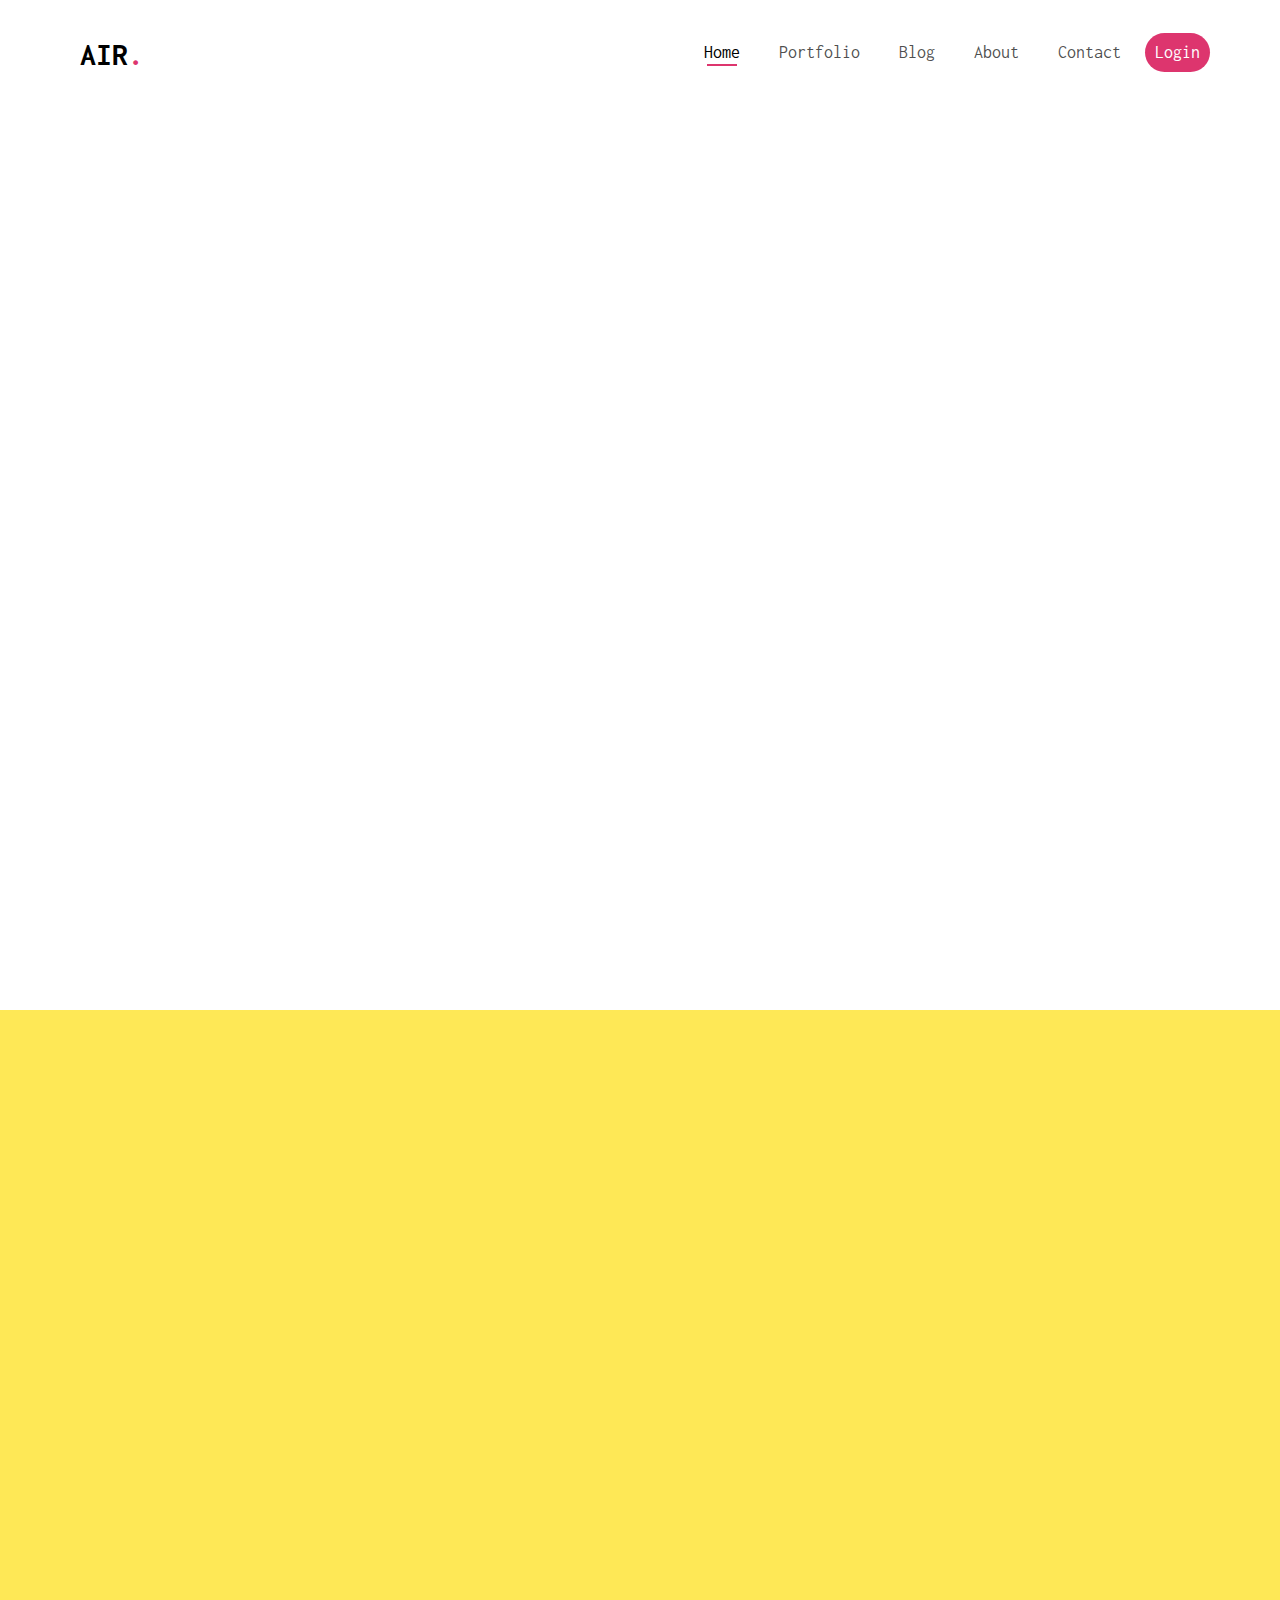
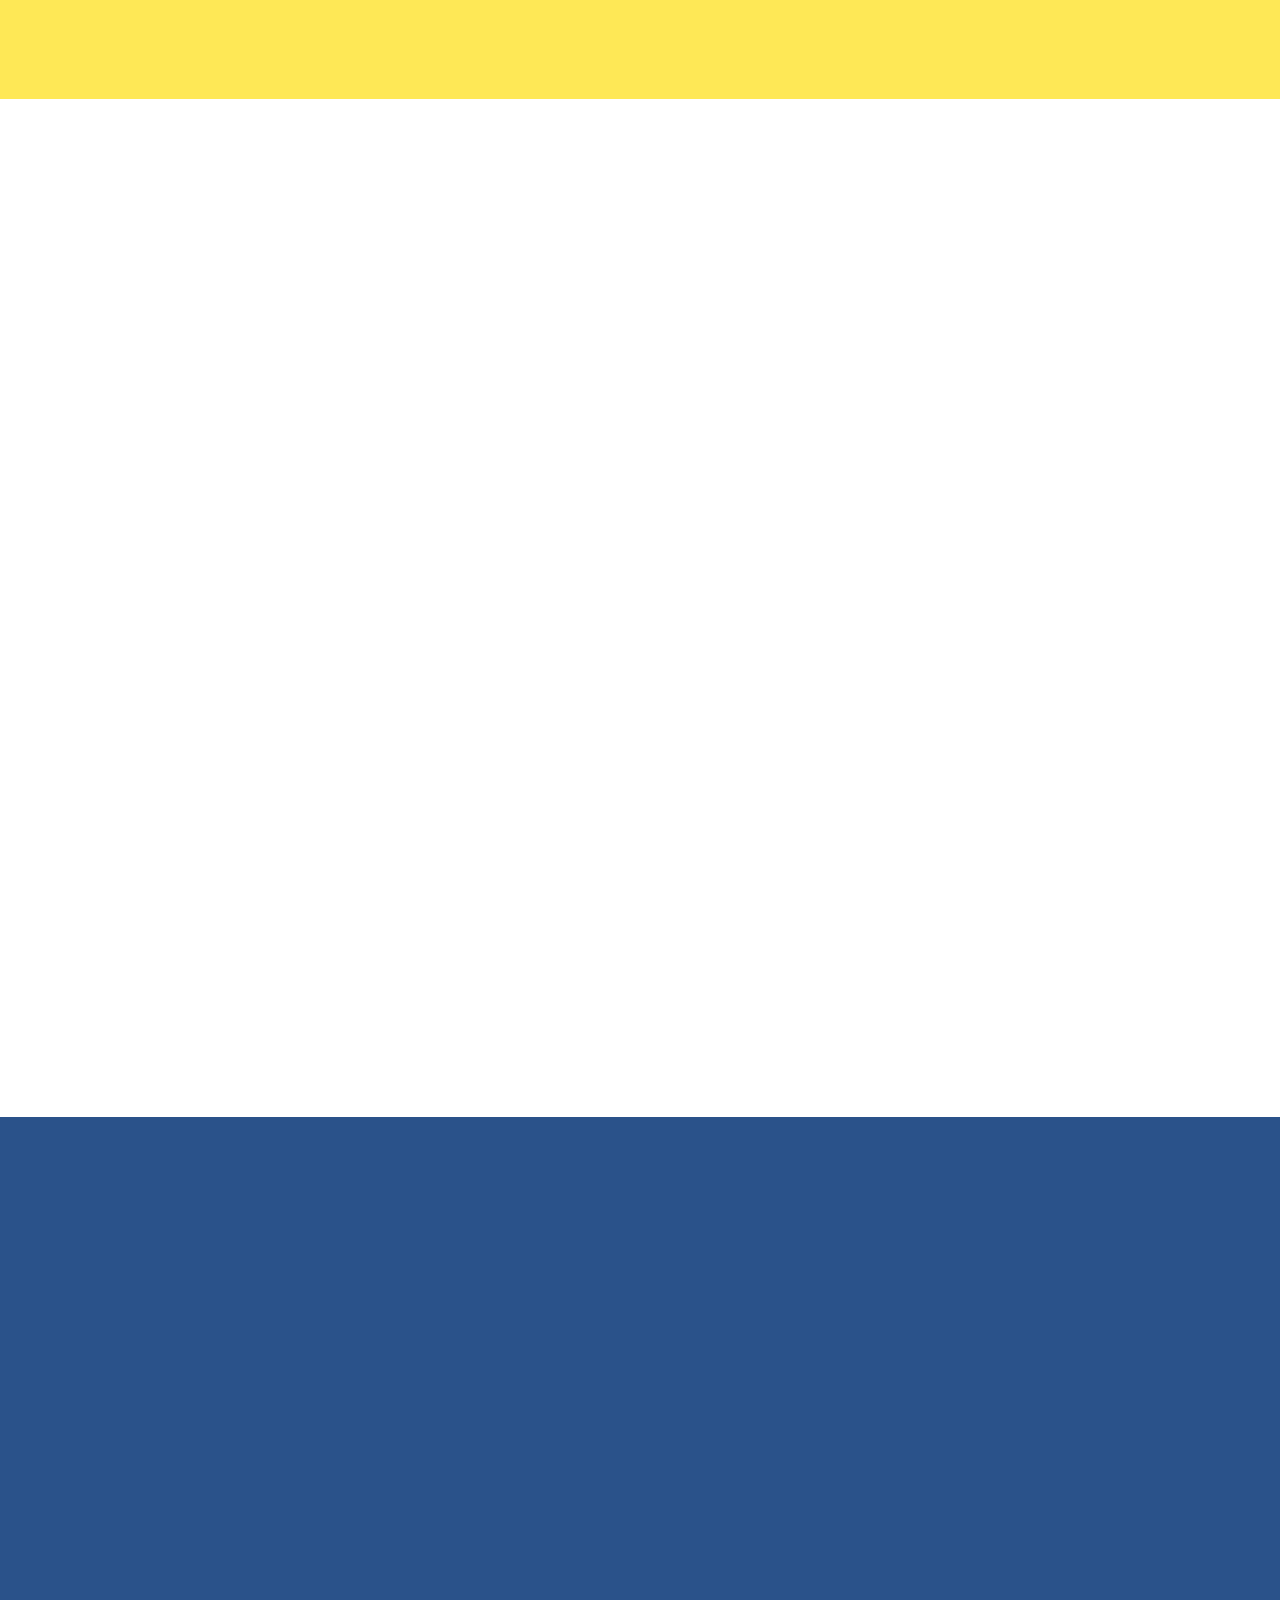
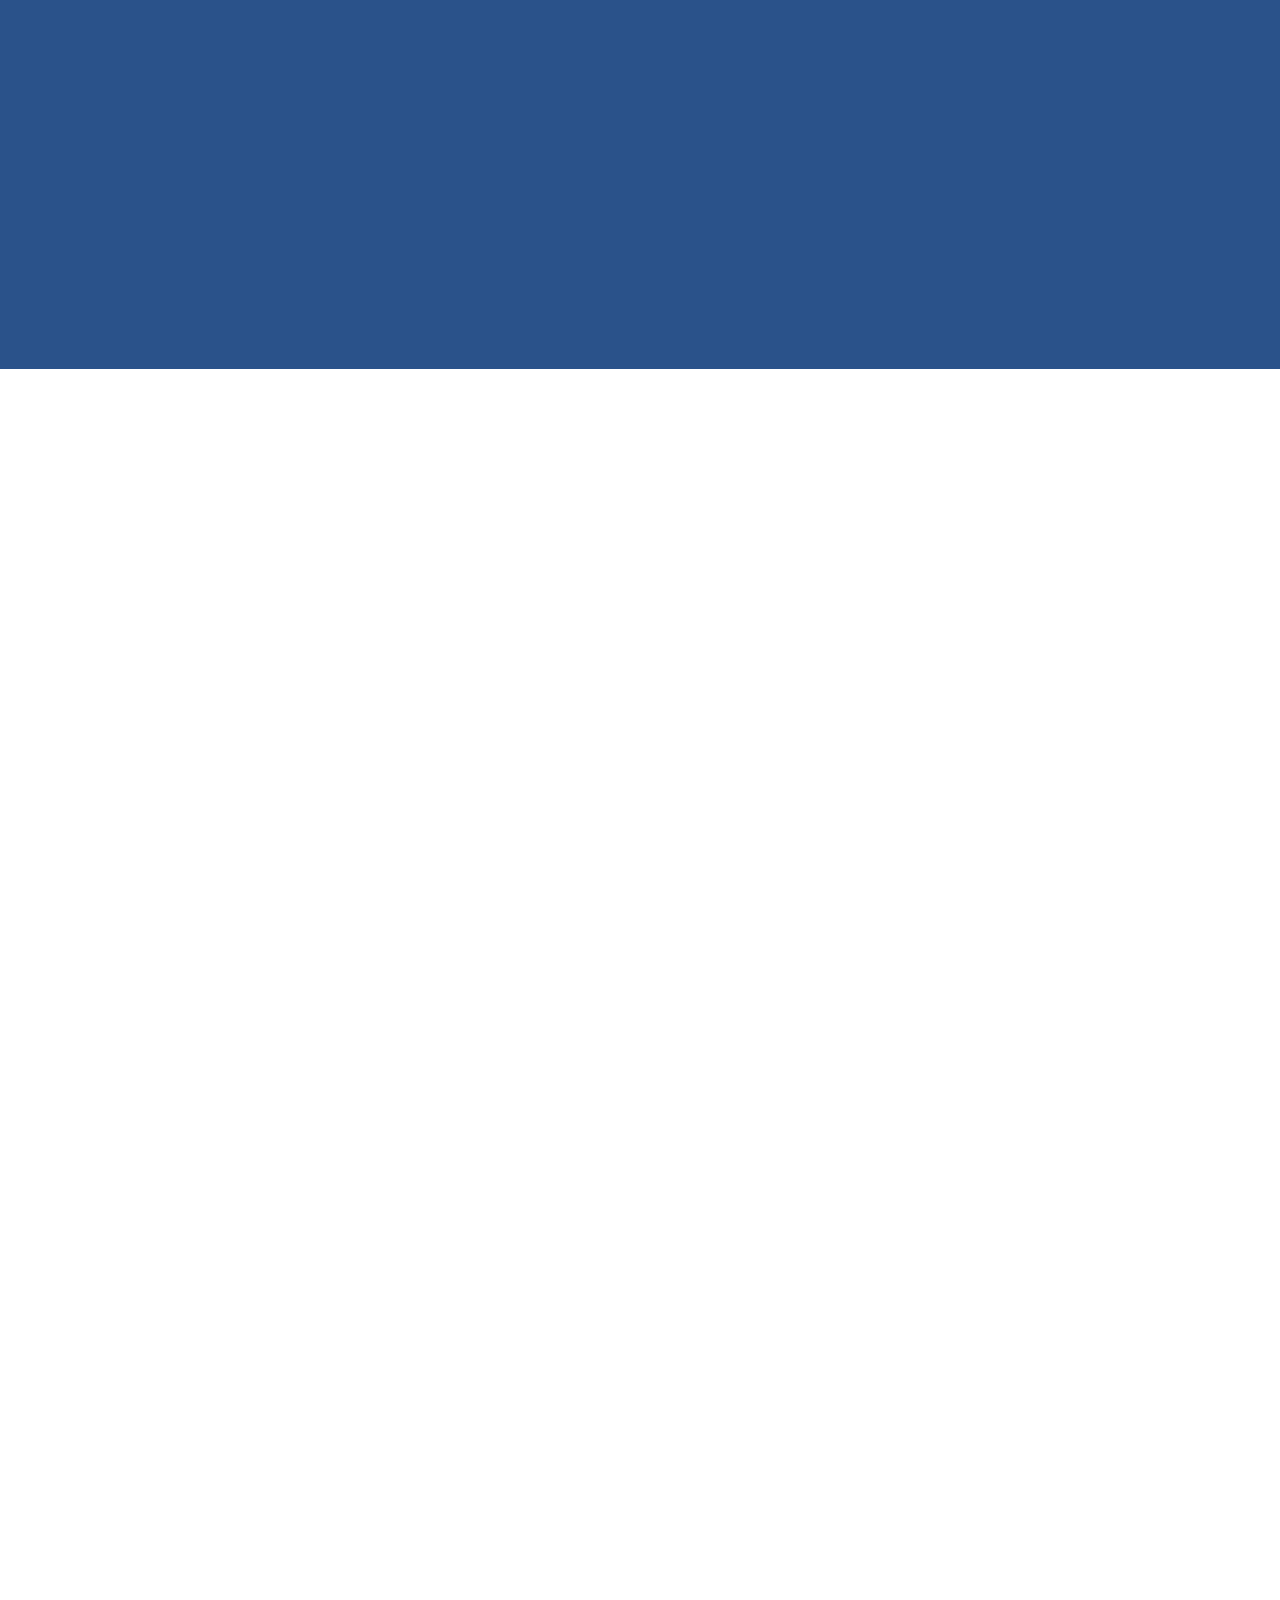
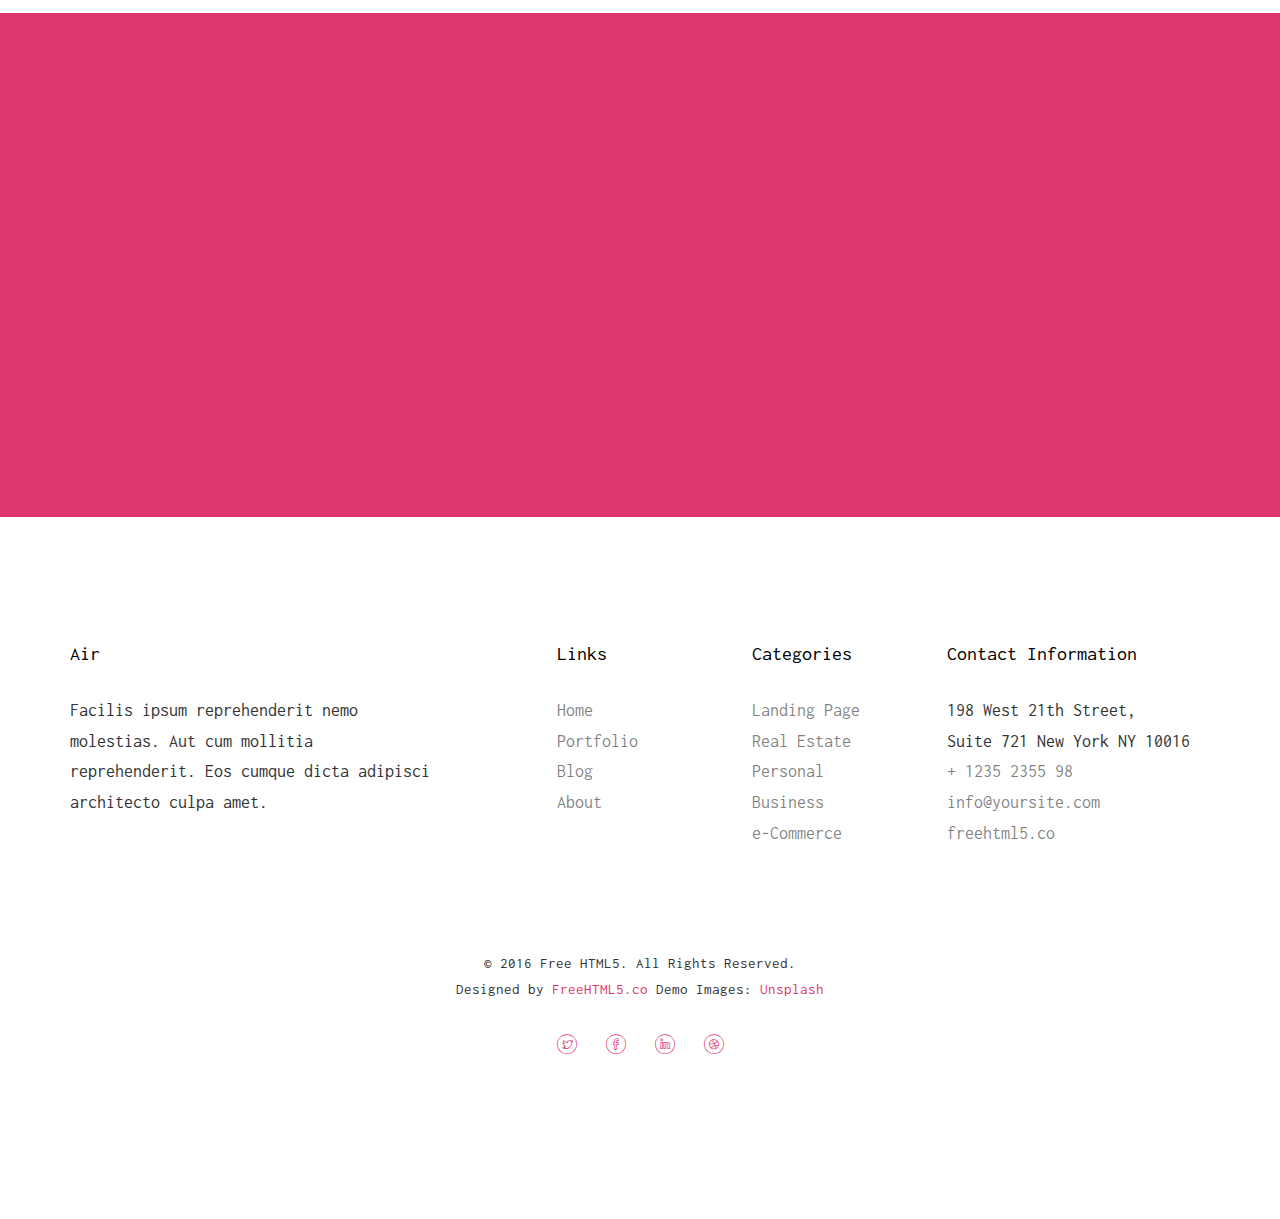
==== index.html @ f7e3e32b "Add files via upload" ====
<!DOCTYPE HTML>
<html>
	<head>
	<meta charset="utf-8">
	<meta http-equiv="X-UA-Compatible" content="IE=edge">
	<title>Air &mdash; CreativeValC | Home</title>
	<meta name="viewport" content="width=device-width, initial-scale=1">
	<meta name="description" content="Free HTML5 Website Template by freehtml5.co" />
	<meta name="keywords" content="free website templates, free html5, free template, free bootstrap, free website template, html5, css3, mobile first, responsive" />
	<meta name="author" content="freehtml5.co" />

	<!-- 
	//////////////////////////////////////////////////////

	FREE HTML5 TEMPLATE 
	DESIGNED & DEVELOPED by FreeHTML5.co
		
	Website: 		http://freehtml5.co/
	Email: 			info@freehtml5.co
	Twitter: 		http://twitter.com/fh5co
	Facebook: 		https://www.facebook.com/fh5co

	//////////////////////////////////////////////////////
	 -->

  	<!-- Facebook and Twitter integration -->
	<meta property="og:title" content=""/>
	<meta property="og:image" content=""/>
	<meta property="og:url" content=""/>
	<meta property="og:site_name" content=""/>
	<meta property="og:description" content=""/>
	<meta name="twitter:title" content="" />
	<meta name="twitter:image" content="" />
	<meta name="twitter:url" content="" />
	<meta name="twitter:card" content="" />

	<!-- <link href="https://fonts.googleapis.com/css?family=Work+Sans:300,400,500,700,800" rel="stylesheet">	 -->
	<link href="https://fonts.googleapis.com/css?family=Inconsolata:400,700" rel="stylesheet">
	
	<!-- Animate.css -->
	<link rel="stylesheet" href="css/animate.css">
	<!-- Icomoon Icon Fonts-->
	<link rel="stylesheet" href="css/icomoon.css">
	<!-- Bootstrap  -->
	<link rel="stylesheet" href="css/bootstrap.css">
	<!-- Flexslider  -->
	<link rel="stylesheet" href="css/flexslider.css">

	<!-- Theme style  -->
	<link rel="stylesheet" href="css/style.css">

	<!-- Modernizr JS -->
	<script src="js/modernizr-2.6.2.min.js"></script>
	<!-- FOR IE9 below -->
	<!--[if lt IE 9]>
	<script src="js/respond.min.js"></script>
	<![endif]-->

	</head>
	<body>
		
	<div class="fh5co-loader"></div>
	
	<div id="page">
	<nav class="fh5co-nav" role="navigation">
		<div class="top-menu">
			<div class="container">
				<div class="row">
					<div class="col-xs-2">
						<div id="fh5co-logo"><a href="index.html">Air<span>.</span></a></div>
					</div>
					<div class="col-xs-10 text-right menu-1">
						<ul>
							<li class="active"><a href="index.html">Home</a></li>
							<li><a href="portfolio.html">Portfolio</a></li>
							<li class="has-dropdown">
								<a href="blog.html">Blog</a>
								<ul class="dropdown">
									<li><a href="#">Web Design</a></li>
									<li><a href="#">eCommerce</a></li>
									<li><a href="#">Branding</a></li>
									<li><a href="#">API</a></li>
								</ul>
							</li>
							<li><a href="about.html">About</a></li>
							<li><a href="contact.html">Contact</a></li>
							<li class="btn-cta"><a href="#"><span>Login</span></a></li>
						</ul>
					</div>
				</div>
				
			</div>
		</div>
	</nav>

	<header id="fh5co-header" class="fh5co-cover js-fullheight" role="banner">
		<div class="overlay"></div>
		<div class="container">
			<div class="row">
				<div class="col-md-8 col-md-offset-2 text-center">
					<div class="display-t js-fullheight">
						<div class="display-tc js-fullheight animate-box" data-animate-effect="fadeIn">
							<h1>Creativity Is A Wild Mind &amp; A Disciplined Eye</h1>
							<h2>Free html5 templates Made by <a href="http://freehtml5.co/" target="_blank">freehtml5.co</a></h2>
							<p><a class="btn btn-primary btn-lg btn-demo" href="#"></i> View Demo</a> <a class="btn btn-primary btn-lg btn-learn">Learn More</a></p>
						</div>
					</div>
				</div>
			</div>
		</div>
	</header>

	<div id="fh5co-features">
		<div class="container">
			<div class="services-padding">
				<div class="row">
					<div class="col-md-4 animate-box">
						<div class="feature-left">
							<span class="icon">
								<i class="icon-hotairballoon"></i>
							</span>
							<div class="feature-copy">
								<h3>Marketing</h3>
								<p>Facilis ipsum reprehenderit nemo molestias. Aut cum mollitia reprehenderit.</p>
								<p><a href="#">Learn More <i class="icon-arrow-right22"></i></a></p>
							</div>
						</div>
					</div>

					<div class="col-md-4 animate-box">
						<div class="feature-left">
							<span class="icon">
								<i class="icon-search"></i>
							</span>
							<div class="feature-copy">
								<h3>Search Engine</h3>
								<p>Facilis ipsum reprehenderit nemo molestias. Aut cum mollitia reprehenderit.</p>
								<p><a href="#">Learn More <i class="icon-arrow-right22"></i></a></p>
							</div>
						</div>

					</div>
					<div class="col-md-4 animate-box">
						<div class="feature-left">
							<span class="icon">
								<i class="icon-wallet"></i>
							</span>
							<div class="feature-copy">
								<h3>Earn Money</h3>
								<p>Facilis ipsum reprehenderit nemo molestias. Aut cum mollitia reprehenderit.</p>
								<p><a href="#">Learn More <i class="icon-arrow-right22"></i></a></p>
							</div>
						</div>
					</div>
				</div>


				<div class="row">
					<div class="col-md-4 animate-box">

						<div class="feature-left">
							<span class="icon">
								<i class="icon-wine"></i>
							</span>
							<div class="feature-copy">
								<h3>Entrepreneur</h3>
								<p>Facilis ipsum reprehenderit nemo molestias. Aut cum mollitia reprehenderit.</p>
								<p><a href="#">Learn More <i class="icon-arrow-right22"></i></a></p>
							</div>
						</div>

					</div>

					<div class="col-md-4 animate-box">
						<div class="feature-left">
							<span class="icon">
								<i class="icon-genius"></i>
							</span>
							<div class="feature-copy">
								<h3>Stragic Plan</h3>
								<p>Facilis ipsum reprehenderit nemo molestias. Aut cum mollitia reprehenderit.</p>
								<p><a href="#">Learn More <i class="icon-arrow-right22"></i></a></p>
							</div>
						</div>

					</div>
					<div class="col-md-4 animate-box">
						<div class="feature-left">
							<span class="icon">
								<i class="icon-chat"></i>
							</span>
							<div class="feature-copy">
								<h3>Support</h3>
								<p>Facilis ipsum reprehenderit nemo molestias. Aut cum mollitia reprehenderit.</p>
								<p><a href="#">Learn More <i class="icon-arrow-right22"></i></a></p>
							</div>
						</div>
					</div>
				</div>
			</div>
		</div>
	</div>

	<div id="fh5co-wireframe">
		<div class="container">
			<div class="row animate-box">
				<div class="col-md-8 col-md-offset-2 text-center fh5co-heading">
					<h2>Wireframe Connects the Underlying Conceptual Structure</h2>
				</div>
			</div>
			<div class="row">
				<div class="col-md-5 animate-box">
					<div class="user-frame">
						<h3>Wireframe Connects the Underlying Conceptual Structure</h3>
						<p>Far far away, behind the word mountains, far from the countries Vokalia and Consonantia, there live the blind texts far from the countries Vokalia and Consonantia, there live the blind texts. </p>
						<span>Louie Jie Mahusay</span><br>
						<small>CEO, Founder</small>
					</div>
				</div>
				<div class="col-md-7 animate-box">
					<p>Far far away, behind the word mountains, far from the countries Vokalia and Consonantia, there live the blind texts far from the countries Vokalia and Consonantia, there live the blind texts. </p>
					<blockquote>
						<p>Far far away, behind the word mountains, far from the countries Vokalia and Consonantia, there live the blind texts far from the countries Vokalia and Consonantia, there live the blind texts. </p>
					</blockquote>
					<p>Far far away, behind the word mountains, far from the countries Vokalia and Consonantia, there live the blind texts far from the countries Vokalia and Consonantia, there live the blind texts. far away, behind the word mountains, far from the countries Vokalia and Consonantia, there live the blind texts far from the countries Vokalia and Consonantia, there live the blind texts. </p>
				</div>
			</div>
		</div>
	</div>

	<div id="fh5co-slider">
		<div class="container">
			<div class="row">
				<div class="col-md-6 animate-box">
					<div class="heading">
						<h2>Download Our Latest Free HTML5 Bootstrap Template</h2>
						<p>Far far away, behind the word mountains, far from the countries Vokalia and Consonantia.</p>
					</div>
				</div>
				<div class="col-md-6 col-md-push-1 animate-box">
					<aside id="fh5co-hero">
					<div class="flexslider">
						<ul class="slides">
					   	<li style="background-image: url(images/img_bg_1.jpg);">
					   		<div class="overlay-gradient"></div>
					   		<div class="container-fluid">
					   			<div class="row">
						   			<div class="col-md-12 col-md-offset-0 col-md-pull-10 slider-text slider-text-bg">
						   				<div class="slider-text-inner">
						   					<div class="desc">
													<h2>Air Free HTML5 Bootstrap Template</h2>
													<p>Ink is a free html5 bootstrap and a multi-purpose template perfect for any type of websites. A combination of a minimal and modern design template. The features are big slider on homepage, smooth animation, product listing and many more</p>
						   					</div>
						   				</div>
						   			</div>
						   		</div>
					   		</div>
					   	</li>
					   	<li style="background-image: url(images/img_bg_2.jpg);">
					   		<div class="overlay-gradient"></div>
					   		<div class="container-fluid">
					   			<div class="row">
						   			<div class="col-md-12 col-md-offset-0 col-md-pull-10 slider-text slider-text-bg">
						   				<div class="slider-text-inner">
						   					<div class="desc">
													<h2>Ink Free HTML5 Bootstrap Template</h2>
													<p>Ink is a free html5 bootstrap and a multi-purpose template perfect for any type of websites. A combination of a minimal and modern design template. The features are big slider on homepage, smooth animation, product listing and many more</p>
						   					</div>
						   				</div>
						   			</div>
						   		</div>
					   		</div>
					   	</li>
					   	<li style="background-image: url(images/img_bg_3.jpg);">
					   		<div class="overlay-gradient"></div>
					   		<div class="container-fluid">
					   			<div class="row">
						   			<div class="col-md-12 col-md-offset-0 col-md-pull-10 slider-text slider-text-bg">
						   				<div class="slider-text-inner">
						   					<div class="desc">
													<h2>Travel Free HTML5 Bootstrap Template</h2>
													<p>Ink is a free html5 bootstrap and a multi-purpose template perfect for any type of websites. A combination of a minimal and modern design template. The features are big slider on homepage, smooth animation, product listing and many more</p>
						   					</div>
						   				</div>
						   			</div>
						   		</div>
					   		</div>
					   	</li>		   	
					  	</ul>
				  	</div>
				</aside>
				</div>
			</div>
		</div>
	</div>

	<div id="fh5co-blog">
		<div class="container">
			<div class="row animate-box">
				<div class="col-md-8 col-md-offset-2 text-center fh5co-heading">
					<h2>Recent Post</h2>
					<p>Dignissimos asperiores vitae velit veniam totam fuga molestias accusamus alias autem provident. Odit ab aliquam dolor eius.</p>
				</div>
			</div>
			<div class="row">
				<div class="col-md-4">
					<div class="fh5co-blog animate-box">
						<a href="#" class="blog-bg" style="background-image: url(images/blog-1.jpg);"></a>
						<div class="blog-text">
							<span class="posted_on">Feb. 15th 2016</span>
							<h3><a href="#">Photoshoot On The Street</a></h3>
							<p>Far far away, behind the word mountains, far from the countries Vokalia and Consonantia, there live the blind texts.</p>
							<ul class="stuff">
								<li><i class="icon-heart2"></i>249</li>
								<li><i class="icon-eye2"></i>1,308</li>
								<li><a href="#">Read More<i class="icon-arrow-right22"></i></a></li>
							</ul>
						</div> 
					</div>
				</div>
				<div class="col-md-4">
					<div class="fh5co-blog animate-box">
						<a href="#" class="blog-bg" style="background-image: url(images/blog-2.jpg);"></a>
						<div class="blog-text">
							<span class="posted_on">Feb. 15th 2016</span>
							<h3><a href="#">Surfing at Philippines</a></h3>
							<p>Far far away, behind the word mountains, far from the countries Vokalia and Consonantia, there live the blind texts.</p>
							<ul class="stuff">
								<li><i class="icon-heart2"></i>249</li>
								<li><i class="icon-eye2"></i>1,308</li>
								<li><a href="#">Read More<i class="icon-arrow-right22"></i></a></li>
							</ul>
						</div> 
					</div>
				</div>
				<div class="col-md-4">
					<div class="fh5co-blog animate-box">
						<a href="#" class="blog-bg" style="background-image: url(images/blog-3.jpg);"></a>
						<div class="blog-text">
							<span class="posted_on">Feb. 15th 2016</span>
							<h3><a href="#">Focus On Uderwater</a></h3>
							<p>Far far away, behind the word mountains, far from the countries Vokalia and Consonantia, there live the blind texts.</p>
							<ul class="stuff">
								<li><i class="icon-heart2"></i>249</li>
								<li><i class="icon-eye2"></i>1,308</li>
								<li><a href="#">Read More<i class="icon-arrow-right22"></i></a></li>
							</ul>
						</div> 
					</div>
				</div>
			</div>
		</div>
	</div>
	
	<div id="fh5co-started">
		<div class="overlay"></div>
		<div class="container">
			<div class="row animate-box">
				<div class="col-md-8 col-md-offset-2 text-center fh5co-heading">
					<h2>Hire Us!</h2>
					<p>Facilis ipsum reprehenderit nemo molestias. Aut cum mollitia reprehenderit. Eos cumque dicta adipisci architecto culpa amet.</p>
					<p><a href="#" class="btn btn-default btn-lg">Contact Us</a></p>
				</div>
			</div>
		</div>
	</div>

	<footer id="fh5co-footer" role="contentinfo">
		<div class="container">
			<div class="row row-pb-md">
				<div class="col-md-4 fh5co-widget">
					<h4>Air</h4>
					<p>Facilis ipsum reprehenderit nemo molestias. Aut cum mollitia reprehenderit. Eos cumque dicta adipisci architecto culpa amet.</p>
				</div>
				<div class="col-md-2 col-md-push-1 fh5co-widget">
					<h4>Links</h4>
					<ul class="fh5co-footer-links">
						<li><a href="#">Home</a></li>
						<li><a href="#">Portfolio</a></li>
						<li><a href="#">Blog</a></li>
						<li><a href="#">About</a></li>
					</ul>
				</div>

				<div class="col-md-2 col-md-push-1 fh5co-widget">
					<h4>Categories</h4>
					<ul class="fh5co-footer-links">
						<li><a href="#">Landing Page</a></li>
						<li><a href="#">Real Estate</a></li>
						<li><a href="#">Personal</a></li>
						<li><a href="#">Business</a></li>
						<li><a href="#">e-Commerce</a></li>
					</ul>
				</div>

				<div class="col-md-4 col-md-push-1 fh5co-widget">
					<h4>Contact Information</h4>
					<ul class="fh5co-footer-links">
						<li>198 West 21th Street, <br> Suite 721 New York NY 10016</li>
						<li><a href="tel://1234567920">+ 1235 2355 98</a></li>
						<li><a href="mailto:info@yoursite.com">info@yoursite.com</a></li>
						<li><a href="http://https://freehtml5.co">freehtml5.co</a></li>
					</ul>
				</div>

			</div>

			<div class="row copyright">
				<div class="col-md-12 text-center">
					<p>
						<small class="block">&copy; 2016 Free HTML5. All Rights Reserved.</small> 
						<small class="block">Designed by <a href="http://freehtml5.co/" target="_blank">FreeHTML5.co</a> Demo Images: <a href="http://unsplash.co/" target="_blank">Unsplash</a></small>
					</p>
					<p>
						<ul class="fh5co-social-icons">
							<li><a href="#"><i class="icon-twitter"></i></a></li>
							<li><a href="#"><i class="icon-facebook"></i></a></li>
							<li><a href="#"><i class="icon-linkedin"></i></a></li>
							<li><a href="#"><i class="icon-dribbble"></i></a></li>
						</ul>
					</p>
				</div>
			</div>

		</div>
	</footer>
	</div>

	<div class="gototop js-top">
		<a href="#" class="js-gotop"><i class="icon-arrow-up22"></i></a>
	</div>
	
	<!-- jQuery -->
	<script src="js/jquery.min.js"></script>
	<!-- jQuery Easing -->
	<script src="js/jquery.easing.1.3.js"></script>
	<!-- Bootstrap -->
	<script src="js/bootstrap.min.js"></script>
	<!-- Waypoints -->
	<script src="js/jquery.waypoints.min.js"></script>
	<!-- Flexslider -->
	<script src="js/jquery.flexslider-min.js"></script>
	<!-- Main -->
	<script src="js/main.js"></script>

	</body>
</html>
---- css/icomoon.css ----
@font-face {
    font-family: 'icomoon';
    src:    url('fonts/icomoon.eot?1oniuf');
    src:    url('fonts/icomoon.eot?1oniuf#iefix') format('embedded-opentype'),
        url('fonts/icomoon.ttf?1oniuf') format('truetype'),
        url('fonts/icomoon.woff?1oniuf') format('woff'),
        url('fonts/icomoon.svg?1oniuf#icomoon') format('svg');
    font-weight: normal;
    font-style: normal;
}

[class^="icon-"], [class*=" icon-"] {
    /* use !important to prevent issues with browser extensions that change fonts */
    font-family: 'icomoon' !important;
    speak: none;
    font-style: normal;
    font-weight: normal;
    font-variant: normal;
    text-transform: none;
    line-height: 1;

    /* Better Font Rendering =========== */
    -webkit-font-smoothing: antialiased;
    -moz-osx-font-smoothing: grayscale;
}

.icon-mobile:before {
    content: "\e000";
}
.icon-laptop:before {
    content: "\e001";
}
.icon-desktop:before {
    content: "\e002";
}
.icon-tablet:before {
    content: "\e003";
}
.icon-phone:before {
    content: "\e004";
}
.icon-document:before {
    content: "\e005";
}
.icon-documents:before {
    content: "\e006";
}
.icon-search:before {
    content: "\e007";
}
.icon-clipboard:before {
    content: "\e008";
}
.icon-newspaper:before {
    content: "\e009";
}
.icon-notebook:before {
    content: "\e00a";
}
.icon-book-open:before {
    content: "\e00b";
}
.icon-browser:before {
    content: "\e00c";
}
.icon-calendar:before {
    content: "\e00d";
}
.icon-presentation:before {
    content: "\e00e";
}
.icon-picture:before {
    content: "\e00f";
}
.icon-pictures:before {
    content: "\e010";
}
.icon-video:before {
    content: "\e011";
}
.icon-camera:before {
    content: "\e012";
}
.icon-printer:before {
    content: "\e013";
}
.icon-toolbox:before {
    content: "\e014";
}
.icon-briefcase:before {
    content: "\e015";
}
.icon-wallet:before {
    content: "\e016";
}
.icon-gift:before {
    content: "\e017";
}
.icon-bargraph:before {
    content: "\e018";
}
.icon-grid:before {
    content: "\e019";
}
.icon-expand:before {
    content: "\e01a";
}
.icon-focus:before {
    content: "\e01b";
}
.icon-edit:before {
    content: "\e01c";
}
.icon-adjustments:before {
    content: "\e01d";
}
.icon-ribbon:before {
    content: "\e01e";
}
.icon-hourglass:before {
    content: "\e01f";
}
.icon-lock:before {
    content: "\e020";
}
.icon-megaphone:before {
    content: "\e021";
}
.icon-shield:before {
    content: "\e022";
}
.icon-trophy:before {
    content: "\e023";
}
.icon-flag:before {
    content: "\e024";
}
.icon-map:before {
    content: "\e025";
}
.icon-puzzle:before {
    content: "\e026";
}
.icon-basket:before {
    content: "\e027";
}
.icon-envelope:before {
    content: "\e028";
}
.icon-streetsign:before {
    content: "\e029";
}
.icon-telescope:before {
    content: "\e02a";
}
.icon-gears:before {
    content: "\e02b";
}
.icon-key:before {
    content: "\e02c";
}
.icon-paperclip:before {
    content: "\e02d";
}
.icon-attachment:before {
    content: "\e02e";
}
.icon-pricetags:before {
    content: "\e02f";
}
.icon-lightbulb:before {
    content: "\e030";
}
.icon-layers:before {
    content: "\e031";
}
.icon-pencil:before {
    content: "\e032";
}
.icon-tools:before {
    content: "\e033";
}
.icon-tools-2:before {
    content: "\e034";
}
.icon-scissors:before {
    content: "\e035";
}
.icon-paintbrush:before {
    content: "\e036";
}
.icon-magnifying-glass:before {
    content: "\e037";
}
.icon-circle-compass:before {
    content: "\e038";
}
.icon-linegraph:before {
    content: "\e039";
}
.icon-mic:before {
    content: "\e03a";
}
.icon-strategy:before {
    content: "\e03b";
}
.icon-beaker:before {
    content: "\e03c";
}
.icon-caution:before {
    content: "\e03d";
}
.icon-recycle:before {
    content: "\e03e";
}
.icon-anchor:before {
    content: "\e03f";
}
.icon-profile-male:before {
    content: "\e040";
}
.icon-profile-female:before {
    content: "\e041";
}
.icon-bike:before {
    content: "\e042";
}
.icon-wine:before {
    content: "\e043";
}
.icon-hotairballoon:before {
    content: "\e044";
}
.icon-globe:before {
    content: "\e045";
}
.icon-genius:before {
    content: "\e046";
}
.icon-map-pin:before {
    content: "\e047";
}
.icon-dial:before {
    content: "\e048";
}
.icon-chat:before {
    content: "\e049";
}
.icon-heart:before {
    content: "\e04a";
}
.icon-cloud:before {
    content: "\e04b";
}
.icon-upload:before {
    content: "\e04c";
}
.icon-download:before {
    content: "\e04d";
}
.icon-target:before {
    content: "\e04e";
}
.icon-hazardous:before {
    content: "\e04f";
}
.icon-piechart:before {
    content: "\e050";
}
.icon-speedometer:before {
    content: "\e051";
}
.icon-global:before {
    content: "\e052";
}
.icon-compass:before {
    content: "\e053";
}
.icon-lifesaver:before {
    content: "\e054";
}
.icon-clock:before {
    content: "\e055";
}
.icon-aperture:before {
    content: "\e056";
}
.icon-quote:before {
    content: "\e057";
}
.icon-scope:before {
    content: "\e058";
}
.icon-alarmclock:before {
    content: "\e059";
}
.icon-refresh:before {
    content: "\e05a";
}
.icon-happy:before {
    content: "\e05b";
}
.icon-sad:before {
    content: "\e05c";
}
.icon-facebook:before {
    content: "\e05d";
}
.icon-twitter:before {
    content: "\e05e";
}
.icon-googleplus:before {
    content: "\e05f";
}
.icon-rss:before {
    content: "\e060";
}
.icon-tumblr:before {
    content: "\e061";
}
.icon-linkedin:before {
    content: "\e062";
}
.icon-dribbble:before {
    content: "\e063";
}
.icon-box2:before {
    content: "\ea82";
}
.icon-write:before {
    content: "\ea83";
}
.icon-clock2:before {
    content: "\ea84";
}
.icon-reply2:before {
    content: "\ea85";
}
.icon-reply-all2:before {
    content: "\ea86";
}
.icon-forward2:before {
    content: "\ea87";
}
.icon-flag2:before {
    content: "\ea88";
}
.icon-search2:before {
    content: "\ea89";
}
.icon-trash2:before {
    content: "\ea8a";
}
.icon-envelope2:before {
    content: "\ea8b";
}
.icon-bubble:before {
    content: "\ea8c";
}
.icon-bubbles:before {
    content: "\ea8d";
}
.icon-user2:before {
    content: "\ea8e";
}
.icon-users2:before {
    content: "\ea8f";
}
.icon-cloud2:before {
    content: "\ea90";
}
.icon-download2:before {
    content: "\ea91";
}
.icon-upload2:before {
    content: "\ea92";
}
.icon-rain:before {
    content: "\ea93";
}
.icon-sun:before {
    content: "\ea94";
}
.icon-moon2:before {
    content: "\ea95";
}
.icon-bell2:before {
    content: "\ea96";
}
.icon-folder2:before {
    content: "\ea97";
}
.icon-pin2:before {
    content: "\ea98";
}
.icon-sound2:before {
    content: "\ea99";
}
.icon-microphone:before {
    content: "\ea9a";
}
.icon-camera2:before {
    content: "\ea9b";
}
.icon-image2:before {
    content: "\ea9c";
}
.icon-cog2:before {
    content: "\ea9d";
}
.icon-calendar2:before {
    content: "\ea9e";
}
.icon-book2:before {
    content: "\ea9f";
}
.icon-map-marker:before {
    content: "\eaa0";
}
.icon-store:before {
    content: "\eaa1";
}
.icon-support:before {
    content: "\eaa2";
}
.icon-tag2:before {
    content: "\eaa3";
}
.icon-heart2:before {
    content: "\eaa4";
}
.icon-video-camera:before {
    content: "\eaa5";
}
.icon-trophy2:before {
    content: "\eaa6";
}
.icon-cart:before {
    content: "\eaa7";
}
.icon-eye2:before {
    content: "\eaa8";
}
.icon-cancel:before {
    content: "\eaa9";
}
.icon-chart:before {
    content: "\eaaa";
}
.icon-target2:before {
    content: "\eaab";
}
.icon-printer2:before {
    content: "\eaac";
}
.icon-location2:before {
    content: "\eaad";
}
.icon-bookmark2:before {
    content: "\eaae";
}
.icon-monitor:before {
    content: "\eaaf";
}
.icon-cross2:before {
    content: "\eab0";
}
.icon-plus2:before {
    content: "\eab1";
}
.icon-left:before {
    content: "\eab2";
}
.icon-up:before {
    content: "\eab3";
}
.icon-browser2:before {
    content: "\eab4";
}
.icon-windows:before {
    content: "\eab5";
}
.icon-switch2:before {
    content: "\eab6";
}
.icon-dashboard:before {
    content: "\eab7";
}
.icon-play:before {
    content: "\eab8";
}
.icon-fast-forward:before {
    content: "\eab9";
}
.icon-next:before {
    content: "\eaba";
}
.icon-refresh2:before {
    content: "\eabb";
}
.icon-film:before {
    content: "\eabc";
}
.icon-home2:before {
    content: "\eabd";
}
.icon-add-to-list:before {
    content: "\e901";
}
.icon-classic-computer:before {
    content: "\e902";
}
.icon-controller-fast-backward:before {
    content: "\e903";
}
.icon-creative-commons-attribution:before {
    content: "\e904";
}
.icon-creative-commons-noderivs:before {
    content: "\e905";
}
.icon-creative-commons-noncommercial-eu:before {
    content: "\e906";
}
.icon-creative-commons-noncommercial-us:before {
    content: "\e907";
}
.icon-creative-commons-public-domain:before {
    content: "\e908";
}
.icon-creative-commons-remix:before {
    content: "\e909";
}
.icon-creative-commons-share:before {
    content: "\e90a";
}
.icon-creative-commons-sharealike:before {
    content: "\e90b";
}
.icon-creative-commons:before {
    content: "\e90c";
}
.icon-document-landscape:before {
    content: "\e90d";
}
.icon-remove-user:before {
    content: "\e90e";
}
.icon-warning:before {
    content: "\e90f";
}
.icon-arrow-bold-down:before {
    content: "\e910";
}
.icon-arrow-bold-left:before {
    content: "\e911";
}
.icon-arrow-bold-right:before {
    content: "\e912";
}
.icon-arrow-bold-up:before {
    content: "\e913";
}
.icon-arrow-down:before {
    content: "\e914";
}
.icon-arrow-left:before {
    content: "\e915";
}
.icon-arrow-long-down:before {
    content: "\e916";
}
.icon-arrow-long-left:before {
    content: "\e917";
}
.icon-arrow-long-right:before {
    content: "\e918";
}
.icon-arrow-long-up:before {
    content: "\e919";
}
.icon-arrow-right:before {
    content: "\e91a";
}
.icon-arrow-up:before {
    content: "\e91b";
}
.icon-arrow-with-circle-down:before {
    content: "\e91c";
}
.icon-arrow-with-circle-left:before {
    content: "\e91d";
}
.icon-arrow-with-circle-right:before {
    content: "\e91e";
}
.icon-arrow-with-circle-up:before {
    content: "\e91f";
}
.icon-bookmark:before {
    content: "\e920";
}
.icon-bookmarks:before {
    content: "\e921";
}
.icon-chevron-down:before {
    content: "\e922";
}
.icon-chevron-left:before {
    content: "\e923";
}
.icon-chevron-right:before {
    content: "\e924";
}
.icon-chevron-small-down:before {
    content: "\e925";
}
.icon-chevron-small-left:before {
    content: "\e926";
}
.icon-chevron-small-right:before {
    content: "\e927";
}
.icon-chevron-small-up:before {
    content: "\e928";
}
.icon-chevron-thin-down:before {
    content: "\e929";
}
.icon-chevron-thin-left:before {
    content: "\e92a";
}
.icon-chevron-thin-right:before {
    content: "\e92b";
}
.icon-chevron-thin-up:before {
    content: "\e92c";
}
.icon-chevron-up:before {
    content: "\e92d";
}
.icon-chevron-with-circle-down:before {
    content: "\e92e";
}
.icon-chevron-with-circle-left:before {
    content: "\e92f";
}
.icon-chevron-with-circle-right:before {
    content: "\e930";
}
.icon-chevron-with-circle-up:before {
    content: "\e931";
}
.icon-cloud3:before {
    content: "\e932";
}
.icon-controller-fast-forward:before {
    content: "\e933";
}
.icon-controller-jump-to-start:before {
    content: "\e934";
}
.icon-controller-next:before {
    content: "\e935";
}
.icon-controller-paus:before {
    content: "\e936";
}
.icon-controller-play:before {
    content: "\e937";
}
.icon-controller-record:before {
    content: "\e938";
}
.icon-controller-stop:before {
    content: "\e939";
}
.icon-controller-volume:before {
    content: "\e93a";
}
.icon-dot-single:before {
    content: "\e93b";
}
.icon-dots-three-horizontal:before {
    content: "\e93c";
}
.icon-dots-three-vertical:before {
    content: "\e93d";
}
.icon-dots-two-horizontal:before {
    content: "\e93e";
}
.icon-dots-two-vertical:before {
    content: "\e93f";
}
.icon-download3:before {
    content: "\e940";
}
.icon-emoji-flirt:before {
    content: "\e941";
}
.icon-flow-branch:before {
    content: "\e942";
}
.icon-flow-cascade:before {
    content: "\e943";
}
.icon-flow-line:before {
    content: "\e944";
}
.icon-flow-parallel:before {
    content: "\e945";
}
.icon-flow-tree:before {
    content: "\e946";
}
.icon-install:before {
    content: "\e947";
}
.icon-layers2:before {
    content: "\e948";
}
.icon-open-book:before {
    content: "\e949";
}
.icon-resize-100:before {
    content: "\e94a";
}
.icon-resize-full-screen:before {
    content: "\e94b";
}
.icon-save:before {
    content: "\e94c";
}
.icon-select-arrows:before {
    content: "\e94d";
}
.icon-sound-mute:before {
    content: "\e94e";
}
.icon-sound:before {
    content: "\e94f";
}
.icon-trash:before {
    content: "\e950";
}
.icon-triangle-down:before {
    content: "\e951";
}
.icon-triangle-left:before {
    content: "\e952";
}
.icon-triangle-right:before {
    content: "\e953";
}
.icon-triangle-up:before {
    content: "\e954";
}
.icon-uninstall:before {
    content: "\e955";
}
.icon-upload-to-cloud:before {
    content: "\e956";
}
.icon-upload3:before {
    content: "\e957";
}
.icon-add-user:before {
    content: "\e958";
}
.icon-address:before {
    content: "\e959";
}
.icon-adjust:before {
    content: "\e95a";
}
.icon-air:before {
    content: "\e95b";
}
.icon-aircraft-landing:before {
    content: "\e95c";
}
.icon-aircraft-take-off:before {
    content: "\e95d";
}
.icon-aircraft:before {
    content: "\e95e";
}
.icon-align-bottom:before {
    content: "\e95f";
}
.icon-align-horizontal-middle:before {
    content: "\e960";
}
.icon-align-left:before {
    content: "\e961";
}
.icon-align-right:before {
    content: "\e962";
}
.icon-align-top:before {
    content: "\e963";
}
.icon-align-vertical-middle:before {
    content: "\e964";
}
.icon-archive:before {
    content: "\e965";
}
.icon-area-graph:before {
    content: "\e966";
}
.icon-attachment2:before {
    content: "\e967";
}
.icon-awareness-ribbon:before {
    content: "\e968";
}
.icon-back-in-time:before {
    content: "\e969";
}
.icon-back:before {
    content: "\e96a";
}
.icon-bar-graph:before {
    content: "\e96b";
}
.icon-battery:before {
    content: "\e96c";
}
.icon-beamed-note:before {
    content: "\e96d";
}
.icon-bell:before {
    content: "\e96e";
}
.icon-blackboard:before {
    content: "\e96f";
}
.icon-block:before {
    content: "\e970";
}
.icon-book:before {
    content: "\e971";
}
.icon-bowl:before {
    content: "\e972";
}
.icon-box:before {
    content: "\e973";
}
.icon-briefcase2:before {
    content: "\e974";
}
.icon-browser3:before {
    content: "\e975";
}
.icon-brush:before {
    content: "\e976";
}
.icon-bucket:before {
    content: "\e977";
}
.icon-cake:before {
    content: "\e978";
}
.icon-calculator:before {
    content: "\e979";
}
.icon-calendar3:before {
    content: "\e97a";
}
.icon-camera3:before {
    content: "\e97b";
}
.icon-ccw:before {
    content: "\e97c";
}
.icon-chat2:before {
    content: "\e97d";
}
.icon-check:before {
    content: "\e97e";
}
.icon-circle-with-cross:before {
    content: "\e97f";
}
.icon-circle-with-minus:before {
    content: "\e980";
}
.icon-circle-with-plus:before {
    content: "\e981";
}
.icon-circle:before {
    content: "\e982";
}
.icon-circular-graph:before {
    content: "\e983";
}
.icon-clapperboard:before {
    content: "\e984";
}
.icon-clipboard2:before {
    content: "\e985";
}
.icon-clock3:before {
    content: "\e986";
}
.icon-code:before {
    content: "\e987";
}
.icon-cog:before {
    content: "\e988";
}
.icon-colours:before {
    content: "\e989";
}
.icon-compass2:before {
    content: "\e98a";
}
.icon-copy:before {
    content: "\e98b";
}
.icon-credit-card:before {
    content: "\e98c";
}
.icon-credit:before {
    content: "\e98d";
}
.icon-cross:before {
    content: "\e98e";
}
.icon-cup:before {
    content: "\e98f";
}
.icon-cw:before {
    content: "\e990";
}
.icon-cycle:before {
    content: "\e991";
}
.icon-database:before {
    content: "\e992";
}
.icon-dial-pad:before {
    content: "\e993";
}
.icon-direction:before {
    content: "\e994";
}
.icon-document2:before {
    content: "\e995";
}
.icon-documents2:before {
    content: "\e996";
}
.icon-drink:before {
    content: "\e997";
}
.icon-drive:before {
    content: "\e998";
}
.icon-drop:before {
    content: "\e999";
}
.icon-edit2:before {
    content: "\e99a";
}
.icon-email:before {
    content: "\e99b";
}
.icon-emoji-happy:before {
    content: "\e99c";
}
.icon-emoji-neutral:before {
    content: "\e99d";
}
.icon-emoji-sad:before {
    content: "\e99e";
}
.icon-erase:before {
    content: "\e99f";
}
.icon-eraser:before {
    content: "\e9a0";
}
.icon-export:before {
    content: "\e9a1";
}
.icon-eye:before {
    content: "\e9a2";
}
.icon-feather:before {
    content: "\e9a3";
}
.icon-flag3:before {
    content: "\e9a4";
}
.icon-flash:before {
    content: "\e9a5";
}
.icon-flashlight:before {
    content: "\e9a6";
}
.icon-flat-brush:before {
    content: "\e9a7";
}
.icon-folder-images:before {
    content: "\e9a8";
}
.icon-folder-music:before {
    content: "\e9a9";
}
.icon-folder-video:before {
    content: "\e9aa";
}
.icon-folder:before {
    content: "\e9ab";
}
.icon-forward:before {
    content: "\e9ac";
}
.icon-funnel:before {
    content: "\e9ad";
}
.icon-game-controller:before {
    content: "\e9ae";
}
.icon-gauge:before {
    content: "\e9af";
}
.icon-globe2:before {
    content: "\e9b0";
}
.icon-graduation-cap:before {
    content: "\e9b1";
}
.icon-grid2:before {
    content: "\e9b2";
}
.icon-hair-cross:before {
    content: "\e9b3";
}
.icon-hand:before {
    content: "\e9b4";
}
.icon-heart-outlined:before {
    content: "\e9b5";
}
.icon-heart3:before {
    content: "\e9b6";
}
.icon-help-with-circle:before {
    content: "\e9b7";
}
.icon-help:before {
    content: "\e9b8";
}
.icon-home:before {
    content: "\e9b9";
}
.icon-hour-glass:before {
    content: "\e9ba";
}
.icon-image-inverted:before {
    content: "\e9bb";
}
.icon-image:before {
    content: "\e9bc";
}
.icon-images:before {
    content: "\e9bd";
}
.icon-inbox:before {
    content: "\e9be";
}
.icon-infinity:before {
    content: "\e9bf";
}
.icon-info-with-circle:before {
    content: "\e9c0";
}
.icon-info:before {
    content: "\e9c1";
}
.icon-key2:before {
    content: "\e9c2";
}
.icon-keyboard:before {
    content: "\e9c3";
}
.icon-lab-flask:before {
    content: "\e9c4";
}
.icon-landline:before {
    content: "\e9c5";
}
.icon-language:before {
    content: "\e9c6";
}
.icon-laptop2:before {
    content: "\e9c7";
}
.icon-leaf:before {
    content: "\e9c8";
}
.icon-level-down:before {
    content: "\e9c9";
}
.icon-level-up:before {
    content: "\e9ca";
}
.icon-lifebuoy:before {
    content: "\e9cb";
}
.icon-light-bulb:before {
    content: "\e9cc";
}
.icon-light-down:before {
    content: "\e9cd";
}
.icon-light-up:before {
    content: "\e9ce";
}
.icon-line-graph:before {
    content: "\e9cf";
}
.icon-link:before {
    content: "\e9d0";
}
.icon-list:before {
    content: "\e9d1";
}
.icon-location-pin:before {
    content: "\e9d2";
}
.icon-location:before {
    content: "\e9d3";
}
.icon-lock-open:before {
    content: "\e9d4";
}
.icon-lock2:before {
    content: "\e9d5";
}
.icon-log-out:before {
    content: "\e9d6";
}
.icon-login:before {
    content: "\e9d7";
}
.icon-loop:before {
    content: "\e9d8";
}
.icon-magnet:before {
    content: "\e9d9";
}
.icon-magnifying-glass2:before {
    content: "\e9da";
}
.icon-mail:before {
    content: "\e9db";
}
.icon-man:before {
    content: "\e9dc";
}
.icon-map2:before {
    content: "\e9dd";
}
.icon-mask:before {
    content: "\e9de";
}
.icon-medal:before {
    content: "\e9df";
}
.icon-megaphone2:before {
    content: "\e9e0";
}
.icon-menu:before {
    content: "\e9e1";
}
.icon-message:before {
    content: "\e9e2";
}
.icon-mic2:before {
    content: "\e9e3";
}
.icon-minus:before {
    content: "\e9e4";
}
.icon-mobile2:before {
    content: "\e9e5";
}
.icon-modern-mic:before {
    content: "\e9e6";
}
.icon-moon:before {
    content: "\e9e7";
}
.icon-mouse:before {
    content: "\e9e8";
}
.icon-music:before {
    content: "\e9e9";
}
.icon-network:before {
    content: "\e9ea";
}
.icon-new-message:before {
    content: "\e9eb";
}
.icon-new:before {
    content: "\e9ec";
}
.icon-news:before {
    content: "\e9ed";
}
.icon-note:before {
    content: "\e9ee";
}
.icon-notification:before {
    content: "\e9ef";
}
.icon-old-mobile:before {
    content: "\e9f0";
}
.icon-old-phone:before {
    content: "\e9f1";
}
.icon-palette:before {
    content: "\e9f2";
}
.icon-paper-plane:before {
    content: "\e9f3";
}
.icon-pencil2:before {
    content: "\e9f4";
}
.icon-phone2:before {
    content: "\e9f5";
}
.icon-pie-chart:before {
    content: "\e9f6";
}
.icon-pin:before {
    content: "\e9f7";
}
.icon-plus:before {
    content: "\e9f8";
}
.icon-popup:before {
    content: "\e9f9";
}
.icon-power-plug:before {
    content: "\e9fa";
}
.icon-price-ribbon:before {
    content: "\e9fb";
}
.icon-price-tag:before {
    content: "\e9fc";
}
.icon-print:before {
    content: "\e9fd";
}
.icon-progress-empty:before {
    content: "\e9fe";
}
.icon-progress-full:before {
    content: "\e9ff";
}
.icon-progress-one:before {
    content: "\ea00";
}
.icon-progress-two:before {
    content: "\ea01";
}
.icon-publish:before {
    content: "\ea02";
}
.icon-quote2:before {
    content: "\ea03";
}
.icon-radio:before {
    content: "\ea04";
}
.icon-reply-all:before {
    content: "\ea05";
}
.icon-reply:before {
    content: "\ea06";
}
.icon-retweet:before {
    content: "\ea07";
}
.icon-rocket:before {
    content: "\ea08";
}
.icon-round-brush:before {
    content: "\ea09";
}
.icon-rss2:before {
    content: "\ea0a";
}
.icon-ruler:before {
    content: "\ea0b";
}
.icon-scissors2:before {
    content: "\ea0c";
}
.icon-share-alternitive:before {
    content: "\ea0d";
}
.icon-share:before {
    content: "\ea0e";
}
.icon-shareable:before {
    content: "\ea0f";
}
.icon-shield2:before {
    content: "\ea10";
}
.icon-shop:before {
    content: "\ea11";
}
.icon-shopping-bag:before {
    content: "\ea12";
}
.icon-shopping-basket:before {
    content: "\ea13";
}
.icon-shopping-cart:before {
    content: "\ea14";
}
.icon-shuffle:before {
    content: "\ea15";
}
.icon-signal:before {
    content: "\ea16";
}
.icon-sound-mix:before {
    content: "\ea17";
}
.icon-sports-club:before {
    content: "\ea18";
}
.icon-spreadsheet:before {
    content: "\ea19";
}
.icon-squared-cross:before {
    content: "\ea1a";
}
.icon-squared-minus:before {
    content: "\ea1b";
}
.icon-squared-plus:before {
    content: "\ea1c";
}
.icon-star-outlined:before {
    content: "\ea1d";
}
.icon-star:before {
    content: "\ea1e";
}
.icon-stopwatch:before {
    content: "\ea1f";
}
.icon-suitcase:before {
    content: "\ea20";
}
.icon-swap:before {
    content: "\ea21";
}
.icon-sweden:before {
    content: "\ea22";
}
.icon-switch:before {
    content: "\ea23";
}
.icon-tablet2:before {
    content: "\ea24";
}
.icon-tag:before {
    content: "\ea25";
}
.icon-text-document-inverted:before {
    content: "\ea26";
}
.icon-text-document:before {
    content: "\ea27";
}
.icon-text:before {
    content: "\ea28";
}
.icon-thermometer:before {
    content: "\ea29";
}
.icon-thumbs-down:before {
    content: "\ea2a";
}
.icon-thumbs-up:before {
    content: "\ea2b";
}
.icon-thunder-cloud:before {
    content: "\ea2c";
}
.icon-ticket:before {
    content: "\ea2d";
}
.icon-time-slot:before {
    content: "\ea2e";
}
.icon-tools2:before {
    content: "\ea2f";
}
.icon-traffic-cone:before {
    content: "\ea30";
}
.icon-tree:before {
    content: "\ea31";
}
.icon-trophy3:before {
    content: "\ea32";
}
.icon-tv:before {
    content: "\ea33";
}
.icon-typing:before {
    content: "\ea34";
}
.icon-unread:before {
    content: "\ea35";
}
.icon-untag:before {
    content: "\ea36";
}
.icon-user:before {
    content: "\ea37";
}
.icon-users:before {
    content: "\ea38";
}
.icon-v-card:before {
    content: "\ea39";
}
.icon-video2:before {
    content: "\ea3a";
}
.icon-vinyl:before {
    content: "\ea3b";
}
.icon-voicemail:before {
    content: "\ea3c";
}
.icon-wallet2:before {
    content: "\ea3d";
}
.icon-water:before {
    content: "\ea3e";
}
.icon-500px-with-circle:before {
    content: "\ea3f";
}
.icon-500px:before {
    content: "\ea40";
}
.icon-basecamp:before {
    content: "\ea41";
}
.icon-behance:before {
    content: "\ea42";
}
.icon-creative-cloud:before {
    content: "\ea43";
}
.icon-dropbox:before {
    content: "\ea44";
}
.icon-evernote:before {
    content: "\ea45";
}
.icon-flattr:before {
    content: "\ea46";
}
.icon-foursquare:before {
    content: "\ea47";
}
.icon-google-drive:before {
    content: "\ea48";
}
.icon-google-hangouts:before {
    content: "\ea49";
}
.icon-grooveshark:before {
    content: "\ea4a";
}
.icon-icloud:before {
    content: "\ea4b";
}
.icon-mixi:before {
    content: "\ea4c";
}
.icon-onedrive:before {
    content: "\ea4d";
}
.icon-paypal:before {
    content: "\ea4e";
}
.icon-picasa:before {
    content: "\ea4f";
}
.icon-qq:before {
    content: "\ea50";
}
.icon-rdio-with-circle:before {
    content: "\ea51";
}
.icon-renren:before {
    content: "\ea52";
}
.icon-scribd:before {
    content: "\ea53";
}
.icon-sina-weibo:before {
    content: "\ea54";
}
.icon-skype-with-circle:before {
    content: "\ea55";
}
.icon-skype:before {
    content: "\ea56";
}
.icon-slideshare:before {
    content: "\ea57";
}
.icon-smashing:before {
    content: "\ea58";
}
.icon-soundcloud:before {
    content: "\ea59";
}
.icon-spotify-with-circle:before {
    content: "\ea5a";
}
.icon-spotify:before {
    content: "\ea5b";
}
.icon-swarm:before {
    content: "\ea5c";
}
.icon-vine-with-circle:before {
    content: "\ea5d";
}
.icon-vine:before {
    content: "\ea5e";
}
.icon-vk-alternitive:before {
    content: "\ea5f";
}
.icon-vk-with-circle:before {
    content: "\ea60";
}
.icon-vk:before {
    content: "\ea61";
}
.icon-xing-with-circle:before {
    content: "\ea62";
}
.icon-xing:before {
    content: "\ea63";
}
.icon-yelp:before {
    content: "\ea64";
}
.icon-dribbble-with-circle:before {
    content: "\ea65";
}
.icon-dribbble2:before {
    content: "\ea66";
}
.icon-facebook-with-circle:before {
    content: "\ea67";
}
.icon-facebook2:before {
    content: "\ea68";
}
.icon-flickr-with-circle:before {
    content: "\ea69";
}
.icon-flickr:before {
    content: "\ea6a";
}
.icon-github-with-circle:before {
    content: "\ea6b";
}
.icon-github:before {
    content: "\ea6c";
}
.icon-google-with-circle:before {
    content: "\ea6d";
}
.icon-google:before {
    content: "\ea6e";
}
.icon-instagram-with-circle:before {
    content: "\ea6f";
}
.icon-instagram:before {
    content: "\ea70";
}
.icon-lastfm-with-circle:before {
    content: "\ea71";
}
.icon-lastfm:before {
    content: "\ea72";
}
.icon-linkedin-with-circle:before {
    content: "\ea73";
}
.icon-linkedin2:before {
    content: "\ea74";
}
.icon-pinterest-with-circle:before {
    content: "\ea75";
}
.icon-pinterest:before {
    content: "\ea76";
}
.icon-rdio:before {
    content: "\ea77";
}
.icon-stumbleupon-with-circle:before {
    content: "\ea78";
}
.icon-stumbleupon:before {
    content: "\ea79";
}
.icon-tumblr-with-circle:before {
    content: "\ea7a";
}
.icon-tumblr2:before {
    content: "\ea7b";
}
.icon-twitter-with-circle:before {
    content: "\ea7c";
}
.icon-twitter2:before {
    content: "\ea7d";
}
.icon-vimeo-with-circle:before {
    content: "\ea7e";
}
.icon-vimeo:before {
    content: "\ea7f";
}
.icon-youtube-with-circle:before {
    content: "\ea80";
}
.icon-youtube:before {
    content: "\ea81";
}
.icon-home3:before {
    content: "\eabe";
}
.icon-home22:before {
    content: "\eabf";
}
.icon-home32:before {
    content: "\eac0";
}
.icon-office:before {
    content: "\eac1";
}
.icon-newspaper2:before {
    content: "\eac2";
}
.icon-pencil3:before {
    content: "\eac3";
}
.icon-pencil22:before {
    content: "\eac4";
}
.icon-quill:before {
    content: "\eac5";
}
.icon-pen:before {
    content: "\eac6";
}
.icon-blog:before {
    content: "\eac7";
}
.icon-eyedropper:before {
    content: "\eac8";
}
.icon-droplet:before {
    content: "\eac9";
}
.icon-paint-format:before {
    content: "\eaca";
}
.icon-image3:before {
    content: "\eacb";
}
.icon-images2:before {
    content: "\eacc";
}
.icon-camera4:before {
    content: "\eacd";
}
.icon-headphones:before {
    content: "\eace";
}
.icon-music2:before {
    content: "\eacf";
}
.icon-play2:before {
    content: "\ead0";
}
.icon-film2:before {
    content: "\ead1";
}
.icon-video-camera2:before {
    content: "\ead2";
}
.icon-dice:before {
    content: "\ead3";
}
.icon-pacman:before {
    content: "\ead4";
}
.icon-spades:before {
    content: "\ead5";
}
.icon-clubs:before {
    content: "\ead6";
}
.icon-diamonds:before {
    content: "\ead7";
}
.icon-bullhorn:before {
    content: "\ead8";
}
.icon-connection:before {
    content: "\ead9";
}
.icon-podcast:before {
    content: "\eada";
}
.icon-feed:before {
    content: "\eadb";
}
.icon-mic3:before {
    content: "\eadc";
}
.icon-book3:before {
    content: "\eadd";
}
.icon-books:before {
    content: "\eade";
}
.icon-library:before {
    content: "\eadf";
}
.icon-file-text:before {
    content: "\eae0";
}
.icon-profile:before {
    content: "\eae1";
}
.icon-file-empty:before {
    content: "\eae2";
}
.icon-files-empty:before {
    content: "\eae3";
}
.icon-file-text2:before {
    content: "\eae4";
}
.icon-file-picture:before {
    content: "\eae5";
}
.icon-file-music:before {
    content: "\eae6";
}
.icon-file-play:before {
    content: "\eae7";
}
.icon-file-video:before {
    content: "\eae8";
}
.icon-file-zip:before {
    content: "\eae9";
}
.icon-copy2:before {
    content: "\eaea";
}
.icon-paste:before {
    content: "\eaeb";
}
.icon-stack:before {
    content: "\eaec";
}
.icon-folder3:before {
    content: "\eaed";
}
.icon-folder-open:before {
    content: "\eaee";
}
.icon-folder-plus:before {
    content: "\eaef";
}
.icon-folder-minus:before {
    content: "\eaf0";
}
.icon-folder-download:before {
    content: "\eaf1";
}
.icon-folder-upload:before {
    content: "\eaf2";
}
.icon-price-tag2:before {
    content: "\eaf3";
}
.icon-price-tags:before {
    content: "\eaf4";
}
.icon-barcode:before {
    content: "\eaf5";
}
.icon-qrcode:before {
    content: "\eaf6";
}
.icon-ticket2:before {
    content: "\eaf7";
}
.icon-cart2:before {
    content: "\eaf8";
}
.icon-coin-dollar:before {
    content: "\eaf9";
}
.icon-coin-euro:before {
    content: "\eafa";
}
.icon-coin-pound:before {
    content: "\eafb";
}
.icon-coin-yen:before {
    content: "\eafc";
}
.icon-credit-card2:before {
    content: "\eafd";
}
.icon-calculator2:before {
    content: "\eafe";
}
.icon-lifebuoy2:before {
    content: "\eaff";
}
.icon-phone3:before {
    content: "\eb00";
}
.icon-phone-hang-up:before {
    content: "\eb01";
}
.icon-address-book:before {
    content: "\eb02";
}
.icon-envelop:before {
    content: "\eb03";
}
.icon-pushpin:before {
    content: "\eb04";
}
.icon-location3:before {
    content: "\eb05";
}
.icon-location22:before {
    content: "\eb06";
}
.icon-compass3:before {
    content: "\eb07";
}
.icon-compass22:before {
    content: "\eb08";
}
.icon-map3:before {
    content: "\eb09";
}
.icon-map22:before {
    content: "\eb0a";
}
.icon-history:before {
    content: "\eb0b";
}
.icon-clock4:before {
    content: "\eb0c";
}
.icon-clock22:before {
    content: "\eb0d";
}
.icon-alarm:before {
    content: "\eb0e";
}
.icon-bell3:before {
    content: "\eb0f";
}
.icon-stopwatch2:before {
    content: "\eb10";
}
.icon-calendar4:before {
    content: "\eb11";
}
.icon-printer3:before {
    content: "\eb12";
}
.icon-keyboard2:before {
    content: "\eb13";
}
.icon-display:before {
    content: "\eb14";
}
.icon-laptop3:before {
    content: "\eb15";
}
.icon-mobile3:before {
    content: "\eb16";
}
.icon-mobile22:before {
    content: "\eb17";
}
.icon-tablet3:before {
    content: "\eb18";
}
.icon-tv2:before {
    content: "\eb19";
}
.icon-drawer:before {
    content: "\eb1a";
}
.icon-drawer2:before {
    content: "\eb1b";
}
.icon-box-add:before {
    content: "\eb1c";
}
.icon-box-remove:before {
    content: "\eb1d";
}
.icon-download4:before {
    content: "\eb1e";
}
.icon-upload4:before {
    content: "\eb1f";
}
.icon-floppy-disk:before {
    content: "\eb20";
}
.icon-drive2:before {
    content: "\eb21";
}
.icon-database2:before {
    content: "\eb22";
}
.icon-undo:before {
    content: "\eb23";
}
.icon-redo:before {
    content: "\eb24";
}
.icon-undo2:before {
    content: "\eb25";
}
.icon-redo2:before {
    content: "\eb26";
}
.icon-forward3:before {
    content: "\eb27";
}
.icon-reply3:before {
    content: "\eb28";
}
.icon-bubble2:before {
    content: "\eb29";
}
.icon-bubbles2:before {
    content: "\eb2a";
}
.icon-bubbles22:before {
    content: "\eb2b";
}
.icon-bubble22:before {
    content: "\eb2c";
}
.icon-bubbles3:before {
    content: "\eb2d";
}
.icon-bubbles4:before {
    content: "\eb2e";
}
.icon-user3:before {
    content: "\eb2f";
}
.icon-users3:before {
    content: "\eb30";
}
.icon-user-plus:before {
    content: "\eb31";
}
.icon-user-minus:before {
    content: "\eb32";
}
.icon-user-check:before {
    content: "\eb33";
}
.icon-user-tie:before {
    content: "\eb34";
}
.icon-quotes-left:before {
    content: "\eb35";
}
.icon-quotes-right:before {
    content: "\eb36";
}
.icon-hour-glass2:before {
    content: "\eb37";
}
.icon-spinner:before {
    content: "\eb38";
}
.icon-spinner2:before {
    content: "\eb39";
}
.icon-spinner3:before {
    content: "\eb3a";
}
.icon-spinner4:before {
    content: "\eb3b";
}
.icon-spinner5:before {
    content: "\eb3c";
}
.icon-spinner6:before {
    content: "\eb3d";
}
.icon-spinner7:before {
    content: "\eb3e";
}
.icon-spinner8:before {
    content: "\eb3f";
}
.icon-spinner9:before {
    content: "\eb40";
}
.icon-spinner10:before {
    content: "\eb41";
}
.icon-spinner11:before {
    content: "\eb42";
}
.icon-binoculars:before {
    content: "\eb43";
}
.icon-search3:before {
    content: "\eb44";
}
.icon-zoom-in:before {
    content: "\eb45";
}
.icon-zoom-out:before {
    content: "\eb46";
}
.icon-enlarge:before {
    content: "\eb47";
}
.icon-shrink:before {
    content: "\eb48";
}
.icon-enlarge2:before {
    content: "\eb49";
}
.icon-shrink2:before {
    content: "\eb4a";
}
.icon-key3:before {
    content: "\eb4b";
}
.icon-key22:before {
    content: "\eb4c";
}
.icon-lock3:before {
    content: "\eb4d";
}
.icon-unlocked:before {
    content: "\eb4e";
}
.icon-wrench:before {
    content: "\eb4f";
}
.icon-equalizer:before {
    content: "\eb50";
}
.icon-equalizer2:before {
    content: "\eb51";
}
.icon-cog3:before {
    content: "\eb52";
}
.icon-cogs:before {
    content: "\eb53";
}
.icon-hammer:before {
    content: "\eb54";
}
.icon-magic-wand:before {
    content: "\eb55";
}
.icon-aid-kit:before {
    content: "\eb56";
}
.icon-bug:before {
    content: "\eb57";
}
.icon-pie-chart2:before {
    content: "\eb58";
}
.icon-stats-dots:before {
    content: "\eb59";
}
.icon-stats-bars:before {
    content: "\eb5a";
}
.icon-stats-bars2:before {
    content: "\eb5b";
}
.icon-trophy4:before {
    content: "\eb5c";
}
.icon-gift2:before {
    content: "\eb5d";
}
.icon-glass:before {
    content: "\eb5e";
}
.icon-glass2:before {
    content: "\eb5f";
}
.icon-mug:before {
    content: "\eb60";
}
.icon-spoon-knife:before {
    content: "\eb61";
}
.icon-leaf2:before {
    content: "\eb62";
}
.icon-rocket2:before {
    content: "\eb63";
}
.icon-meter:before {
    content: "\eb64";
}
.icon-meter2:before {
    content: "\eb65";
}
.icon-hammer2:before {
    content: "\eb66";
}
.icon-fire:before {
    content: "\eb67";
}
.icon-lab:before {
    content: "\eb68";
}
.icon-magnet2:before {
    content: "\eb69";
}
.icon-bin:before {
    content: "\eb6a";
}
.icon-bin2:before {
    content: "\eb6b";
}
.icon-briefcase3:before {
    content: "\eb6c";
}
.icon-airplane:before {
    content: "\eb6d";
}
.icon-truck:before {
    content: "\eb6e";
}
.icon-road:before {
    content: "\eb6f";
}
.icon-accessibility:before {
    content: "\eb70";
}
.icon-target3:before {
    content: "\eb71";
}
.icon-shield3:before {
    content: "\eb72";
}
.icon-power:before {
    content: "\eb73";
}
.icon-switch3:before {
    content: "\eb74";
}
.icon-power-cord:before {
    content: "\eb75";
}
.icon-clipboard3:before {
    content: "\eb76";
}
.icon-list-numbered:before {
    content: "\eb77";
}
.icon-list2:before {
    content: "\eb78";
}
.icon-list22:before {
    content: "\eb79";
}
.icon-tree2:before {
    content: "\eb7a";
}
.icon-menu2:before {
    content: "\eb7b";
}
.icon-menu22:before {
    content: "\eb7c";
}
.icon-menu3:before {
    content: "\eb7d";
}
.icon-menu4:before {
    content: "\eb7e";
}
.icon-cloud4:before {
    content: "\eb7f";
}
.icon-cloud-download:before {
    content: "\eb80";
}
.icon-cloud-upload:before {
    content: "\eb81";
}
.icon-cloud-check:before {
    content: "\eb82";
}
.icon-download22:before {
    content: "\eb83";
}
.icon-upload22:before {
    content: "\eb84";
}
.icon-download32:before {
    content: "\eb85";
}
.icon-upload32:before {
    content: "\eb86";
}
.icon-sphere:before {
    content: "\eb87";
}
.icon-earth:before {
    content: "\eb88";
}
.icon-link2:before {
    content: "\eb89";
}
.icon-flag4:before {
    content: "\eb8a";
}
.icon-attachment3:before {
    content: "\eb8b";
}
.icon-eye3:before {
    content: "\eb8c";
}
.icon-eye-plus:before {
    content: "\eb8d";
}
.icon-eye-minus:before {
    content: "\eb8e";
}
.icon-eye-blocked:before {
    content: "\eb8f";
}
.icon-bookmark3:before {
    content: "\eb90";
}
.icon-bookmarks2:before {
    content: "\eb91";
}
.icon-sun2:before {
    content: "\eb92";
}
.icon-contrast:before {
    content: "\eb93";
}
.icon-brightness-contrast:before {
    content: "\eb94";
}
.icon-star-empty:before {
    content: "\eb95";
}
.icon-star-half:before {
    content: "\eb96";
}
.icon-star-full:before {
    content: "\eb97";
}
.icon-heart4:before {
    content: "\eb98";
}
.icon-heart-broken:before {
    content: "\eb99";
}
.icon-man2:before {
    content: "\eb9a";
}
.icon-woman:before {
    content: "\eb9b";
}
.icon-man-woman:before {
    content: "\eb9c";
}
.icon-happy2:before {
    content: "\eb9d";
}
.icon-happy22:before {
    content: "\eb9e";
}
.icon-smile:before {
    content: "\eb9f";
}
.icon-smile2:before {
    content: "\eba0";
}
.icon-tongue:before {
    content: "\eba1";
}
.icon-tongue2:before {
    content: "\eba2";
}
.icon-sad2:before {
    content: "\eba3";
}
.icon-sad22:before {
    content: "\eba4";
}
.icon-wink:before {
    content: "\eba5";
}
.icon-wink2:before {
    content: "\eba6";
}
.icon-grin:before {
    content: "\eba7";
}
.icon-grin2:before {
    content: "\eba8";
}
.icon-cool:before {
    content: "\eba9";
}
.icon-cool2:before {
    content: "\ebaa";
}
.icon-angry:before {
    content: "\ebab";
}
.icon-angry2:before {
    content: "\ebac";
}
.icon-evil:before {
    content: "\ebad";
}
.icon-evil2:before {
    content: "\ebae";
}
.icon-shocked:before {
    content: "\ebaf";
}
.icon-shocked2:before {
    content: "\ebb0";
}
.icon-baffled:before {
    content: "\ebb1";
}
.icon-baffled2:before {
    content: "\ebb2";
}
.icon-confused:before {
    content: "\ebb3";
}
.icon-confused2:before {
    content: "\ebb4";
}
.icon-neutral:before {
    content: "\ebb5";
}
.icon-neutral2:before {
    content: "\ebb6";
}
.icon-hipster:before {
    content: "\ebb7";
}
.icon-hipster2:before {
    content: "\ebb8";
}
.icon-wondering:before {
    content: "\ebb9";
}
.icon-wondering2:before {
    content: "\ebba";
}
.icon-sleepy:before {
    content: "\ebbb";
}
.icon-sleepy2:before {
    content: "\ebbc";
}
.icon-frustrated:before {
    content: "\ebbd";
}
.icon-frustrated2:before {
    content: "\ebbe";
}
.icon-crying:before {
    content: "\ebbf";
}
.icon-crying2:before {
    content: "\ebc0";
}
.icon-point-up:before {
    content: "\ebc1";
}
.icon-point-right:before {
    content: "\ebc2";
}
.icon-point-down:before {
    content: "\ebc3";
}
.icon-point-left:before {
    content: "\ebc4";
}
.icon-warning2:before {
    content: "\ebc5";
}
.icon-notification2:before {
    content: "\ebc6";
}
.icon-question:before {
    content: "\ebc7";
}
.icon-plus3:before {
    content: "\ebc8";
}
.icon-minus2:before {
    content: "\ebc9";
}
.icon-info2:before {
    content: "\ebca";
}
.icon-cancel-circle:before {
    content: "\ebcb";
}
.icon-blocked:before {
    content: "\ebcc";
}
.icon-cross3:before {
    content: "\ebcd";
}
.icon-checkmark:before {
    content: "\ebce";
}
.icon-checkmark2:before {
    content: "\ebcf";
}
.icon-spell-check:before {
    content: "\ebd0";
}
.icon-enter:before {
    content: "\ebd1";
}
.icon-exit:before {
    content: "\ebd2";
}
.icon-play22:before {
    content: "\ebd3";
}
.icon-pause:before {
    content: "\ebd4";
}
.icon-stop:before {
    content: "\ebd5";
}
.icon-previous:before {
    content: "\ebd6";
}
.icon-next2:before {
    content: "\ebd7";
}
.icon-backward:before {
    content: "\ebd8";
}
.icon-forward22:before {
    content: "\ebd9";
}
.icon-play3:before {
    content: "\ebda";
}
.icon-pause2:before {
    content: "\ebdb";
}
.icon-stop2:before {
    content: "\ebdc";
}
.icon-backward2:before {
    content: "\ebdd";
}
.icon-forward32:before {
    content: "\ebde";
}
.icon-first:before {
    content: "\ebdf";
}
.icon-last:before {
    content: "\ebe0";
}
.icon-previous2:before {
    content: "\ebe1";
}
.icon-next22:before {
    content: "\ebe2";
}
.icon-eject:before {
    content: "\ebe3";
}
.icon-volume-high:before {
    content: "\ebe4";
}
.icon-volume-medium:before {
    content: "\ebe5";
}
.icon-volume-low:before {
    content: "\ebe6";
}
.icon-volume-mute:before {
    content: "\ebe7";
}
.icon-volume-mute2:before {
    content: "\ebe8";
}
.icon-volume-increase:before {
    content: "\ebe9";
}
.icon-volume-decrease:before {
    content: "\ebea";
}
.icon-loop2:before {
    content: "\ebeb";
}
.icon-loop22:before {
    content: "\ebec";
}
.icon-infinite:before {
    content: "\ebed";
}
.icon-shuffle2:before {
    content: "\ebee";
}
.icon-arrow-up-left:before {
    content: "\ebef";
}
.icon-arrow-up2:before {
    content: "\ebf0";
}
.icon-arrow-up-right:before {
    content: "\ebf1";
}
.icon-arrow-right2:before {
    content: "\ebf2";
}
.icon-arrow-down-right:before {
    content: "\ebf3";
}
.icon-arrow-down2:before {
    content: "\ebf4";
}
.icon-arrow-down-left:before {
    content: "\ebf5";
}
.icon-arrow-left2:before {
    content: "\ebf6";
}
.icon-arrow-up-left2:before {
    content: "\ebf7";
}
.icon-arrow-up22:before {
    content: "\ebf8";
}
.icon-arrow-up-right2:before {
    content: "\ebf9";
}
.icon-arrow-right22:before {
    content: "\ebfa";
}
.icon-arrow-down-right2:before {
    content: "\ebfb";
}
.icon-arrow-down22:before {
    content: "\ebfc";
}
.icon-arrow-down-left2:before {
    content: "\ebfd";
}
.icon-arrow-left22:before {
    content: "\ebfe";
}
.icon-circle-up:before {
    content: "\e900";
}
.icon-circle-right:before {
    content: "\ebff";
}
.icon-circle-down:before {
    content: "\ec00";
}
.icon-circle-left:before {
    content: "\ec01";
}
.icon-tab:before {
    content: "\ec02";
}
.icon-move-up:before {
    content: "\ec03";
}
.icon-move-down:before {
    content: "\ec04";
}
.icon-sort-alpha-asc:before {
    content: "\ec05";
}
.icon-sort-alpha-desc:before {
    content: "\ec06";
}
.icon-sort-numeric-asc:before {
    content: "\ec07";
}
.icon-sort-numberic-desc:before {
    content: "\ec08";
}
.icon-sort-amount-asc:before {
    content: "\ec09";
}
.icon-sort-amount-desc:before {
    content: "\ec0a";
}
.icon-command:before {
    content: "\ec0b";
}
.icon-shift:before {
    content: "\ec0c";
}
.icon-ctrl:before {
    content: "\ec0d";
}
.icon-opt:before {
    content: "\ec0e";
}
.icon-checkbox-checked:before {
    content: "\ec0f";
}
.icon-checkbox-unchecked:before {
    content: "\ec10";
}
.icon-radio-checked:before {
    content: "\ec11";
}
.icon-radio-checked2:before {
    content: "\ec12";
}
.icon-radio-unchecked:before {
    content: "\ec13";
}
.icon-crop:before {
    content: "\ec14";
}
.icon-make-group:before {
    content: "\ec15";
}
.icon-ungroup:before {
    content: "\ec16";
}
.icon-scissors3:before {
    content: "\ec17";
}
.icon-filter:before {
    content: "\ec18";
}
.icon-font:before {
    content: "\ec19";
}
.icon-ligature:before {
    content: "\ec1a";
}
.icon-ligature2:before {
    content: "\ec1b";
}
.icon-text-height:before {
    content: "\ec1c";
}
.icon-text-width:before {
    content: "\ec1d";
}
.icon-font-size:before {
    content: "\ec1e";
}
.icon-bold:before {
    content: "\ec1f";
}
.icon-underline:before {
    content: "\ec20";
}
.icon-italic:before {
    content: "\ec21";
}
.icon-strikethrough:before {
    content: "\ec22";
}
.icon-omega:before {
    content: "\ec23";
}
.icon-sigma:before {
    content: "\ec24";
}
.icon-page-break:before {
    content: "\ec25";
}
.icon-superscript:before {
    content: "\ec26";
}
.icon-subscript:before {
    content: "\ec27";
}
.icon-superscript2:before {
    content: "\ec28";
}
.icon-subscript2:before {
    content: "\ec29";
}
.icon-text-color:before {
    content: "\ec2a";
}
.icon-pagebreak:before {
    content: "\ec2b";
}
.icon-clear-formatting:before {
    content: "\ec2c";
}
.icon-table:before {
    content: "\ec2d";
}
.icon-table2:before {
    content: "\ec2e";
}
.icon-insert-template:before {
    content: "\ec2f";
}
.icon-pilcrow:before {
    content: "\ec30";
}
.icon-ltr:before {
    content: "\ec31";
}
.icon-rtl:before {
    content: "\ec32";
}
.icon-section:before {
    content: "\ec33";
}
.icon-paragraph-left:before {
    content: "\ec34";
}
.icon-paragraph-center:before {
    content: "\ec35";
}
.icon-paragraph-right:before {
    content: "\ec36";
}
.icon-paragraph-justify:before {
    content: "\ec37";
}
.icon-indent-increase:before {
    content: "\ec38";
}
.icon-indent-decrease:before {
    content: "\ec39";
}
.icon-share2:before {
    content: "\ec3a";
}
.icon-new-tab:before {
    content: "\ec3b";
}
.icon-embed:before {
    content: "\ec3c";
}
.icon-embed2:before {
    content: "\ec3d";
}
.icon-terminal:before {
    content: "\ec3e";
}
.icon-share22:before {
    content: "\ec3f";
}
.icon-mail2:before {
    content: "\ec40";
}
.icon-mail22:before {
    content: "\ec41";
}
.icon-mail3:before {
    content: "\ec42";
}
.icon-mail4:before {
    content: "\ec43";
}
.icon-amazon:before {
    content: "\ec44";
}
.icon-google2:before {
    content: "\ec45";
}
.icon-google22:before {
    content: "\ec46";
}
.icon-google3:before {
    content: "\ec47";
}
.icon-google-plus:before {
    content: "\ec48";
}
.icon-google-plus2:before {
    content: "\ec49";
}
.icon-google-plus3:before {
    content: "\ec4a";
}
.icon-hangouts:before {
    content: "\ec4b";
}
.icon-google-drive2:before {
    content: "\ec4c";
}
.icon-facebook3:before {
    content: "\ec4d";
}
.icon-facebook22:before {
    content: "\ec4e";
}
.icon-instagram2:before {
    content: "\ec4f";
}
.icon-whatsapp:before {
    content: "\ec50";
}
.icon-spotify2:before {
    content: "\ec51";
}
.icon-telegram:before {
    content: "\ec52";
}
.icon-twitter3:before {
    content: "\ec53";
}
.icon-vine2:before {
    content: "\ec54";
}
.icon-vk2:before {
    content: "\ec55";
}
.icon-renren2:before {
    content: "\ec56";
}
.icon-sina-weibo2:before {
    content: "\ec57";
}
.icon-rss3:before {
    content: "\ec58";
}
.icon-rss22:before {
    content: "\ec59";
}
.icon-youtube2:before {
    content: "\ec5a";
}
.icon-youtube22:before {
    content: "\ec5b";
}
.icon-twitch:before {
    content: "\ec5c";
}
.icon-vimeo2:before {
    content: "\ec5d";
}
.icon-vimeo22:before {
    content: "\ec5e";
}
.icon-lanyrd:before {
    content: "\ec5f";
}
.icon-flickr2:before {
    content: "\ec60";
}
.icon-flickr22:before {
    content: "\ec61";
}
.icon-flickr3:before {
    content: "\ec62";
}
.icon-flickr4:before {
    content: "\ec63";
}
.icon-dribbble3:before {
    content: "\ec64";
}
.icon-behance2:before {
    content: "\ec65";
}
.icon-behance22:before {
    content: "\ec66";
}
.icon-deviantart:before {
    content: "\ec67";
}
.icon-500px2:before {
    content: "\ec68";
}
.icon-steam:before {
    content: "\ec69";
}
.icon-steam2:before {
    content: "\ec6a";
}
.icon-dropbox2:before {
    content: "\ec6b";
}
.icon-onedrive2:before {
    content: "\ec6c";
}
.icon-github2:before {
    content: "\ec6d";
}
.icon-npm:before {
    content: "\ec6e";
}
.icon-basecamp2:before {
    content: "\ec6f";
}
.icon-trello:before {
    content: "\ec70";
}
.icon-wordpress:before {
    content: "\ec71";
}
.icon-joomla:before {
    content: "\ec72";
}
.icon-ello:before {
    content: "\ec73";
}
.icon-blogger:before {
    content: "\ec74";
}
.icon-blogger2:before {
    content: "\ec75";
}
.icon-tumblr3:before {
    content: "\ec76";
}
.icon-tumblr22:before {
    content: "\ec77";
}
.icon-yahoo:before {
    content: "\ec78";
}
.icon-yahoo2:before {
    content: "\ec79";
}
.icon-tux:before {
    content: "\ec7a";
}
.icon-appleinc:before {
    content: "\ec7b";
}
.icon-finder:before {
    content: "\ec7c";
}
.icon-android:before {
    content: "\ec7d";
}
.icon-windows2:before {
    content: "\ec7e";
}
.icon-windows8:before {
    content: "\ec7f";
}
.icon-soundcloud2:before {
    content: "\ec80";
}
.icon-soundcloud22:before {
    content: "\ec81";
}
.icon-skype2:before {
    content: "\ec82";
}
.icon-reddit:before {
    content: "\ec83";
}
.icon-hackernews:before {
    content: "\ec84";
}
.icon-wikipedia:before {
    content: "\ec85";
}
.icon-linkedin3:before {
    content: "\ec86";
}
.icon-linkedin22:before {
    content: "\ec87";
}
.icon-lastfm2:before {
    content: "\ec88";
}
.icon-lastfm22:before {
    content: "\ec89";
}
.icon-delicious:before {
    content: "\ec8a";
}
.icon-stumbleupon2:before {
    content: "\ec8b";
}
.icon-stumbleupon22:before {
    content: "\ec8c";
}
.icon-stackoverflow:before {
    content: "\ec8d";
}
.icon-pinterest2:before {
    content: "\ec8e";
}
.icon-pinterest22:before {
    content: "\ec8f";
}
.icon-xing2:before {
    content: "\ec90";
}
.icon-xing22:before {
    content: "\ec91";
}
.icon-flattr2:before {
    content: "\ec92";
}
.icon-foursquare2:before {
    content: "\ec93";
}
.icon-yelp2:before {
    content: "\ec94";
}
.icon-paypal2:before {
    content: "\ec95";
}
.icon-chrome:before {
    content: "\ec96";
}
.icon-firefox:before {
    content: "\ec97";
}
.icon-IE:before {
    content: "\ec98";
}
.icon-edge:before {
    content: "\ec99";
}
.icon-safari:before {
    content: "\ec9a";
}
.icon-opera:before {
    content: "\ec9b";
}
.icon-file-pdf:before {
    content: "\ec9c";
}
.icon-file-openoffice:before {
    content: "\ec9d";
}
.icon-file-word:before {
    content: "\ec9e";
}
.icon-file-excel:before {
    content: "\ec9f";
}
.icon-libreoffice:before {
    content: "\eca0";
}
.icon-html-five:before {
    content: "\eca1";
}
.icon-html-five2:before {
    content: "\eca2";
}
.icon-css3:before {
    content: "\eca3";
}
.icon-git:before {
    content: "\eca4";
}
.icon-codepen:before {
    content: "\eca5";
}
.icon-svg:before {
    content: "\eca6";
}
.icon-IcoMoon:before {
    content: "\eca7";
}
---- css/style.css ----
@font-face {
  font-family: 'icomoon';
  src: url("../fonts/icomoon/icomoon.eot?srf3rx");
  src: url("../fonts/icomoon/icomoon.eot?srf3rx#iefix") format("embedded-opentype"), url("../fonts/icomoon/icomoon.ttf?srf3rx") format("truetype"), url("../fonts/icomoon/icomoon.woff?srf3rx") format("woff"), url("../fonts/icomoon/icomoon.svg?srf3rx#icomoon") format("svg");
  font-weight: normal;
  font-style: normal;
}
/* =======================================================
*
* 	Template Style 
*
* ======================================================= */
body {
  font-family: "Inconsolata", Arial, sans-serif;
  font-weight: 400;
  font-size: 18px;
  line-height: 1.7;
  color: #333333;
  background: #fff;
}

#page {
  position: relative;
  overflow-x: hidden;
  width: 100%;
  height: 100%;
  -webkit-transition: 0.5s;
  -o-transition: 0.5s;
  transition: 0.5s;
}
.offcanvas #page {
  overflow: hidden;
  position: absolute;
}
.offcanvas #page:after {
  -webkit-transition: 2s;
  -o-transition: 2s;
  transition: 2s;
  position: absolute;
  top: 0;
  right: 0;
  bottom: 0;
  left: 0;
  z-index: 101;
  background: rgba(0, 0, 0, 0.7);
  content: "";
}

a {
  color: #DD356E;
  -webkit-transition: 0.5s;
  -o-transition: 0.5s;
  transition: 0.5s;
}
a:hover, a:active, a:focus {
  color: #DD356E;
  outline: none;
  text-decoration: none;
}

p {
  margin-bottom: 30px;
}

h1, h2, h3, h4, h5, h6, figure {
  color: #000;
  font-family: "Inconsolata", Arial, sans-serif;
  font-weight: 400;
  margin: 0 0 20px 0;
}

::-webkit-selection {
  color: #fff;
  background: #DD356E;
}

::-moz-selection {
  color: #fff;
  background: #DD356E;
}

::selection {
  color: #fff;
  background: #DD356E;
}

.fh5co-nav {
  background: #fff;
}
.fh5co-nav .top-menu {
  padding: 28px 0;
}
.fh5co-nav #fh5co-logo {
  font-size: 32px;
  margin: 0;
  padding: 0;
  text-transform: uppercase;
  font-weight: 700;
  font-family: "Inconsolata", Arial, sans-serif;
}
.fh5co-nav #fh5co-logo a span {
  color: #DD356E;
}
.fh5co-nav a {
  padding: 5px 10px;
  color: #000;
}
@media screen and (max-width: 768px) {
  .fh5co-nav .menu-1 {
    display: none;
  }
}
.fh5co-nav ul {
  padding: 0;
  margin: 5px 0 0 0;
}
.fh5co-nav ul li {
  padding: 0;
  margin: 0;
  list-style: none;
  display: inline;
}
.fh5co-nav ul li a {
  font-size: 18px;
  padding: 30px 15px;
  color: rgba(0, 0, 0, 0.7);
  -webkit-transition: 0.5s;
  -o-transition: 0.5s;
  transition: 0.5s;
}
.fh5co-nav ul li a:hover, .fh5co-nav ul li a:focus, .fh5co-nav ul li a:active {
  color: black;
}
.fh5co-nav ul li.has-dropdown {
  position: relative;
}
.fh5co-nav ul li.has-dropdown .dropdown {
  width: 140px;
  -webkit-box-shadow: 0px 14px 33px -9px rgba(0, 0, 0, 0.75);
  -moz-box-shadow: 0px 14px 33px -9px rgba(0, 0, 0, 0.75);
  box-shadow: 0px 14px 33px -9px rgba(0, 0, 0, 0.75);
  z-index: 1002;
  visibility: hidden;
  opacity: 0;
  position: absolute;
  top: 40px;
  left: 0;
  text-align: left;
  background: #000;
  padding: 20px;
  -webkit-border-radius: 4px;
  -moz-border-radius: 4px;
  -ms-border-radius: 4px;
  border-radius: 4px;
  -webkit-transition: 0s;
  -o-transition: 0s;
  transition: 0s;
}
.fh5co-nav ul li.has-dropdown .dropdown:before {
  bottom: 100%;
  left: 40px;
  border: solid transparent;
  content: " ";
  height: 0;
  width: 0;
  position: absolute;
  pointer-events: none;
  border-bottom-color: #000;
  border-width: 8px;
  margin-left: -8px;
}
.fh5co-nav ul li.has-dropdown .dropdown li {
  display: block;
  margin-bottom: 7px;
}
.fh5co-nav ul li.has-dropdown .dropdown li:last-child {
  margin-bottom: 0;
}
.fh5co-nav ul li.has-dropdown .dropdown li a {
  padding: 2px 0;
  display: block;
  color: #999999;
  line-height: 1.2;
  text-transform: none;
  font-size: 13px;
  letter-spacing: 0;
}
.fh5co-nav ul li.has-dropdown .dropdown li a:hover {
  color: #fff;
}
.fh5co-nav ul li.has-dropdown:hover a, .fh5co-nav ul li.has-dropdown:focus a {
  color: #000;
}
.fh5co-nav ul li.btn-cta a {
  padding: 30px 0px !important;
  color: #fff;
}
.fh5co-nav ul li.btn-cta a span {
  background: #dd356e;
  padding: 4px 10px;
  display: -moz-inline-stack;
  display: inline-block;
  zoom: 1;
  *display: inline;
  -webkit-transition: 0.3s;
  -o-transition: 0.3s;
  transition: 0.3s;
  -webkit-border-radius: 100px;
  -moz-border-radius: 100px;
  -ms-border-radius: 100px;
  border-radius: 100px;
}
.fh5co-nav ul li.btn-cta a:hover span {
  -webkit-box-shadow: 0px 14px 20px -9px rgba(0, 0, 0, 0.75);
  -moz-box-shadow: 0px 14px 20px -9px rgba(0, 0, 0, 0.75);
  box-shadow: 0px 14px 20px -9px rgba(0, 0, 0, 0.75);
}
.fh5co-nav ul li.active > a {
  color: #000 !important;
  position: relative;
}
.fh5co-nav ul li.active > a:after {
  position: absolute;
  bottom: 25px;
  left: 0;
  right: 0;
  content: '';
  width: 30px;
  height: 2px;
  background: #DD356E;
  margin: 0 auto;
}

#fh5co-counter,
.fh5co-bg,
.product {
  background-size: cover;
  background-position: top center;
  background-repeat: no-repeat;
  position: relative;
}

.fh5co-video {
  overflow: hidden;
}
@media screen and (max-width: 992px) {
  .fh5co-video {
    height: 450px;
  }
}
.fh5co-video a {
  z-index: 1001;
  position: absolute;
  top: 50%;
  left: 50%;
  margin-top: -45px;
  margin-left: -45px;
  width: 90px;
  height: 90px;
  display: table;
  text-align: center;
  background: #fff;
  -webkit-box-shadow: 0px 14px 30px -15px rgba(0, 0, 0, 0.75);
  -moz-box-shadow: 0px 14px 30px -15px rgba(0, 0, 0, 0.75);
  -ms-box-shadow: 0px 14px 30px -15px rgba(0, 0, 0, 0.75);
  -o-box-shadow: 0px 14px 30px -15px rgba(0, 0, 0, 0.75);
  box-shadow: 0px 14px 30px -15px rgba(0, 0, 0, 0.75);
  -webkit-border-radius: 50%;
  -moz-border-radius: 50%;
  -ms-border-radius: 50%;
  border-radius: 50%;
}
.fh5co-video a i {
  text-align: center;
  display: table-cell;
  vertical-align: middle;
  font-size: 40px;
}
.fh5co-video .overlay {
  position: absolute;
  top: 0;
  left: 0;
  right: 0;
  bottom: 0;
  background: rgba(0, 0, 0, 0.3);
  -webkit-transition: 0.5s;
  -o-transition: 0.5s;
  transition: 0.5s;
}
.fh5co-video:hover .overlay {
  background: rgba(0, 0, 0, 0.7);
}
.fh5co-video:hover a {
  -webkit-transform: scale(1.1);
  -moz-transform: scale(1.1);
  -ms-transform: scale(1.1);
  -o-transform: scale(1.1);
  transform: scale(1.1);
}

#fh5co-header .display-tc,
.fh5co-cover .display-tc {
  display: table-cell !important;
  vertical-align: middle;
}
#fh5co-header .display-tc h1, #fh5co-header .display-tc h2,
.fh5co-cover .display-tc h1,
.fh5co-cover .display-tc h2 {
  margin: 0;
  padding: 0;
  color: black;
}
#fh5co-header .display-tc h1,
.fh5co-cover .display-tc h1 {
  margin-bottom: 20px;
  font-size: 54px;
  line-height: 1.3;
  font-weight: 300;
}
@media screen and (max-width: 768px) {
  #fh5co-header .display-tc h1,
  .fh5co-cover .display-tc h1 {
    font-size: 30px;
  }
}
#fh5co-header .display-tc h2,
.fh5co-cover .display-tc h2 {
  font-size: 20px;
  line-height: 1.5;
  margin-bottom: 30px;
}
#fh5co-header .display-tc .btn,
.fh5co-cover .display-tc .btn {
  padding: 15px 30px;
  color: #fff;
  border: none !important;
  font-size: 18px;
}
@media screen and (max-width: 768px) {
  #fh5co-header .display-tc .btn,
  .fh5co-cover .display-tc .btn {
    width: 80%;
    margin: 0 auto;
  }
}
#fh5co-header .display-tc .btn.btn-learn,
.fh5co-cover .display-tc .btn.btn-learn {
  background: #fee856;
  border: none;
  color: #000 !important;
}
#fh5co-header .display-tc .btn.btn-learn:hover, #fh5co-header .display-tc .btn.btn-learn:focus,
.fh5co-cover .display-tc .btn.btn-learn:hover,
.fh5co-cover .display-tc .btn.btn-learn:focus {
  background: rgba(254, 232, 86, 0.9) !important;
  color: #000 !important;
}
#fh5co-header .display-tc .btn:hover, #fh5co-header .display-tc .btn:focus,
.fh5co-cover .display-tc .btn:hover,
.fh5co-cover .display-tc .btn:focus {
  color: #fff !important;
}
#fh5co-header .display-tc .btn.btn-demo,
.fh5co-cover .display-tc .btn.btn-demo {
  background: #dd356e;
  border: none;
}
#fh5co-header .display-tc .btn.btn-demo:hover, #fh5co-header .display-tc .btn.btn-demo:focus,
.fh5co-cover .display-tc .btn.btn-demo:hover,
.fh5co-cover .display-tc .btn.btn-demo:focus {
  background: rgba(221, 53, 110, 0.9) !important;
  color: #fff !important;
}
#fh5co-header .display-tc .btn:hover,
.fh5co-cover .display-tc .btn:hover {
  background: #DD356E !important;
  -webkit-box-shadow: 0px 14px 30px -15px rgba(0, 0, 0, 0.75) !important;
  -moz-box-shadow: 0px 14px 30px -15px rgba(0, 0, 0, 0.75) !important;
  box-shadow: 0px 14px 30px -15px rgba(0, 0, 0, 0.75) !important;
}
#fh5co-header .display-tc .form-inline .form-group,
.fh5co-cover .display-tc .form-inline .form-group {
  width: 100% !important;
  margin-bottom: 10px;
}
#fh5co-header .display-tc .form-inline .form-group .form-control,
.fh5co-cover .display-tc .form-inline .form-group .form-control {
  width: 100%;
  background: #fff;
  border: none;
}

#fh5co-features {
  background: #FEE856;
}
#fh5co-features .services-padding {
  padding: 7em 0;
}
#fh5co-features .feature-left {
  margin-bottom: 40px;
  float: left;
}
@media screen and (max-width: 992px) {
  #fh5co-features .feature-left {
    margin-bottom: 30px;
  }
}
#fh5co-features .feature-left .icon i {
  font-size: 30px;
  color: #1a1a1a !important;
}
#fh5co-features .feature-left .icon {
  display: table;
  float: left;
  text-align: center;
  width: 60px;
  height: 60px;
  background: #fff;
  -webkit-border-radius: 50%;
  -moz-border-radius: 50%;
  -ms-border-radius: 50%;
  border-radius: 50%;
}
#fh5co-features .feature-left .icon i {
  display: table-cell;
  vertical-align: middle;
  height: 60px;
  color: #DD356E !important;
}
#fh5co-features .feature-left .feature-copy {
  float: right;
  width: 78%;
}
@media screen and (max-width: 768px) {
  #fh5co-features .feature-left .feature-copy {
    width: 84%;
  }
}
@media screen and (max-width: 480px) {
  #fh5co-features .feature-left .feature-copy {
    width: 70%;
  }
}
#fh5co-features .feature-left h3 {
  font-size: 24px;
  font-weight: 400;
}
#fh5co-features .feature-left p {
  font-size: 15px;
}
#fh5co-features .feature-left p:last-child {
  margin-bottom: 0;
}
#fh5co-features .feature-left p a {
  color: #000 !important;
}
#fh5co-features .ipad-bg {
  background-size: cover;
  background-position: top center;
  background-repeat: no-repeat;
  position: relative;
  height: 430px;
}
@media screen and (max-width: 768px) {
  #fh5co-features .ipad-bg {
    height: 210px;
  }
}
@media screen and (max-width: 480px) {
  #fh5co-features .ipad-bg {
    display: none;
  }
}

#fh5co-wireframe {
  border: none !important;
}
#fh5co-wireframe blockquote {
  border: none;
  padding: 0;
  font-weight: bold;
}

.user-frame {
  width: 90%;
  padding: 3em;
  -webkit-box-shadow: 0px 0px 24px 0px rgba(0, 0, 0, 0.13);
  -moz-box-shadow: 0px 0px 24px 0px rgba(0, 0, 0, 0.13);
  box-shadow: 0px 0px 24px 0px rgba(0, 0, 0, 0.13);
}
@media screen and (max-width: 768px) {
  .user-frame {
    width: 100%;
    margin-bottom: 3em;
  }
}
.user-frame h3 {
  line-height: 34px;
}
.user-frame p {
  color: rgba(0, 0, 0, 0.6);
}
.user-frame span {
  font-weight: bold;
}
.user-frame small {
  color: #2A528A;
}

#fh5co-slider {
  background: #2A528A;
}
#fh5co-slider .heading h2, #fh5co-slider .heading p {
  color: #fff;
}
#fh5co-slider .heading h2 {
  font-size: 40px;
}
#fh5co-slider .heading p {
  font-style: 22px;
}

#fh5co-hero {
  height: 500px !important;
  background: url(../images/loader.gif) no-repeat center center;
}
#fh5co-hero .btn {
  font-size: 24px;
}
#fh5co-hero .btn.btn-primary {
  padding: 14px 30px !important;
}
#fh5co-hero .flexslider {
  border: none;
  z-index: 1;
  margin-bottom: 0;
}
#fh5co-hero .flexslider .slides {
  position: relative;
}
#fh5co-hero .flexslider .slides li {
  background-repeat: no-repeat;
  background-size: cover;
  background-position: top center;
  height: 600px !important;
  position: relative;
  -webkit-border-radius: 4px;
  -moz-border-radius: 4px;
  -ms-border-radius: 4px;
  border-radius: 4px;
}
#fh5co-hero .flexslider .flex-control-nav {
  top: -30px !important;
  z-index: 1000;
  right: 0;
  float: right;
  width: auto;
}
#fh5co-hero .flexslider .flex-control-nav li {
  margin-bottom: 10px;
}
#fh5co-hero .flexslider .flex-control-nav li a {
  background: rgba(255, 255, 255, 0.3);
  box-shadow: none;
  width: 12px;
  height: 12px;
  cursor: pointer;
}
#fh5co-hero .flexslider .flex-control-nav li a.flex-active {
  cursor: pointer;
  background: transparent;
  border: 1px solid #fff;
}
#fh5co-hero .flexslider .flex-direction-nav {
  display: none;
}
#fh5co-hero .flexslider .slider-text-bg .desc {
  margin-top: 9em;
  padding: 2em;
  background: #FEE856;
  -webkit-box-shadow: 0px 21px 24px 0px rgba(0, 0, 0, 0.13);
  -moz-box-shadow: 0px 21px 24px 0px rgba(0, 0, 0, 0.13);
  box-shadow: 0px 21px 24px 0px rgba(0, 0, 0, 0.13);
  -webkit-border-radius: 10px;
  -moz-border-radius: 10px;
  -ms-border-radius: 10px;
  border-radius: 10px;
}
@media screen and (max-width: 768px) {
  #fh5co-hero .flexslider .slider-text-bg .desc p {
    display: none;
  }
}
#fh5co-hero .flexslider .slider-text,
#fh5co-hero .flexslider .slider-text-bg {
  display: table;
  opacity: 0;
  height: 600px;
  z-index: 9;
}
#fh5co-hero .flexslider .slider-text > .slider-text-inner,
#fh5co-hero .flexslider .slider-text-bg > .slider-text-inner {
  display: table-cell;
  vertical-align: middle;
  min-height: 500px;
}

.fh5co-bg-section {
  background: rgba(221, 53, 110, 0.03);
}

#fh5co-slider,
#fh5co-about,
#fh5co-wireframe,
#fh5co-started,
#fh5co-portfolio,
#fh5co-blog,
#fh5co-content-section,
#fh5co-contact,
#fh5co-footer {
  padding: 7em 0;
  clear: both;
}
@media screen and (max-width: 768px) {
  #fh5co-slider,
  #fh5co-about,
  #fh5co-wireframe,
  #fh5co-started,
  #fh5co-portfolio,
  #fh5co-blog,
  #fh5co-content-section,
  #fh5co-contact,
  #fh5co-footer {
    padding: 3em 0;
  }
}

#fh5co-content {
  border-bottom: 2px solid rgba(221, 53, 110, 0.1);
}

#fh5co-started {
  border-bottom: none;
}

.fh5co-social-icons {
  margin: 0;
  padding: 0;
}
.fh5co-social-icons li {
  margin: 0;
  padding: 0;
  list-style: none;
  display: -moz-inline-stack;
  display: inline-block;
  zoom: 1;
  *display: inline;
}
.fh5co-social-icons li a {
  display: -moz-inline-stack;
  display: inline-block;
  zoom: 1;
  *display: inline;
  color: #DD356E;
  padding-left: 10px;
  padding-right: 10px;
}
.fh5co-social-icons li a i {
  font-size: 20px;
}

.fh5co-heading {
  margin-bottom: 5em;
}
.fh5co-heading.fh5co-heading-sm {
  margin-bottom: 2em;
}
.fh5co-heading h2 {
  font-size: 40px;
  margin-bottom: 20px;
  line-height: 1.5;
  color: #000;
}
.fh5co-heading p {
  font-size: 18px;
  line-height: 1.5;
  color: #828282;
}
.fh5co-heading span {
  display: block;
  margin-bottom: 10px;
  text-transform: uppercase;
  font-size: 12px;
  letter-spacing: 2px;
}

#fh5co-started {
  background-size: cover;
  background-position: center center;
  background-repeat: no-repeat;
  position: relative;
  float: left;
  width: 100%;
}
#fh5co-started .overlay {
  z-index: 0;
  position: absolute;
  bottom: 0;
  top: 0;
  left: 0;
  right: 0;
  background: #dd356e;
}
#fh5co-started .fh5co-heading {
  margin-bottom: 0;
}
#fh5co-started .fh5co-heading h2 {
  color: #fff;
  margin-bottom: 20px !important;
}
#fh5co-started .fh5co-heading p {
  color: rgba(255, 255, 255, 0.8);
}
#fh5co-started .btn {
  height: 54px;
  border: none !important;
  background: #fff;
  color: #DD356E;
  font-size: 16px;
  text-transform: uppercase;
  font-weight: 400;
  padding-left: 50px;
  padding-right: 50px;
}

.member {
  width: 100%;
  float: left;
}
.member .author {
  background-size: cover;
  background-position: center center;
  background-repeat: no-repeat;
  position: relative;
  height: 400px;
}
.member .desc {
  width: 80%;
  margin: 0 auto;
  margin-top: 4em;
}
.member .desc h3 {
  margin-bottom: 10px;
}
.member .desc span {
  display: block;
  margin-bottom: 20px;
  font-size: 14px;
  color: rgba(0, 0, 0, 0.3);
}

.fh5co-blog {
  width: 100%;
  float: left;
  margin-bottom: 40px;
}
@media screen and (max-width: 768px) {
  .fh5co-blog {
    width: 100%;
  }
}
.fh5co-blog .blog-bg {
  display: block;
  width: 100%;
  background-size: cover;
  background-position: center center;
  background-repeat: no-repeat;
  position: relative;
  height: 300px;
}
@media screen and (max-width: 768px) {
  .fh5co-blog .blog-bg {
    height: 400px;
  }
}
.fh5co-blog .blog-text {
  margin-bottom: 30px;
  position: relative;
  width: 100%;
  padding: 30px;
  float: left;
  background: #fff;
  -webkit-box-shadow: 0px 2px 5px 0px rgba(0, 0, 0, 0.06);
  -moz-box-shadow: 0px 2px 5px 0px rgba(0, 0, 0, 0.06);
  box-shadow: 0px 2px 5px 0px rgba(0, 0, 0, 0.06);
  -webkit-transition: 0.3s;
  -o-transition: 0.3s;
  transition: 0.3s;
}
.fh5co-blog .blog-text span {
  display: inline-block;
  margin-bottom: 20px;
  font-size: 14px !important;
  color: rgba(0, 0, 0, 0.3);
}
.fh5co-blog .blog-text .stuff {
  margin: 0;
  padding: 0;
  border-top: 1px solid rgba(0, 0, 0, 0.05);
  padding-top: 20px;
}
.fh5co-blog .blog-text .stuff li {
  list-style: none;
  display: inline-block;
  margin-left: 10px;
}
.fh5co-blog .blog-text .stuff li:first-child {
  margin-left: 0;
}
.fh5co-blog .blog-text .stuff li:last-child {
  float: right;
}
.fh5co-blog .blog-text .stuff li:last-child i {
  padding-right: 0;
  padding-left: 10px;
}
.fh5co-blog .blog-text .stuff li i {
  font-size: 14px;
  padding-right: 5px;
}
.fh5co-blog .blog-text h3 {
  font-size: 24px;
  margin-bottom: 20px;
  line-height: 1.5;
}
.fh5co-blog .blog-text h3 a {
  color: black;
}

.fh5co-portfolio {
  width: 100%;
  float: left;
  margin-bottom: 40px;
}
.fh5co-portfolio > a {
  width: 100%;
  float: left;
  -webkit-box-shadow: 0px 2px 5px 0px rgba(0, 0, 0, 0.06);
  -moz-box-shadow: 0px 2px 5px 0px rgba(0, 0, 0, 0.06);
  box-shadow: 0px 2px 5px 0px rgba(0, 0, 0, 0.06);
}
.fh5co-portfolio > a:hover {
  webkit-box-shadow: 0px 8px 16px -4px rgba(0, 0, 0, 0.13);
  -moz-box-shadow: 0px 8px 16px -4px rgba(0, 0, 0, 0.13);
  box-shadow: 0px 8px 16px -4px rgba(0, 0, 0, 0.13);
}
.fh5co-portfolio .portfolio-entry {
  width: 100%;
  float: left;
  background-size: cover;
  background-position: center center;
  background-repeat: no-repeat;
  position: relative;
  height: 300px;
}
@media screen and (max-width: 768px) {
  .fh5co-portfolio .portfolio-entry {
    height: 400px;
  }
}
.fh5co-portfolio .portfolio-text {
  width: 100%;
  float: left;
  padding: 20px;
}
.fh5co-portfolio .portfolio-text .stuff {
  margin: 0;
  padding: 0;
  border-top: 1px solid rgba(0, 0, 0, 0.05);
  padding-top: 20px;
}
.fh5co-portfolio .portfolio-text .stuff li {
  list-style: none;
  display: inline-block;
  margin-left: 10px;
  color: rgba(0, 0, 0, 0.3);
}
.fh5co-portfolio .portfolio-text .stuff li:first-child {
  margin-left: 0;
}
.fh5co-portfolio .portfolio-text .stuff li:last-child {
  float: right;
}
.fh5co-portfolio .portfolio-text .stuff li i {
  font-size: 14px;
  padding-right: 5px;
}

.fh5co-team {
  position: relative;
  background: #fff;
  padding: 30px;
  border-radius: 5px;
  margin-bottom: 30px;
  -webkit-box-shadow: 0px 2px 5px 0px rgba(0, 0, 0, 0.06);
  -moz-box-shadow: 0px 2px 5px 0px rgba(0, 0, 0, 0.06);
  box-shadow: 0px 2px 5px 0px rgba(0, 0, 0, 0.06);
}
@media screen and (max-width: 768px) {
  .fh5co-team {
    border-right: 0;
    margin-bottom: 80px;
  }
}
.fh5co-team h2 {
  font-size: 16px;
  letter-spacing: 2px;
  text-transform: uppercase;
  font-weight: bold;
  margin-bottom: 50px;
}
.fh5co-team figure {
  position: relative;
  top: 0px;
  background-size: cover;
  margin-bottom: 20px;
}
.fh5co-team figure img {
  width: 150px;
  height: 150px;
  border: 10px solid #fff;
  background-size: cover;
  -webkit-border-radius: 50%;
  -moz-border-radius: 50%;
  -ms-border-radius: 50%;
  border-radius: 50%;
}
.fh5co-team > div {
  padding: 30px 30px 0 30px;
}
.fh5co-team > div h3 {
  margin-bottom: 0;
  font-size: 20px;
  color: #DD356E;
}
.fh5co-team > div .position {
  color: #d9d9d9;
  margin-bottom: 30px;
}
.fh5co-team > div,
.fh5co-team blockquote {
  border: none;
  padding: 0;
  margin-bottom: 20px;
}
.fh5co-team > div p,
.fh5co-team blockquote p {
  font-size: 16px;
  line-height: 1.5;
  color: #555555;
}
.fh5co-team span {
  color: #b3b3b3;
}

#fh5co-footer .fh5co-footer-links {
  padding: 0;
  margin: 0;
}
@media screen and (max-width: 768px) {
  #fh5co-footer .fh5co-footer-links {
    margin-bottom: 30px;
  }
}
#fh5co-footer .fh5co-footer-links li {
  padding: 0;
  margin: 0;
  list-style: none;
}
#fh5co-footer .fh5co-footer-links li a {
  color: rgba(0, 0, 0, 0.5);
  text-decoration: none;
}
#fh5co-footer .fh5co-footer-links li a:hover {
  text-decoration: underline;
}
#fh5co-footer .fh5co-widget {
  margin-bottom: 30px;
}
@media screen and (max-width: 768px) {
  #fh5co-footer .fh5co-widget {
    text-align: left;
  }
}
#fh5co-footer .fh5co-widget h4 {
  margin-bottom: 30px;
  font-size: 20px;
}
#fh5co-footer .copyright .block {
  display: block;
}

.contact-info {
  margin-bottom: 4em;
  padding: 0;
}
.contact-info li {
  list-style: none;
  margin: 0 0 20px 0;
  position: relative;
  padding-left: 40px;
  color: #000;
}
.contact-info li i {
  position: absolute;
  top: .3em;
  left: 0;
  font-size: 22px;
  color: rgba(0, 0, 0, 0.3);
}
.contact-info li a {
  color: #000;
}

.form-control {
  -webkit-box-shadow: none;
  -moz-box-shadow: none;
  -ms-box-shadow: none;
  -o-box-shadow: none;
  box-shadow: none;
  border: none;
  border: 2px solid rgba(0, 0, 0, 0.1);
  font-size: 18px;
  font-weight: 300;
  -webkit-border-radius: 4px;
  -moz-border-radius: 4px;
  -ms-border-radius: 4px;
  border-radius: 4px;
}
.form-control:focus, .form-control:active {
  box-shadow: none;
  border: 2px solid rgba(0, 0, 0, 0.8);
}

input[type="text"] {
  height: 50px;
}

.form-group {
  margin-bottom: 30px;
}

#fh5co-offcanvas {
  position: absolute;
  z-index: 1901;
  width: 270px;
  background: black;
  top: 0;
  right: 0;
  top: 0;
  bottom: 0;
  padding: 75px 40px 40px 40px;
  overflow-y: auto;
  display: none;
  -moz-transform: translateX(270px);
  -webkit-transform: translateX(270px);
  -ms-transform: translateX(270px);
  -o-transform: translateX(270px);
  transform: translateX(270px);
  -webkit-transition: 0.5s;
  -o-transition: 0.5s;
  transition: 0.5s;
}
@media screen and (max-width: 768px) {
  #fh5co-offcanvas {
    display: block;
  }
}
.offcanvas #fh5co-offcanvas {
  -moz-transform: translateX(0px);
  -webkit-transform: translateX(0px);
  -ms-transform: translateX(0px);
  -o-transform: translateX(0px);
  transform: translateX(0px);
}
#fh5co-offcanvas a {
  color: rgba(255, 255, 255, 0.5);
}
#fh5co-offcanvas a:hover {
  color: rgba(255, 255, 255, 0.8);
}
#fh5co-offcanvas ul {
  padding: 0;
  margin: 0;
}
#fh5co-offcanvas ul li {
  padding: 0;
  margin: 0;
  list-style: none;
}
#fh5co-offcanvas ul li > ul {
  padding-left: 20px;
  display: none;
}
#fh5co-offcanvas ul li.offcanvas-has-dropdown > a {
  display: block;
  position: relative;
}
#fh5co-offcanvas ul li.offcanvas-has-dropdown > a:after {
  position: absolute;
  right: 0px;
  font-family: 'icomoon';
  speak: none;
  font-style: normal;
  font-weight: normal;
  font-variant: normal;
  text-transform: none;
  line-height: 1;
  /* Better Font Rendering =========== */
  -webkit-font-smoothing: antialiased;
  -moz-osx-font-smoothing: grayscale;
  content: "\ebfc";
  font-size: 20px;
  color: rgba(255, 255, 255, 0.2);
  -webkit-transition: 0.5s;
  -o-transition: 0.5s;
  transition: 0.5s;
}
#fh5co-offcanvas ul li.offcanvas-has-dropdown.active a:after {
  -webkit-transform: rotate(-180deg);
  -moz-transform: rotate(-180deg);
  -ms-transform: rotate(-180deg);
  -o-transform: rotate(-180deg);
  transform: rotate(-180deg);
}

.uppercase {
  font-size: 14px;
  color: #000;
  margin-bottom: 10px;
  font-weight: 700;
  text-transform: uppercase;
}

.gototop {
  position: fixed;
  bottom: 20px;
  right: 20px;
  z-index: 999;
  opacity: 0;
  visibility: hidden;
  -webkit-transition: 0.5s;
  -o-transition: 0.5s;
  transition: 0.5s;
}
.gototop.active {
  opacity: 1;
  visibility: visible;
}
.gototop a {
  width: 50px;
  height: 50px;
  display: table;
  background: rgba(0, 0, 0, 0.5);
  color: #fff;
  text-align: center;
  -webkit-border-radius: 4px;
  -moz-border-radius: 4px;
  -ms-border-radius: 4px;
  border-radius: 4px;
}
.gototop a i {
  height: 50px;
  display: table-cell;
  vertical-align: middle;
}
.gototop a:hover, .gototop a:active, .gototop a:focus {
  text-decoration: none;
  outline: none;
}

.fh5co-nav-toggle {
  width: 25px;
  height: 25px;
  cursor: pointer;
  text-decoration: none;
  top: 25px !important;
}
.fh5co-nav-toggle.active i::before, .fh5co-nav-toggle.active i::after {
  background: #444;
}
.fh5co-nav-toggle:hover, .fh5co-nav-toggle:focus, .fh5co-nav-toggle:active {
  outline: none;
  border-bottom: none !important;
}
.fh5co-nav-toggle i {
  position: relative;
  display: inline-block;
  width: 25px;
  height: 2px;
  color: #252525;
  font: bold 14px/.4 Helvetica;
  text-transform: uppercase;
  text-indent: -55px;
  background: #252525;
  transition: all .2s ease-out;
}
.fh5co-nav-toggle i::before, .fh5co-nav-toggle i::after {
  content: '';
  width: 25px;
  height: 2px;
  background: #252525;
  position: absolute;
  left: 0;
  transition: all .2s ease-out;
}
.fh5co-nav-toggle.fh5co-nav-white > i {
  color: #fff;
  background: #000;
}
.fh5co-nav-toggle.fh5co-nav-white > i::before, .fh5co-nav-toggle.fh5co-nav-white > i::after {
  background: #000;
}

.fh5co-nav-toggle i::before {
  top: -7px;
}

.fh5co-nav-toggle i::after {
  bottom: -7px;
}

.fh5co-nav-toggle:hover i::before {
  top: -10px;
}

.fh5co-nav-toggle:hover i::after {
  bottom: -10px;
}

.fh5co-nav-toggle.active i {
  background: transparent;
}

.fh5co-nav-toggle.active i::before {
  top: 0;
  -webkit-transform: rotateZ(45deg);
  -moz-transform: rotateZ(45deg);
  -ms-transform: rotateZ(45deg);
  -o-transform: rotateZ(45deg);
  transform: rotateZ(45deg);
  background: #fff;
}

.fh5co-nav-toggle.active i::after {
  bottom: 0;
  -webkit-transform: rotateZ(-45deg);
  -moz-transform: rotateZ(-45deg);
  -ms-transform: rotateZ(-45deg);
  -o-transform: rotateZ(-45deg);
  transform: rotateZ(-45deg);
  background: #fff;
}

.fh5co-nav-toggle {
  position: absolute;
  right: 0px;
  top: 65px;
  z-index: 21;
  padding: 6px 0 0 0;
  display: block;
  margin: 0 auto;
  display: none;
  height: 44px;
  width: 44px;
  z-index: 2001;
  border-bottom: none !important;
}
@media screen and (max-width: 768px) {
  .fh5co-nav-toggle {
    display: block;
  }
}

.btn {
  margin-right: 4px;
  margin-bottom: 4px;
  font-family: "Inconsolata", Arial, sans-serif;
  font-size: 16px;
  font-weight: 400;
  -webkit-border-radius: 30px;
  -moz-border-radius: 30px;
  -ms-border-radius: 30px;
  border-radius: 30px;
  -webkit-transition: 0.5s;
  -o-transition: 0.5s;
  transition: 0.5s;
  padding: 8px 20px;
}
.btn.btn-md {
  padding: 8px 20px !important;
}
.btn.btn-lg {
  padding: 18px 36px !important;
}
.btn:hover, .btn:active, .btn:focus {
  box-shadow: none !important;
  outline: none !important;
}

.btn-primary {
  background: #DD356E;
  color: #fff;
  border: 2px solid #DD356E;
}
.btn-primary:hover, .btn-primary:focus, .btn-primary:active {
  background: #e14b7e !important;
  border-color: #e14b7e !important;
}
.btn-primary.btn-outline {
  background: transparent;
  color: #DD356E;
  border: 2px solid #DD356E;
}
.btn-primary.btn-outline:hover, .btn-primary.btn-outline:focus, .btn-primary.btn-outline:active {
  background: #DD356E;
  color: #fff;
}

.btn-success {
  background: #5cb85c;
  color: #fff;
  border: 2px solid #5cb85c;
}
.btn-success:hover, .btn-success:focus, .btn-success:active {
  background: #4cae4c !important;
  border-color: #4cae4c !important;
}
.btn-success.btn-outline {
  background: transparent;
  color: #5cb85c;
  border: 2px solid #5cb85c;
}
.btn-success.btn-outline:hover, .btn-success.btn-outline:focus, .btn-success.btn-outline:active {
  background: #5cb85c;
  color: #fff;
}

.btn-info {
  background: #5bc0de;
  color: #fff;
  border: 2px solid #5bc0de;
}
.btn-info:hover, .btn-info:focus, .btn-info:active {
  background: #46b8da !important;
  border-color: #46b8da !important;
}
.btn-info.btn-outline {
  background: transparent;
  color: #5bc0de;
  border: 2px solid #5bc0de;
}
.btn-info.btn-outline:hover, .btn-info.btn-outline:focus, .btn-info.btn-outline:active {
  background: #5bc0de;
  color: #fff;
}

.btn-warning {
  background: #f0ad4e;
  color: #fff;
  border: 2px solid #f0ad4e;
}
.btn-warning:hover, .btn-warning:focus, .btn-warning:active {
  background: #eea236 !important;
  border-color: #eea236 !important;
}
.btn-warning.btn-outline {
  background: transparent;
  color: #f0ad4e;
  border: 2px solid #f0ad4e;
}
.btn-warning.btn-outline:hover, .btn-warning.btn-outline:focus, .btn-warning.btn-outline:active {
  background: #f0ad4e;
  color: #fff;
}

.btn-danger {
  background: #d9534f;
  color: #fff;
  border: 2px solid #d9534f;
}
.btn-danger:hover, .btn-danger:focus, .btn-danger:active {
  background: #d43f3a !important;
  border-color: #d43f3a !important;
}
.btn-danger.btn-outline {
  background: transparent;
  color: #d9534f;
  border: 2px solid #d9534f;
}
.btn-danger.btn-outline:hover, .btn-danger.btn-outline:focus, .btn-danger.btn-outline:active {
  background: #d9534f;
  color: #fff;
}

.btn-outline {
  background: none;
  border: 2px solid gray;
  font-size: 16px;
  -webkit-transition: 0.3s;
  -o-transition: 0.3s;
  transition: 0.3s;
}
.btn-outline:hover, .btn-outline:focus, .btn-outline:active {
  box-shadow: none;
}

.btn.with-arrow {
  position: relative;
  -webkit-transition: 0.3s;
  -o-transition: 0.3s;
  transition: 0.3s;
}
.btn.with-arrow i {
  visibility: hidden;
  opacity: 0;
  position: absolute;
  right: 0px;
  top: 50%;
  margin-top: -8px;
  -webkit-transition: 0.2s;
  -o-transition: 0.2s;
  transition: 0.2s;
}
.btn.with-arrow:hover {
  padding-right: 50px;
}
.btn.with-arrow:hover i {
  color: #fff;
  right: 18px;
  visibility: visible;
  opacity: 1;
}

.form-control {
  box-shadow: none;
  background: transparent;
  border: 2px solid rgba(0, 0, 0, 0.1);
  height: 54px;
  font-size: 18px;
  font-weight: 300;
}
.form-control:active, .form-control:focus {
  outline: none;
  box-shadow: none;
  border-color: #DD356E;
}

.row-pb-md {
  padding-bottom: 4em !important;
}

.row-pb-sm {
  padding-bottom: 2em !important;
}

.nopadding {
  padding: 0 !important;
  margin: 0 !important;
}

.fh5co-loader {
  position: fixed;
  left: 0px;
  top: 0px;
  width: 100%;
  height: 100%;
  z-index: 9999;
  background: url(../images/loader.gif) center no-repeat #fff;
}

.js .animate-box {
  opacity: 0;
}

/*# sourceMappingURL=style.css.map */
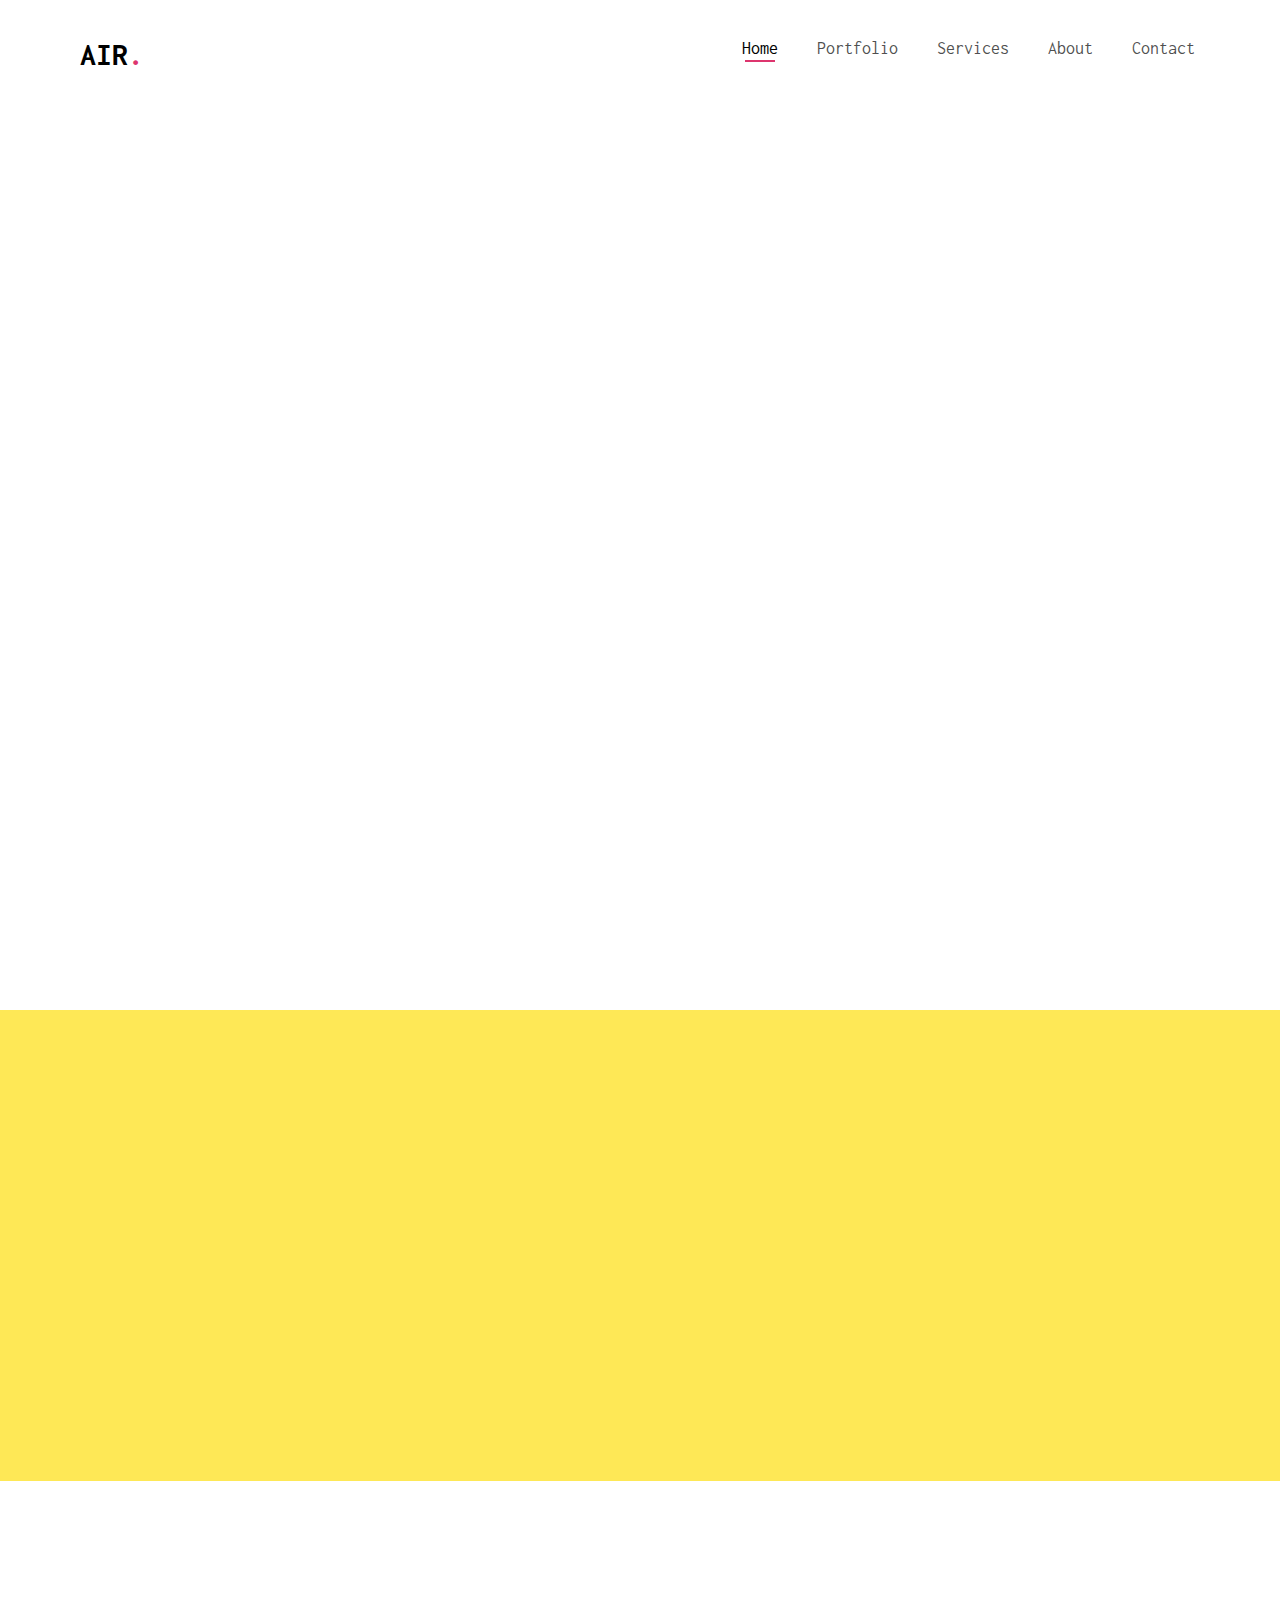
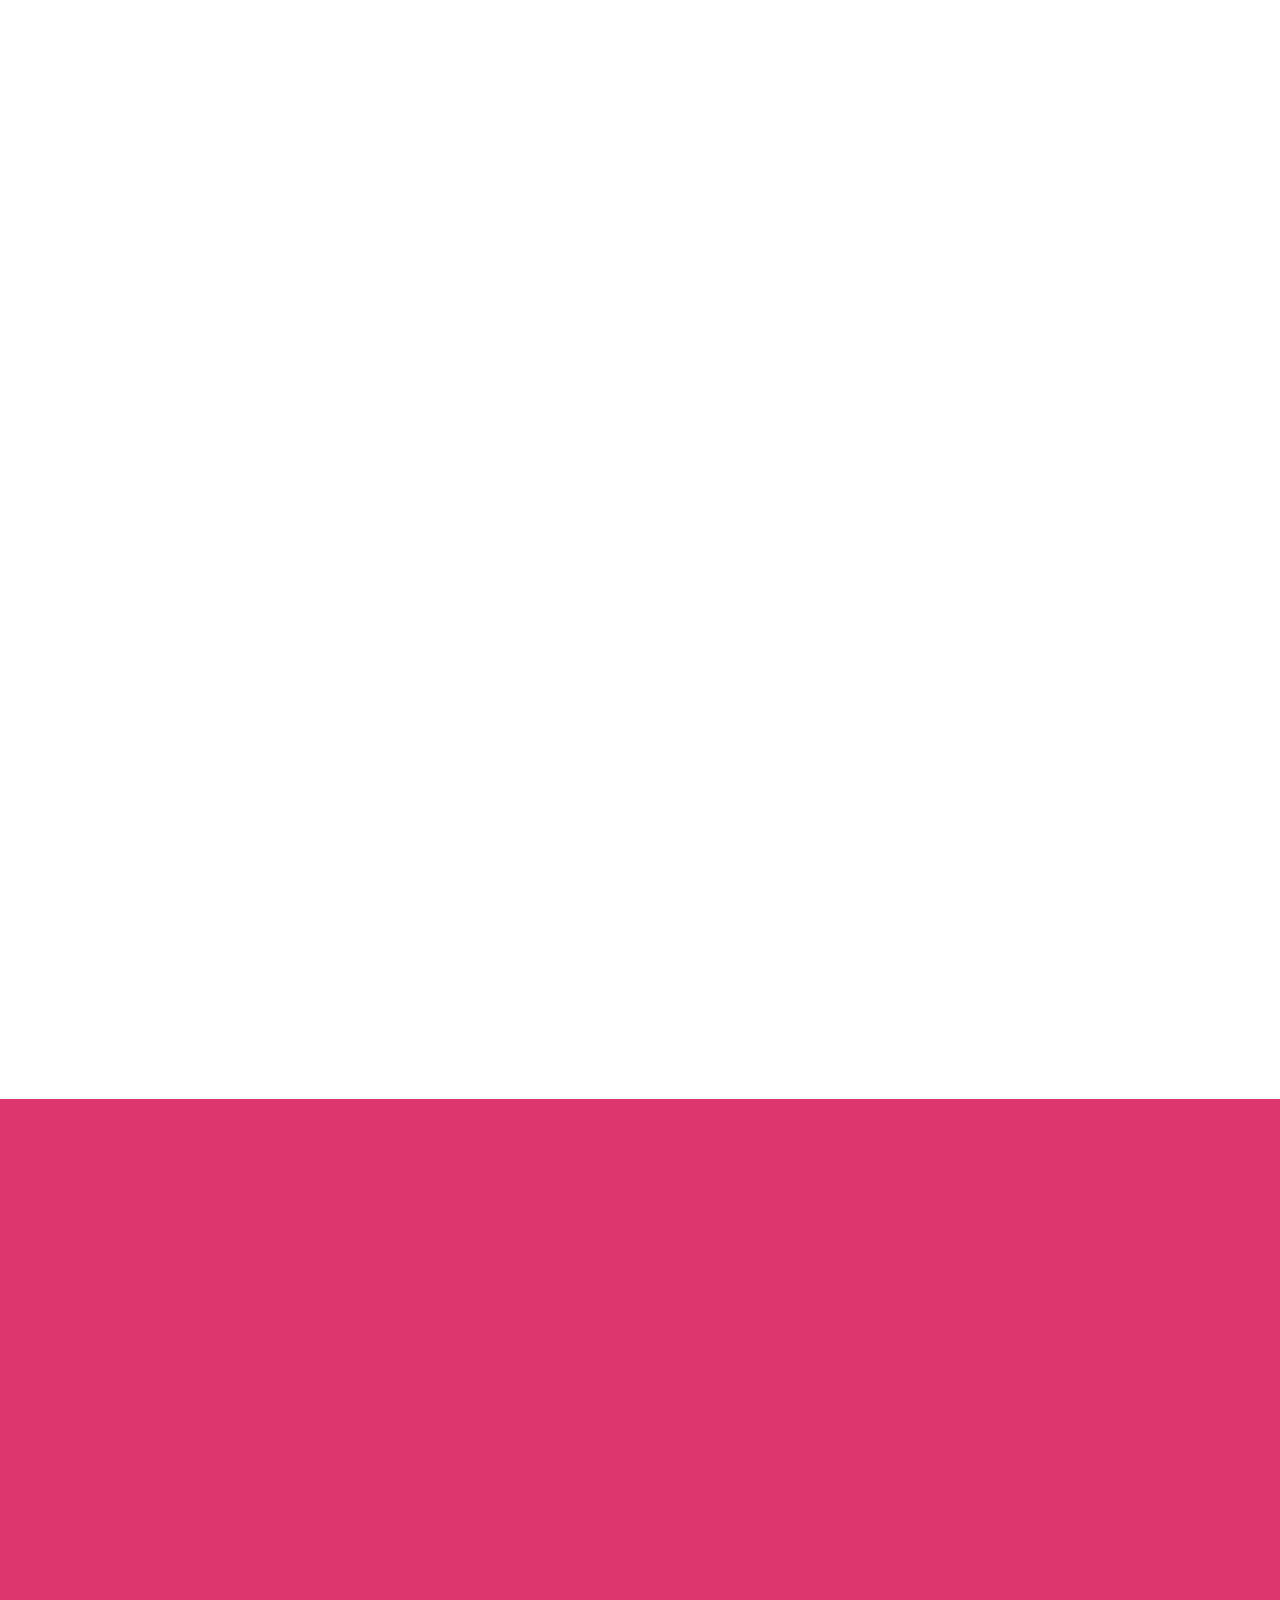
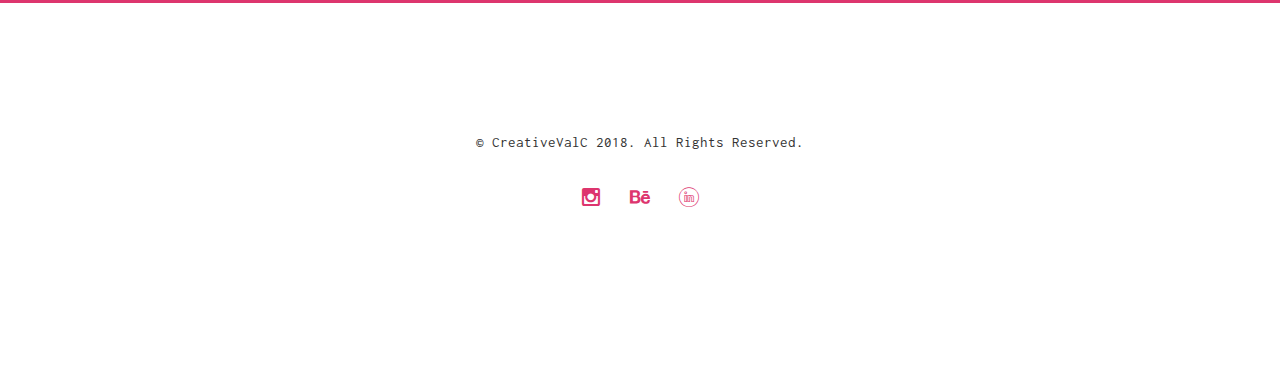
==== commit 3cba8fb4: "Add files via upload" ====
--- a/index.html
+++ b/index.html
@@ -74,17 +74,15 @@
 							<li class="active"><a href="index.html">Home</a></li>
 							<li><a href="portfolio.html">Portfolio</a></li>
 							<li class="has-dropdown">
-								<a href="blog.html">Blog</a>
+								<a href="blog.html">Services</a>
 								<ul class="dropdown">
-									<li><a href="#">Web Design</a></li>
-									<li><a href="#">eCommerce</a></li>
-									<li><a href="#">Branding</a></li>
+									<li><a href="#">Graphic Design</a></li>
+									<li><a href="#">Illustration</a></li>
 									<li><a href="#">API</a></li>
 								</ul>
 							</li>
 							<li><a href="about.html">About</a></li>
 							<li><a href="contact.html">Contact</a></li>
-							<li class="btn-cta"><a href="#"><span>Login</span></a></li>
 						</ul>
 					</div>
 				</div>
@@ -97,12 +95,12 @@
 		<div class="overlay"></div>
 		<div class="container">
 			<div class="row">
-				<div class="col-md-8 col-md-offset-2 text-center">
+				<div class="text-center col-md-9 col-md-offset-3">
 					<div class="display-t js-fullheight">
 						<div class="display-tc js-fullheight animate-box" data-animate-effect="fadeIn">
-							<h1>Creativity Is A Wild Mind &amp; A Disciplined Eye</h1>
-							<h2>Free html5 templates Made by <a href="http://freehtml5.co/" target="_blank">freehtml5.co</a></h2>
-							<p><a class="btn btn-primary btn-lg btn-demo" href="#"></i> View Demo</a> <a class="btn btn-primary btn-lg btn-learn">Learn More</a></p>
+							<h1 class="text-center">Welcome To My Website</h1>
+							<h2>Graphic Design by <a href="about.html" target="_blank">Valentina Cagnolatti</a></h2>
+							<p><a class="btn btn-primary btn-lg btn-demo" href="#"></i>Portfolio</a> <a class="btn btn-primary btn-lg btn-learn">Learn More</a></p>
 						</div>
 					</div>
 				</div>
@@ -117,10 +115,10 @@
 					<div class="col-md-4 animate-box">
 						<div class="feature-left">
 							<span class="icon">
-								<i class="icon-hotairballoon"></i>
+								<i class="icon-laptop"></i>
 							</span>
 							<div class="feature-copy">
-								<h3>Marketing</h3>
+							<h3>Marketing</h3>
 								<p>Facilis ipsum reprehenderit nemo molestias. Aut cum mollitia reprehenderit.</p>
 								<p><a href="#">Learn More <i class="icon-arrow-right22"></i></a></p>
 							</div>
@@ -153,153 +151,15 @@
 						</div>
 					</div>
 				</div>
-
-
-				<div class="row">
-					<div class="col-md-4 animate-box">
-
-						<div class="feature-left">
-							<span class="icon">
-								<i class="icon-wine"></i>
-							</span>
-							<div class="feature-copy">
-								<h3>Entrepreneur</h3>
-								<p>Facilis ipsum reprehenderit nemo molestias. Aut cum mollitia reprehenderit.</p>
-								<p><a href="#">Learn More <i class="icon-arrow-right22"></i></a></p>
-							</div>
-						</div>
-
-					</div>
-
-					<div class="col-md-4 animate-box">
-						<div class="feature-left">
-							<span class="icon">
-								<i class="icon-genius"></i>
-							</span>
-							<div class="feature-copy">
-								<h3>Stragic Plan</h3>
-								<p>Facilis ipsum reprehenderit nemo molestias. Aut cum mollitia reprehenderit.</p>
-								<p><a href="#">Learn More <i class="icon-arrow-right22"></i></a></p>
-							</div>
-						</div>
-
-					</div>
-					<div class="col-md-4 animate-box">
-						<div class="feature-left">
-							<span class="icon">
-								<i class="icon-chat"></i>
-							</span>
-							<div class="feature-copy">
-								<h3>Support</h3>
-								<p>Facilis ipsum reprehenderit nemo molestias. Aut cum mollitia reprehenderit.</p>
-								<p><a href="#">Learn More <i class="icon-arrow-right22"></i></a></p>
-							</div>
-						</div>
-					</div>
-				</div>
-			</div>
-		</div>
-	</div>
-
-	<div id="fh5co-wireframe">
-		<div class="container">
-			<div class="row animate-box">
-				<div class="col-md-8 col-md-offset-2 text-center fh5co-heading">
-					<h2>Wireframe Connects the Underlying Conceptual Structure</h2>
-				</div>
-			</div>
-			<div class="row">
-				<div class="col-md-5 animate-box">
-					<div class="user-frame">
-						<h3>Wireframe Connects the Underlying Conceptual Structure</h3>
-						<p>Far far away, behind the word mountains, far from the countries Vokalia and Consonantia, there live the blind texts far from the countries Vokalia and Consonantia, there live the blind texts. </p>
-						<span>Louie Jie Mahusay</span><br>
-						<small>CEO, Founder</small>
-					</div>
-				</div>
-				<div class="col-md-7 animate-box">
-					<p>Far far away, behind the word mountains, far from the countries Vokalia and Consonantia, there live the blind texts far from the countries Vokalia and Consonantia, there live the blind texts. </p>
-					<blockquote>
-						<p>Far far away, behind the word mountains, far from the countries Vokalia and Consonantia, there live the blind texts far from the countries Vokalia and Consonantia, there live the blind texts. </p>
-					</blockquote>
-					<p>Far far away, behind the word mountains, far from the countries Vokalia and Consonantia, there live the blind texts far from the countries Vokalia and Consonantia, there live the blind texts. far away, behind the word mountains, far from the countries Vokalia and Consonantia, there live the blind texts far from the countries Vokalia and Consonantia, there live the blind texts. </p>
-				</div>
-			</div>
-		</div>
-	</div>
-
-	<div id="fh5co-slider">
-		<div class="container">
-			<div class="row">
-				<div class="col-md-6 animate-box">
-					<div class="heading">
-						<h2>Download Our Latest Free HTML5 Bootstrap Template</h2>
-						<p>Far far away, behind the word mountains, far from the countries Vokalia and Consonantia.</p>
-					</div>
-				</div>
-				<div class="col-md-6 col-md-push-1 animate-box">
-					<aside id="fh5co-hero">
-					<div class="flexslider">
-						<ul class="slides">
-					   	<li style="background-image: url(images/img_bg_1.jpg);">
-					   		<div class="overlay-gradient"></div>
-					   		<div class="container-fluid">
-					   			<div class="row">
-						   			<div class="col-md-12 col-md-offset-0 col-md-pull-10 slider-text slider-text-bg">
-						   				<div class="slider-text-inner">
-						   					<div class="desc">
-													<h2>Air Free HTML5 Bootstrap Template</h2>
-													<p>Ink is a free html5 bootstrap and a multi-purpose template perfect for any type of websites. A combination of a minimal and modern design template. The features are big slider on homepage, smooth animation, product listing and many more</p>
-						   					</div>
-						   				</div>
-						   			</div>
-						   		</div>
-					   		</div>
-					   	</li>
-					   	<li style="background-image: url(images/img_bg_2.jpg);">
-					   		<div class="overlay-gradient"></div>
-					   		<div class="container-fluid">
-					   			<div class="row">
-						   			<div class="col-md-12 col-md-offset-0 col-md-pull-10 slider-text slider-text-bg">
-						   				<div class="slider-text-inner">
-						   					<div class="desc">
-													<h2>Ink Free HTML5 Bootstrap Template</h2>
-													<p>Ink is a free html5 bootstrap and a multi-purpose template perfect for any type of websites. A combination of a minimal and modern design template. The features are big slider on homepage, smooth animation, product listing and many more</p>
-						   					</div>
-						   				</div>
-						   			</div>
-						   		</div>
-					   		</div>
-					   	</li>
-					   	<li style="background-image: url(images/img_bg_3.jpg);">
-					   		<div class="overlay-gradient"></div>
-					   		<div class="container-fluid">
-					   			<div class="row">
-						   			<div class="col-md-12 col-md-offset-0 col-md-pull-10 slider-text slider-text-bg">
-						   				<div class="slider-text-inner">
-						   					<div class="desc">
-													<h2>Travel Free HTML5 Bootstrap Template</h2>
-													<p>Ink is a free html5 bootstrap and a multi-purpose template perfect for any type of websites. A combination of a minimal and modern design template. The features are big slider on homepage, smooth animation, product listing and many more</p>
-						   					</div>
-						   				</div>
-						   			</div>
-						   		</div>
-					   		</div>
-					   	</li>		   	
-					  	</ul>
-				  	</div>
-				</aside>
-				</div>
-			</div>
-		</div>
-	</div>
-
-	<div id="fh5co-blog">
-		<div class="container">
+</div>
+		</div>
+	</div>
+<div id="fh5co-blog">
+	  <div class="container">
 			<div class="row animate-box">
 				<div class="col-md-8 col-md-offset-2 text-center fh5co-heading">
 					<h2>Recent Post</h2>
-					<p>Dignissimos asperiores vitae velit veniam totam fuga molestias accusamus alias autem provident. Odit ab aliquam dolor eius.</p>
+					<p>Don't forget to follow me on social media <a href="https://www.instagram.com/creativevalc_/" target="_blank">@CreativeValC_</a> </p>
 				</div>
 			</div>
 			<div class="row">
@@ -349,7 +209,7 @@
 					</div>
 				</div>
 			</div>
-		</div>
+	</div>
 	</div>
 	
 	<div id="fh5co-started">
@@ -367,57 +227,17 @@
 
 	<footer id="fh5co-footer" role="contentinfo">
 		<div class="container">
-			<div class="row row-pb-md">
-				<div class="col-md-4 fh5co-widget">
-					<h4>Air</h4>
-					<p>Facilis ipsum reprehenderit nemo molestias. Aut cum mollitia reprehenderit. Eos cumque dicta adipisci architecto culpa amet.</p>
-				</div>
-				<div class="col-md-2 col-md-push-1 fh5co-widget">
-					<h4>Links</h4>
-					<ul class="fh5co-footer-links">
-						<li><a href="#">Home</a></li>
-						<li><a href="#">Portfolio</a></li>
-						<li><a href="#">Blog</a></li>
-						<li><a href="#">About</a></li>
-					</ul>
-				</div>
-
-				<div class="col-md-2 col-md-push-1 fh5co-widget">
-					<h4>Categories</h4>
-					<ul class="fh5co-footer-links">
-						<li><a href="#">Landing Page</a></li>
-						<li><a href="#">Real Estate</a></li>
-						<li><a href="#">Personal</a></li>
-						<li><a href="#">Business</a></li>
-						<li><a href="#">e-Commerce</a></li>
-					</ul>
-				</div>
-
-				<div class="col-md-4 col-md-push-1 fh5co-widget">
-					<h4>Contact Information</h4>
-					<ul class="fh5co-footer-links">
-						<li>198 West 21th Street, <br> Suite 721 New York NY 10016</li>
-						<li><a href="tel://1234567920">+ 1235 2355 98</a></li>
-						<li><a href="mailto:info@yoursite.com">info@yoursite.com</a></li>
-						<li><a href="http://https://freehtml5.co">freehtml5.co</a></li>
-					</ul>
-				</div>
-
-			</div>
-
 			<div class="row copyright">
 				<div class="col-md-12 text-center">
 					<p>
-						<small class="block">&copy; 2016 Free HTML5. All Rights Reserved.</small> 
-						<small class="block">Designed by <a href="http://freehtml5.co/" target="_blank">FreeHTML5.co</a> Demo Images: <a href="http://unsplash.co/" target="_blank">Unsplash</a></small>
+						<small class="block">&copy; CreativeValC 2018. All Rights Reserved.</small> 
 					</p>
 					<p>
-						<ul class="fh5co-social-icons">
-							<li><a href="#"><i class="icon-twitter"></i></a></li>
-							<li><a href="#"><i class="icon-facebook"></i></a></li>
+				  <ul class="fh5co-social-icons">
+							<li><a href="#"><i class="icon-instagram"></i></a></li>
+							<li><a href="#"><i class="icon-behance"></i></a></li>
 							<li><a href="#"><i class="icon-linkedin"></i></a></li>
-							<li><a href="#"><i class="icon-dribbble"></i></a></li>
-						</ul>
+				  </ul>
 					</p>
 				</div>
 			</div>
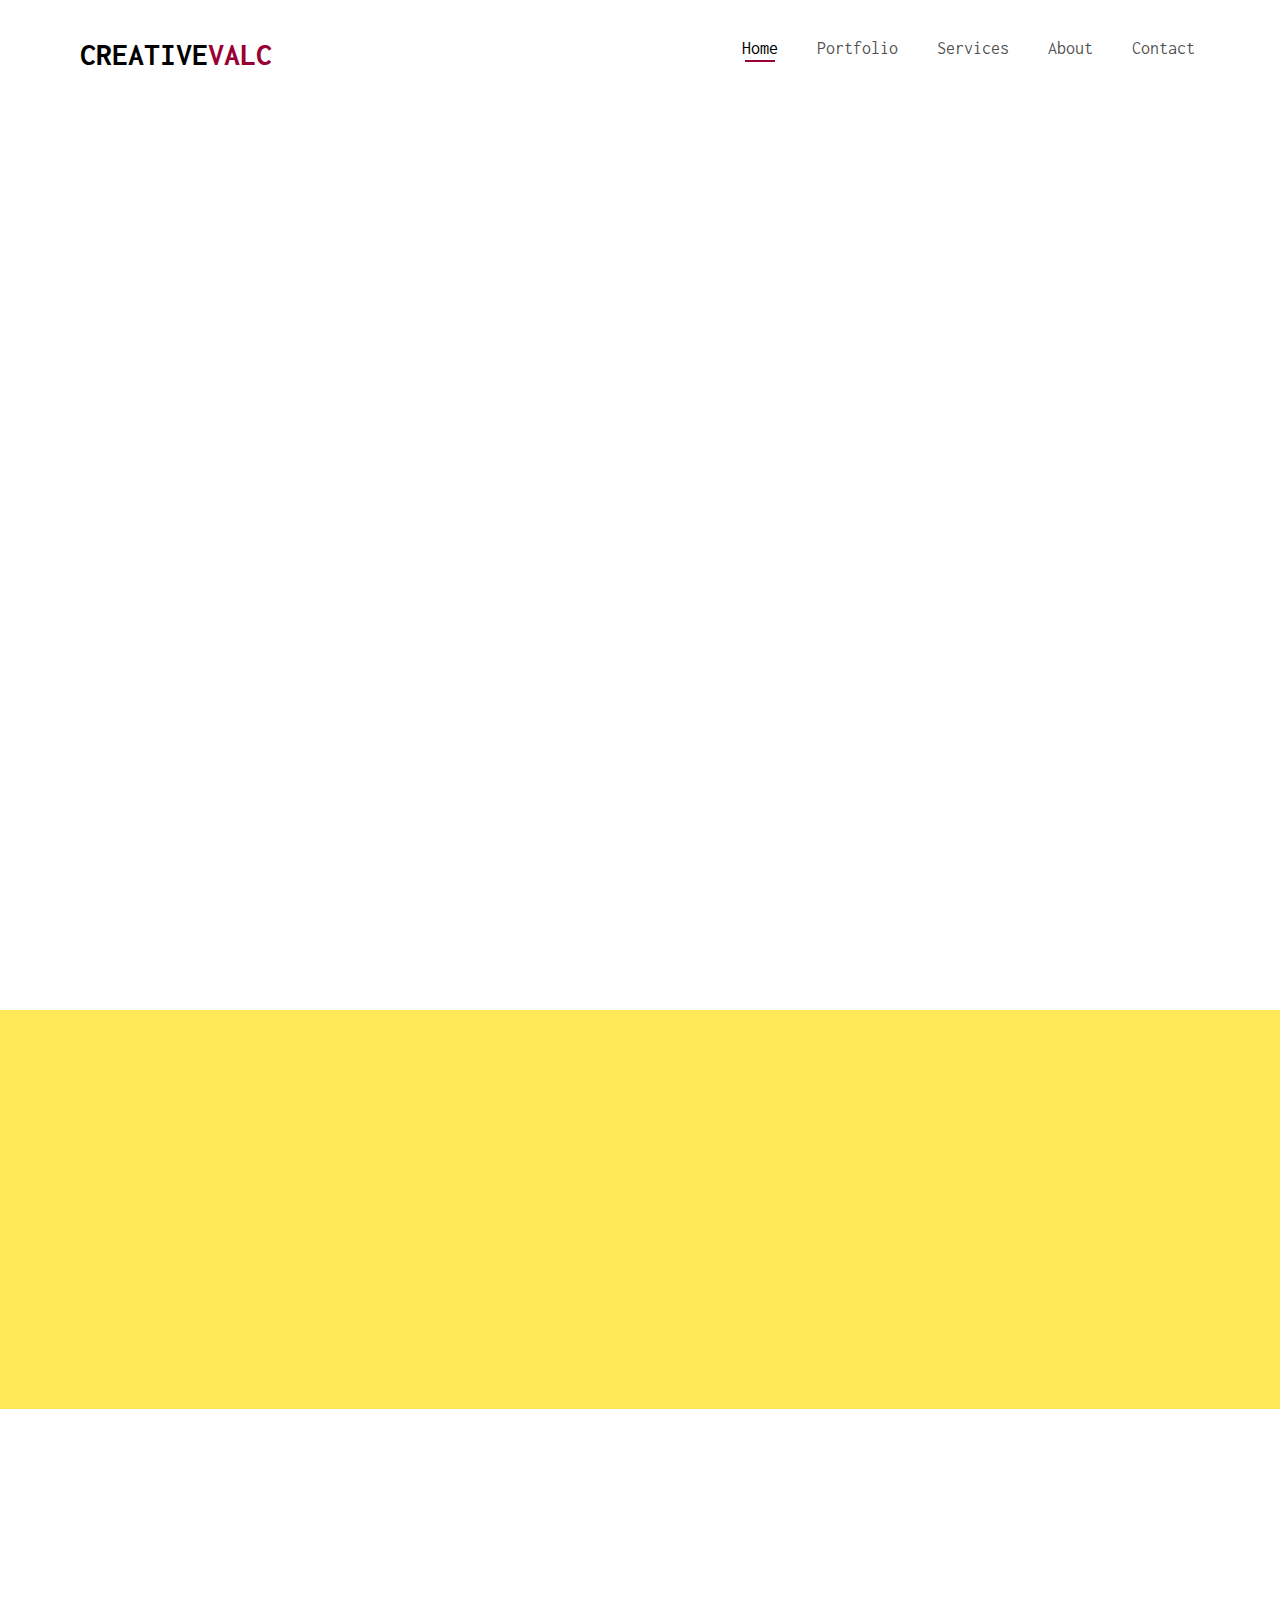
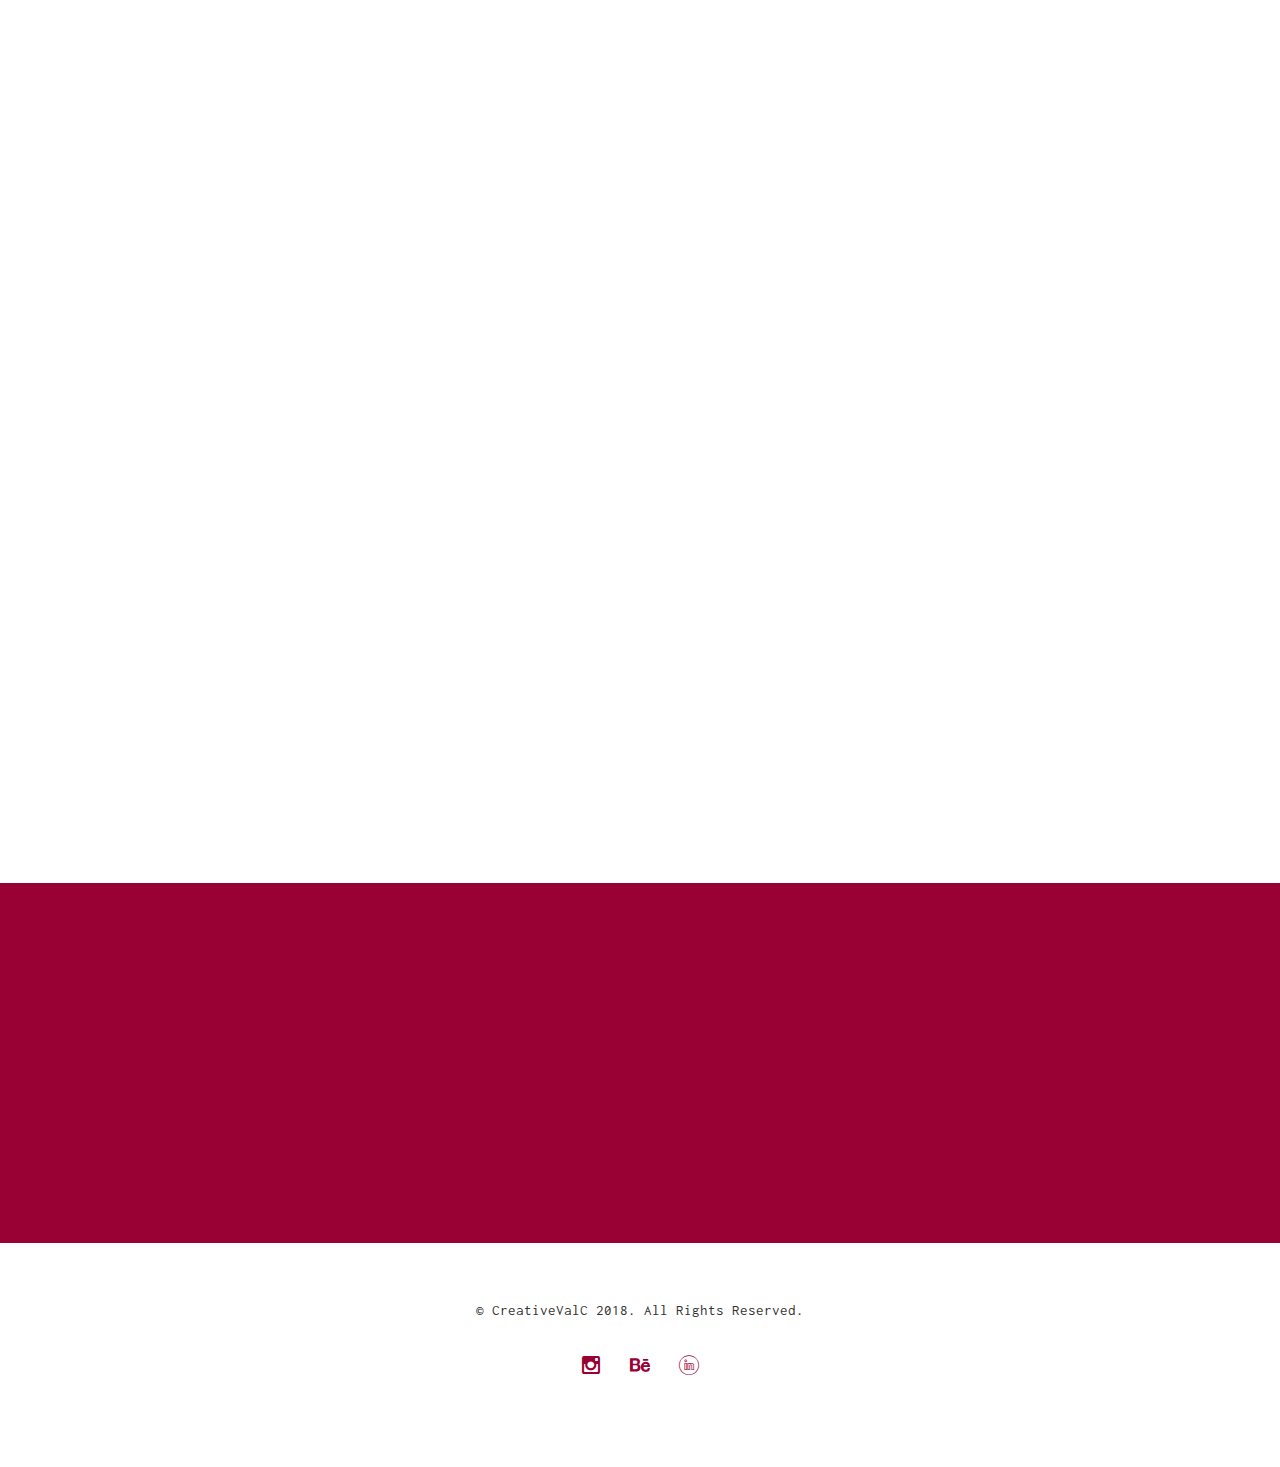
==== commit d682624d: "Update index.html" ====
--- a/index.html
+++ b/index.html
@@ -3,7 +3,7 @@
 	<head>
 	<meta charset="utf-8">
 	<meta http-equiv="X-UA-Compatible" content="IE=edge">
-	<title>Air &mdash; CreativeValC | Home</title>
+	<title>CreativeValC | Home</title>
 	<meta name="viewport" content="width=device-width, initial-scale=1">
 	<meta name="description" content="Free HTML5 Website Template by freehtml5.co" />
 	<meta name="keywords" content="free website templates, free html5, free template, free bootstrap, free website template, html5, css3, mobile first, responsive" />
@@ -67,7 +67,7 @@
 			<div class="container">
 				<div class="row">
 					<div class="col-xs-2">
-						<div id="fh5co-logo"><a href="index.html">Air<span>.</span></a></div>
+						<div id="fh5co-logo"><a href="index.html">Creative<span>ValC</span></a></div>
 					</div>
 					<div class="col-xs-10 text-right menu-1">
 						<ul>
@@ -234,9 +234,9 @@
 					</p>
 					<p>
 				  <ul class="fh5co-social-icons">
-							<li><a href="#"><i class="icon-instagram"></i></a></li>
-							<li><a href="#"><i class="icon-behance"></i></a></li>
-							<li><a href="#"><i class="icon-linkedin"></i></a></li>
+							<li><a href="https://www.instagram.com/creativevalc_/"><i class="icon-instagram"></i></a></li>
+							<li><a href="https://www.behance.net/valecagnobe74"><i class="icon-behance"></i></a></li>
+							<li><a href="https://www.linkedin.com/in/valentina-cagnolatti-789226158/"><i class="icon-linkedin"></i></a></li>
 				  </ul>
 					</p>
 				</div>
--- a/css/style.css
+++ b/css/style.css
@@ -47,13 +47,13 @@
 }
 
 a {
-  color: #DD356E;
+  color: #990033;
   -webkit-transition: 0.5s;
   -o-transition: 0.5s;
   transition: 0.5s;
 }
 a:hover, a:active, a:focus {
-  color: #DD356E;
+  color: #990033;
   outline: none;
   text-decoration: none;
 }
@@ -71,17 +71,17 @@
 
 ::-webkit-selection {
   color: #fff;
-  background: #DD356E;
+  background: #990033;
 }
 
 ::-moz-selection {
   color: #fff;
-  background: #DD356E;
+  background: #990033;
 }
 
 ::selection {
   color: #fff;
-  background: #DD356E;
+  background: #990033;
 }
 
 .fh5co-nav {
@@ -99,7 +99,7 @@
   font-family: "Inconsolata", Arial, sans-serif;
 }
 .fh5co-nav #fh5co-logo a span {
-  color: #DD356E;
+  color: #990033;
 }
 .fh5co-nav a {
   padding: 5px 10px;
@@ -227,7 +227,7 @@
   content: '';
   width: 30px;
   height: 2px;
-  background: #DD356E;
+  background: #990033;
   margin: 0 auto;
 }
 
@@ -362,7 +362,7 @@
 }
 #fh5co-header .display-tc .btn.btn-demo,
 .fh5co-cover .display-tc .btn.btn-demo {
-  background: #dd356e;
+  background: #990033;
   border: none;
 }
 #fh5co-header .display-tc .btn.btn-demo:hover, #fh5co-header .display-tc .btn.btn-demo:focus,
@@ -394,7 +394,7 @@
   background: #FEE856;
 }
 #fh5co-features .services-padding {
-  padding: 7em 0;
+  padding: 5em 0;
 }
 #fh5co-features .feature-left {
   margin-bottom: 40px;
@@ -618,7 +618,7 @@
 #fh5co-content-section,
 #fh5co-contact,
 #fh5co-footer {
-  padding: 7em 0;
+  padding: 3em 0;
   clear: both;
 }
 @media screen and (max-width: 768px) {
@@ -661,7 +661,7 @@
   display: inline-block;
   zoom: 1;
   *display: inline;
-  color: #DD356E;
+  color: #990033;
   padding-left: 10px;
   padding-right: 10px;
 }
@@ -709,7 +709,7 @@
   top: 0;
   left: 0;
   right: 0;
-  background: #dd356e;
+  background: #990033;
 }
 #fh5co-started .fh5co-heading {
   margin-bottom: 0;
@@ -725,7 +725,7 @@
   height: 54px;
   border: none !important;
   background: #fff;
-  color: #DD356E;
+  color: #990033;
   font-size: 16px;
   text-transform: uppercase;
   font-weight: 400;
@@ -941,7 +941,7 @@
 .fh5co-team > div h3 {
   margin-bottom: 0;
   font-size: 20px;
-  color: #DD356E;
+  color: #990033;
 }
 .fh5co-team > div .position {
   color: #d9d9d9;
@@ -1309,9 +1309,9 @@
 }
 
 .btn-primary {
-  background: #DD356E;
-  color: #fff;
-  border: 2px solid #DD356E;
+  background: #990033;
+  color: #fff;
+  border: 2px solid #990033;
 }
 .btn-primary:hover, .btn-primary:focus, .btn-primary:active {
   background: #e14b7e !important;
@@ -1319,8 +1319,8 @@
 }
 .btn-primary.btn-outline {
   background: transparent;
-  color: #DD356E;
-  border: 2px solid #DD356E;
+  color: #990033;
+  border: 2px solid #990033;
 }
 .btn-primary.btn-outline:hover, .btn-primary.btn-outline:focus, .btn-primary.btn-outline:active {
   background: #DD356E;
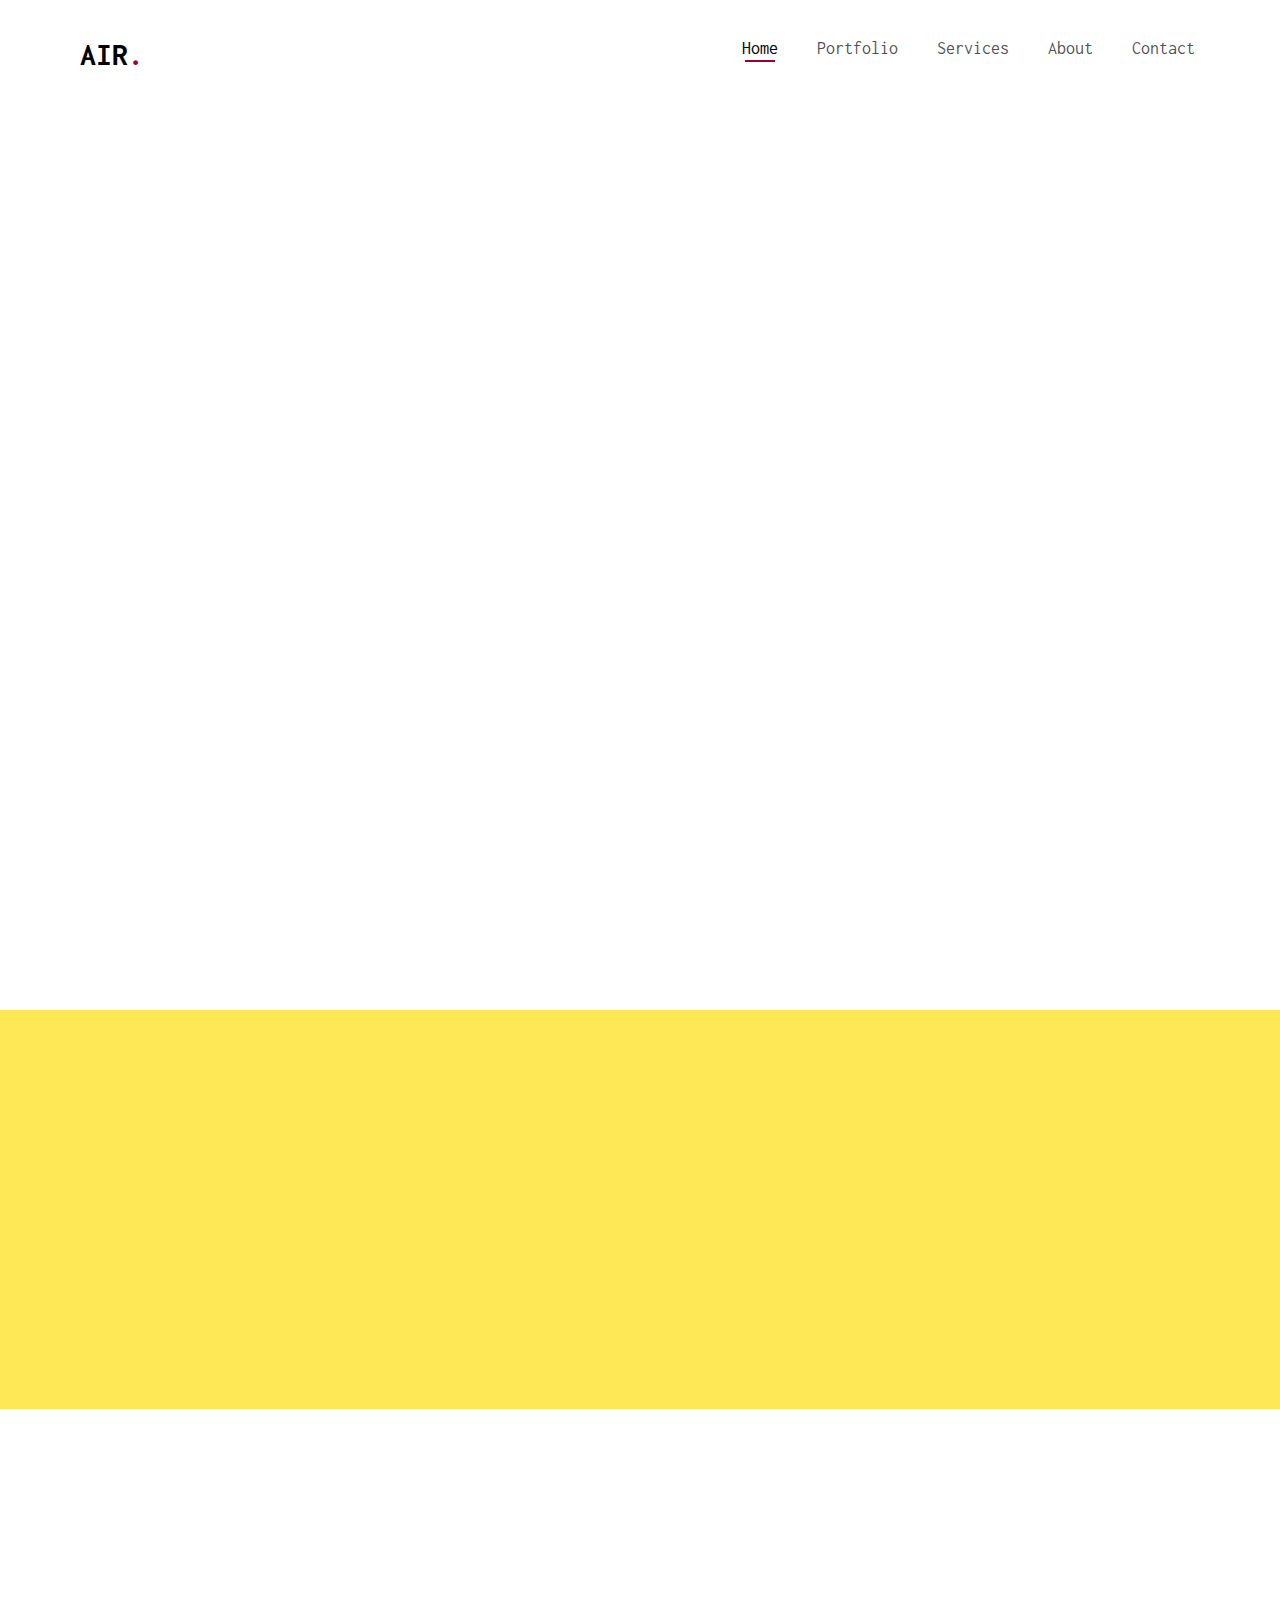
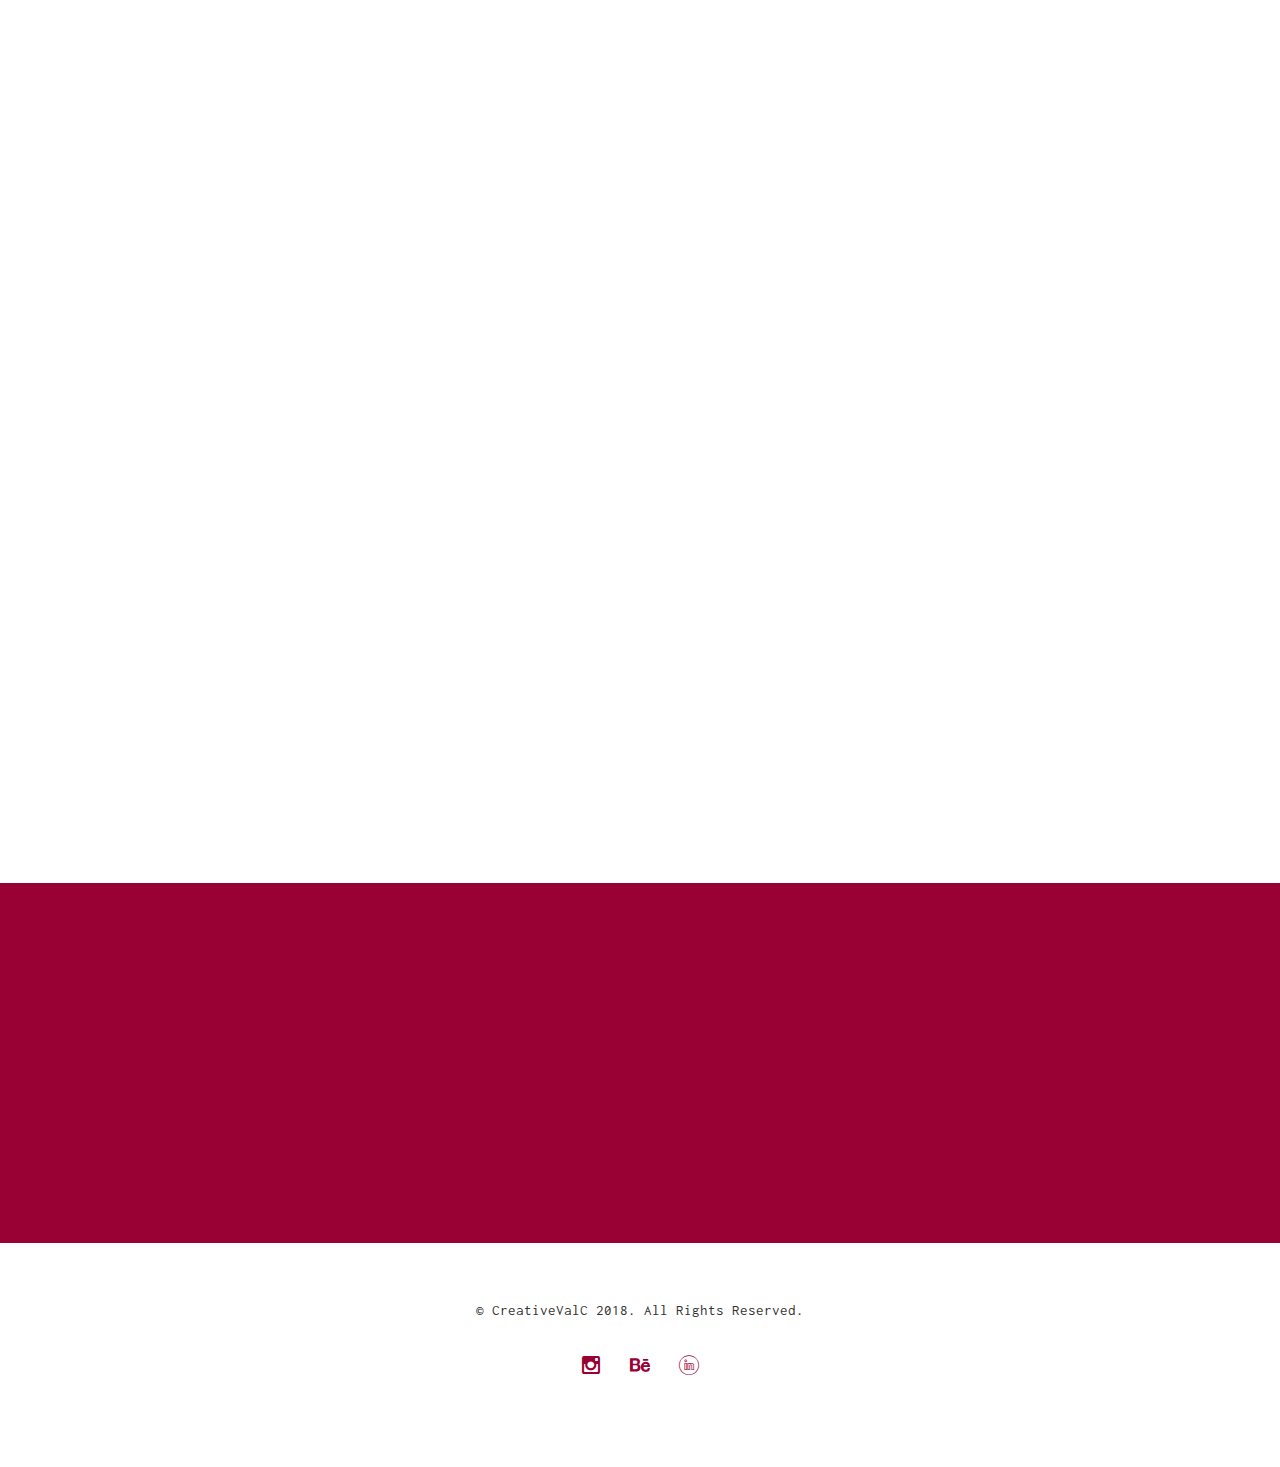
==== commit eb056f9f: "Add files via upload" ====
--- a/index.html
+++ b/index.html
@@ -5,8 +5,8 @@
 	<meta http-equiv="X-UA-Compatible" content="IE=edge">
 	<title>CreativeValC | Home</title>
 	<meta name="viewport" content="width=device-width, initial-scale=1">
-	<meta name="description" content="Free HTML5 Website Template by freehtml5.co" />
-	<meta name="keywords" content="free website templates, free html5, free template, free bootstrap, free website template, html5, css3, mobile first, responsive" />
+	<meta name="description" content="Valentina Cagnolatti's Portfolio" />
+	<meta name="keywords" content="graphic design, graphic design portfolio, valentina cagnolatti, graphic designer, miami, design, illustration, web design, miami art, miami design" />
 	<meta name="author" content="freehtml5.co" />
 
 	<!-- 
@@ -67,7 +67,7 @@
 			<div class="container">
 				<div class="row">
 					<div class="col-xs-2">
-						<div id="fh5co-logo"><a href="index.html">Creative<span>ValC</span></a></div>
+						<div id="fh5co-logo"><a href="index.html">Air<span>.</span></a></div>
 					</div>
 					<div class="col-xs-10 text-right menu-1">
 						<ul>
@@ -217,7 +217,7 @@
 		<div class="container">
 			<div class="row animate-box">
 				<div class="col-md-8 col-md-offset-2 text-center fh5co-heading">
-					<h2>Hire Us!</h2>
+					<h2>Hire Me!</h2>
 					<p>Facilis ipsum reprehenderit nemo molestias. Aut cum mollitia reprehenderit. Eos cumque dicta adipisci architecto culpa amet.</p>
 					<p><a href="#" class="btn btn-default btn-lg">Contact Us</a></p>
 				</div>
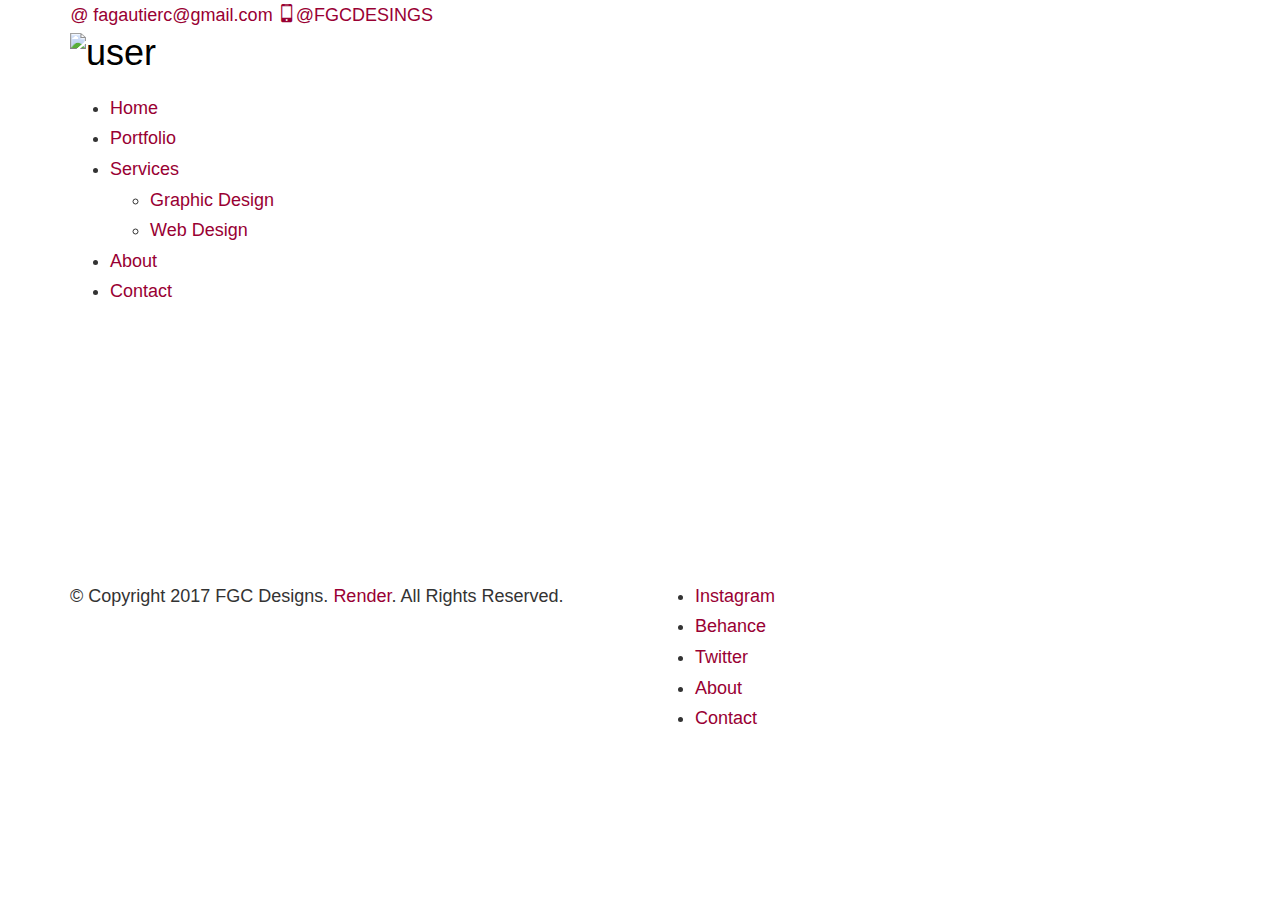
==== commit 41180592: "Add files via upload" ====
--- a/index.html
+++ b/index.html
@@ -1,27 +1,18 @@
-<!DOCTYPE HTML>
-<html>
+
+<!DOCTYPE html>
+<!--[if lt IE 7]>      <html class="no-js lt-ie9 lt-ie8 lt-ie7"> <![endif]-->
+<!--[if IE 7]>         <html class="no-js lt-ie9 lt-ie8"> <![endif]-->
+<!--[if IE 8]>         <html class="no-js lt-ie9"> <![endif]-->
+<!--[if gt IE 8]><!--> <html class="no-js"> <!--<![endif]-->
 	<head>
 	<meta charset="utf-8">
 	<meta http-equiv="X-UA-Compatible" content="IE=edge">
-	<title>CreativeValC | Home</title>
+	<title>FGC DESINGS &mdash; | Home </title>
 	<meta name="viewport" content="width=device-width, initial-scale=1">
-	<meta name="description" content="Valentina Cagnolatti's Portfolio" />
-	<meta name="keywords" content="graphic design, graphic design portfolio, valentina cagnolatti, graphic designer, miami, design, illustration, web design, miami art, miami design" />
-	<meta name="author" content="freehtml5.co" />
-
-	<!-- 
-	//////////////////////////////////////////////////////
-
-	FREE HTML5 TEMPLATE 
-	DESIGNED & DEVELOPED by FreeHTML5.co
-		
-	Website: 		http://freehtml5.co/
-	Email: 			info@freehtml5.co
-	Twitter: 		http://twitter.com/fh5co
-	Facebook: 		https://www.facebook.com/fh5co
-
-	//////////////////////////////////////////////////////
-	 -->
+	<meta name="description" content="Free HTML5 Template by FREEHTML5.CO" />
+	<meta name="keywords" content="free html5, free template, free bootstrap, html5, css3, mobile first, responsive" />
+	<meta name="author" content="FREEHTML5.CO" />
+
 
   	<!-- Facebook and Twitter integration -->
 	<meta property="og:title" content=""/>
@@ -34,8 +25,10 @@
 	<meta name="twitter:url" content="" />
 	<meta name="twitter:card" content="" />
 
-	<!-- <link href="https://fonts.googleapis.com/css?family=Work+Sans:300,400,500,700,800" rel="stylesheet">	 -->
-	<link href="https://fonts.googleapis.com/css?family=Inconsolata:400,700" rel="stylesheet">
+	<!-- Place favicon.ico and apple-touch-icon.png in the root directory -->
+	<link rel="shortcut icon" href="favicon.ico">
+
+	<link href='https://fonts.googleapis.com/css?family=Source+Sans+Pro:400,700,300' rel='stylesheet' type='text/css'>
 	
 	<!-- Animate.css -->
 	<link rel="stylesheet" href="css/animate.css">
@@ -43,11 +36,11 @@
 	<link rel="stylesheet" href="css/icomoon.css">
 	<!-- Bootstrap  -->
 	<link rel="stylesheet" href="css/bootstrap.css">
-	<!-- Flexslider  -->
-	<link rel="stylesheet" href="css/flexslider.css">
-
-	<!-- Theme style  -->
+	<!-- Superfish -->
+	<link rel="stylesheet" href="css/superfish.css">
+
 	<link rel="stylesheet" href="css/style.css">
+
 
 	<!-- Modernizr JS -->
 	<script src="js/modernizr-2.6.2.min.js"></script>
@@ -58,199 +51,147 @@
 
 	</head>
 	<body>
-		
-	<div class="fh5co-loader"></div>
-	
-	<div id="page">
-	<nav class="fh5co-nav" role="navigation">
-		<div class="top-menu">
-			<div class="container">
-				<div class="row">
-					<div class="col-xs-2">
-						<div id="fh5co-logo"><a href="index.html">Air<span>.</span></a></div>
-					</div>
-					<div class="col-xs-10 text-right menu-1">
-						<ul>
-							<li class="active"><a href="index.html">Home</a></li>
-							<li><a href="portfolio.html">Portfolio</a></li>
-							<li class="has-dropdown">
-								<a href="blog.html">Services</a>
-								<ul class="dropdown">
-									<li><a href="#">Graphic Design</a></li>
-									<li><a href="#">Illustration</a></li>
-									<li><a href="#">API</a></li>
+		<div id="fh5co-wrapper">
+		<div id="fh5co-page">
+		<div id="fh5co-header">
+			<div class="top">
+				<div class="container">
+					<span> <a href="#"><i>@</i> fagautierc@gmail.com</a></span>
+					<span> <a href="tel://+13053356886"><i class="icon-mobile3"></i>@FGCDESINGS</a></span>
+				</div>
+			</div>
+			<!-- end:top -->
+			<header id="fh5co-header-section">
+				<div class="container">
+					<div class="nav-header">
+						<a href="#" class="js-fh5co-nav-toggle fh5co-nav-toggle"><i></i></a>
+						<h1 id="fh5co-logo"><img src="images/fgc_logo.png" alt="user" height="65" width="80"  href="index.html"></h1>
+						<!-- START #fh5co-menu-wrap -->
+					<nav id="fh5co-menu-wrap" role="navigation">
+						<ul class="sf-menu" id="fh5co-primary-menu">
+							<li class="active">
+								<a href="index.html">Home</a>
+							</li>
+							<li>
+								<a href="portfolio.html">Portfolio</a>
+							</li>
+							<li>
+								<a href="services.html" class="fh5co-sub-ddown">Services</a>
+								 <ul class="fh5co-sub-menu">
+								 	<li><a href="left-sidebar.html">Graphic Design</a></li>
+								 	<li><a href="right-sidebar.html">Web Design</a></li>
 								</ul>
-							</li>
 							<li><a href="about.html">About</a></li>
 							<li><a href="contact.html">Contact</a></li>
 						</ul>
-					</div>
-				</div>
-				
-			</div>
+					</nav>
+					</div>
+				</div>
+			</header>
+			
 		</div>
-	</nav>
-
-	<header id="fh5co-header" class="fh5co-cover js-fullheight" role="banner">
-		<div class="overlay"></div>
-		<div class="container">
-			<div class="row">
-				<div class="text-center col-md-9 col-md-offset-3">
-					<div class="display-t js-fullheight">
-						<div class="display-tc js-fullheight animate-box" data-animate-effect="fadeIn">
-							<h1 class="text-center">Welcome To My Website</h1>
-							<h2>Graphic Design by <a href="about.html" target="_blank">Valentina Cagnolatti</a></h2>
-							<p><a class="btn btn-primary btn-lg btn-demo" href="#"></i>Portfolio</a> <a class="btn btn-primary btn-lg btn-learn">Learn More</a></p>
+		
+
+		<div class="fh5co-hero">
+			<div class="fh5co-overlay"></div>
+			<div class="fh5co-cover text-center" style="background-image: url(images/work-1.jpg);">
+				<div class="desc animate-box">
+					<h2>WELCOME!</h2>
+					<span>to my <a href="#" target="_blank" class="fh5co-site-name">portfolio!</a></span>
+					<span><a class="btn btn-primary" href="portfolio.html">See Work</a></span>
+				</div>
+			</div>
+
+		</div>
+		<!-- end:header-top -->
+		<div id="fh5co-work-section">
+			<div class="container">
+				<div class="row">
+					<div class="col-md-3 animate-box">
+						<h3 class="heading-section">Some Of Newst My Work</h3>
+						<p>Working and polishing new content every single day. </p>
+					</div>
+					<div class="col-md-9">
+						<div class="row">
+							<div class="col-md-4 col-sm-4">
+								<div class="fh5co-grid animate-box" style="background-image: url("images/michel_businesscards.jpg");">
+									<a class="image-popup text-center" href="#">
+										<div class="prod-title">
+											<h3>Business Cards </h3>
+											<span>Michel Gallero</span>
+										</div>
+									</a>
+								</div>
+							</div>
+							<div class="col-md-8 col-sm-8">
+								<div class="fh5co-grid animate-box" style="background-image: url("images/work-3.jpg");">
+									<a class="image-popup text-center" href="#">
+										<div class="prod-title">
+											<h3>Lightning Invention</h3>
+											<span>Screen Printing, Print, Layout</span>
+										</div>
+									</a>
+								</div>
+							</div>
+							<div class="col-md-8 col-sm-8">
+								<div class="fh5co-grid animate-box" style="background-image: url(images/work-4.jpg);">
+									<a class="image-popup text-center" href="#">
+										<div class="prod-title">
+											<h3>Moscow Mule Kit</h3>
+											<span>Illustration, Print</span>
+										</div>
+									</a>
+								</div>
+							</div>
+							<div class="col-md-4 col-sm-4">
+								<div class="fh5co-grid animate-box" style="background-image: url(images/work-5.jpg);">
+									<a class="image-popup text-center" href="#">
+										<div class="prod-title">
+											<h3>VIPig Instagram Post</h3>
+											<span>Illustration, Print</span>
+										</div>
+									</a>
+								</div>
+							</div>
 						</div>
 					</div>
 				</div>
 			</div>
 		</div>
-	</header>
-
-	<div id="fh5co-features">
-		<div class="container">
-			<div class="services-padding">
-				<div class="row">
-					<div class="col-md-4 animate-box">
-						<div class="feature-left">
-							<span class="icon">
-								<i class="icon-laptop"></i>
-							</span>
-							<div class="feature-copy">
-							<h3>Marketing</h3>
-								<p>Facilis ipsum reprehenderit nemo molestias. Aut cum mollitia reprehenderit.</p>
-								<p><a href="#">Learn More <i class="icon-arrow-right22"></i></a></p>
-							</div>
+		
+	
+		<!-- fh5co-blog-section -->
+		<footer>
+			<div id="footer">
+				<div class="container">
+					<div class="row">
+						<div class="col-md-6">
+							<p>&copy; Copyright 2017 FGC Designs. <a href="#">Render</a>. All Rights Reserved. <br> </p>
 						</div>
-					</div>
-
-					<div class="col-md-4 animate-box">
-						<div class="feature-left">
-							<span class="icon">
-								<i class="icon-search"></i>
-							</span>
-							<div class="feature-copy">
-								<h3>Search Engine</h3>
-								<p>Facilis ipsum reprehenderit nemo molestias. Aut cum mollitia reprehenderit.</p>
-								<p><a href="#">Learn More <i class="icon-arrow-right22"></i></a></p>
-							</div>
+						<div class="col-md-6">
+							<ul class="footer-menu">
+								<li><a href="https://www.instagram.com/fgcdesigns/">Instagram</a></li>
+								<li><a href="https://www.behance.net/fagautierc6a1f">Behance</a></li>
+								<li><a href="https://twitter.com/LittleMissPitu">Twitter</a></li>
+								<li><a href="#">About</a></li>
+								<li><a href="#">Contact</a></li>
+							</ul>
 						</div>
-
-					</div>
-					<div class="col-md-4 animate-box">
-						<div class="feature-left">
-							<span class="icon">
-								<i class="icon-wallet"></i>
-							</span>
-							<div class="feature-copy">
-								<h3>Earn Money</h3>
-								<p>Facilis ipsum reprehenderit nemo molestias. Aut cum mollitia reprehenderit.</p>
-								<p><a href="#">Learn More <i class="icon-arrow-right22"></i></a></p>
-							</div>
-						</div>
-					</div>
-				</div>
-</div>
-		</div>
+					</div>
+				</div>
+			</div>
+		</footer>
+	
+
 	</div>
-<div id="fh5co-blog">
-	  <div class="container">
-			<div class="row animate-box">
-				<div class="col-md-8 col-md-offset-2 text-center fh5co-heading">
-					<h2>Recent Post</h2>
-					<p>Don't forget to follow me on social media <a href="https://www.instagram.com/creativevalc_/" target="_blank">@CreativeValC_</a> </p>
-				</div>
-			</div>
-			<div class="row">
-				<div class="col-md-4">
-					<div class="fh5co-blog animate-box">
-						<a href="#" class="blog-bg" style="background-image: url(images/blog-1.jpg);"></a>
-						<div class="blog-text">
-							<span class="posted_on">Feb. 15th 2016</span>
-							<h3><a href="#">Photoshoot On The Street</a></h3>
-							<p>Far far away, behind the word mountains, far from the countries Vokalia and Consonantia, there live the blind texts.</p>
-							<ul class="stuff">
-								<li><i class="icon-heart2"></i>249</li>
-								<li><i class="icon-eye2"></i>1,308</li>
-								<li><a href="#">Read More<i class="icon-arrow-right22"></i></a></li>
-							</ul>
-						</div> 
-					</div>
-				</div>
-				<div class="col-md-4">
-					<div class="fh5co-blog animate-box">
-						<a href="#" class="blog-bg" style="background-image: url(images/blog-2.jpg);"></a>
-						<div class="blog-text">
-							<span class="posted_on">Feb. 15th 2016</span>
-							<h3><a href="#">Surfing at Philippines</a></h3>
-							<p>Far far away, behind the word mountains, far from the countries Vokalia and Consonantia, there live the blind texts.</p>
-							<ul class="stuff">
-								<li><i class="icon-heart2"></i>249</li>
-								<li><i class="icon-eye2"></i>1,308</li>
-								<li><a href="#">Read More<i class="icon-arrow-right22"></i></a></li>
-							</ul>
-						</div> 
-					</div>
-				</div>
-				<div class="col-md-4">
-					<div class="fh5co-blog animate-box">
-						<a href="#" class="blog-bg" style="background-image: url(images/blog-3.jpg);"></a>
-						<div class="blog-text">
-							<span class="posted_on">Feb. 15th 2016</span>
-							<h3><a href="#">Focus On Uderwater</a></h3>
-							<p>Far far away, behind the word mountains, far from the countries Vokalia and Consonantia, there live the blind texts.</p>
-							<ul class="stuff">
-								<li><i class="icon-heart2"></i>249</li>
-								<li><i class="icon-eye2"></i>1,308</li>
-								<li><a href="#">Read More<i class="icon-arrow-right22"></i></a></li>
-							</ul>
-						</div> 
-					</div>
-				</div>
-			</div>
+	<!-- END fh5co-page -->
+
 	</div>
-	</div>
-	
-	<div id="fh5co-started">
-		<div class="overlay"></div>
-		<div class="container">
-			<div class="row animate-box">
-				<div class="col-md-8 col-md-offset-2 text-center fh5co-heading">
-					<h2>Hire Me!</h2>
-					<p>Facilis ipsum reprehenderit nemo molestias. Aut cum mollitia reprehenderit. Eos cumque dicta adipisci architecto culpa amet.</p>
-					<p><a href="#" class="btn btn-default btn-lg">Contact Us</a></p>
-				</div>
-			</div>
-		</div>
-	</div>
-
-	<footer id="fh5co-footer" role="contentinfo">
-		<div class="container">
-			<div class="row copyright">
-				<div class="col-md-12 text-center">
-					<p>
-						<small class="block">&copy; CreativeValC 2018. All Rights Reserved.</small> 
-					</p>
-					<p>
-				  <ul class="fh5co-social-icons">
-							<li><a href="https://www.instagram.com/creativevalc_/"><i class="icon-instagram"></i></a></li>
-							<li><a href="https://www.behance.net/valecagnobe74"><i class="icon-behance"></i></a></li>
-							<li><a href="https://www.linkedin.com/in/valentina-cagnolatti-789226158/"><i class="icon-linkedin"></i></a></li>
-				  </ul>
-					</p>
-				</div>
-			</div>
-
-		</div>
-	</footer>
-	</div>
-
-	<div class="gototop js-top">
-		<a href="#" class="js-gotop"><i class="icon-arrow-up22"></i></a>
-	</div>
-	
+	<!-- END fh5co-wrapper -->
+
 	<!-- jQuery -->
+
+
 	<script src="js/jquery.min.js"></script>
 	<!-- jQuery Easing -->
 	<script src="js/jquery.easing.1.3.js"></script>
@@ -258,9 +199,11 @@
 	<script src="js/bootstrap.min.js"></script>
 	<!-- Waypoints -->
 	<script src="js/jquery.waypoints.min.js"></script>
-	<!-- Flexslider -->
-	<script src="js/jquery.flexslider-min.js"></script>
-	<!-- Main -->
+	<!-- Superfish -->
+	<script src="js/hoverIntent.js"></script>
+	<script src="js/superfish.js"></script>
+
+	<!-- Main JS (Do not remove) -->
 	<script src="js/main.js"></script>
 
 	</body>
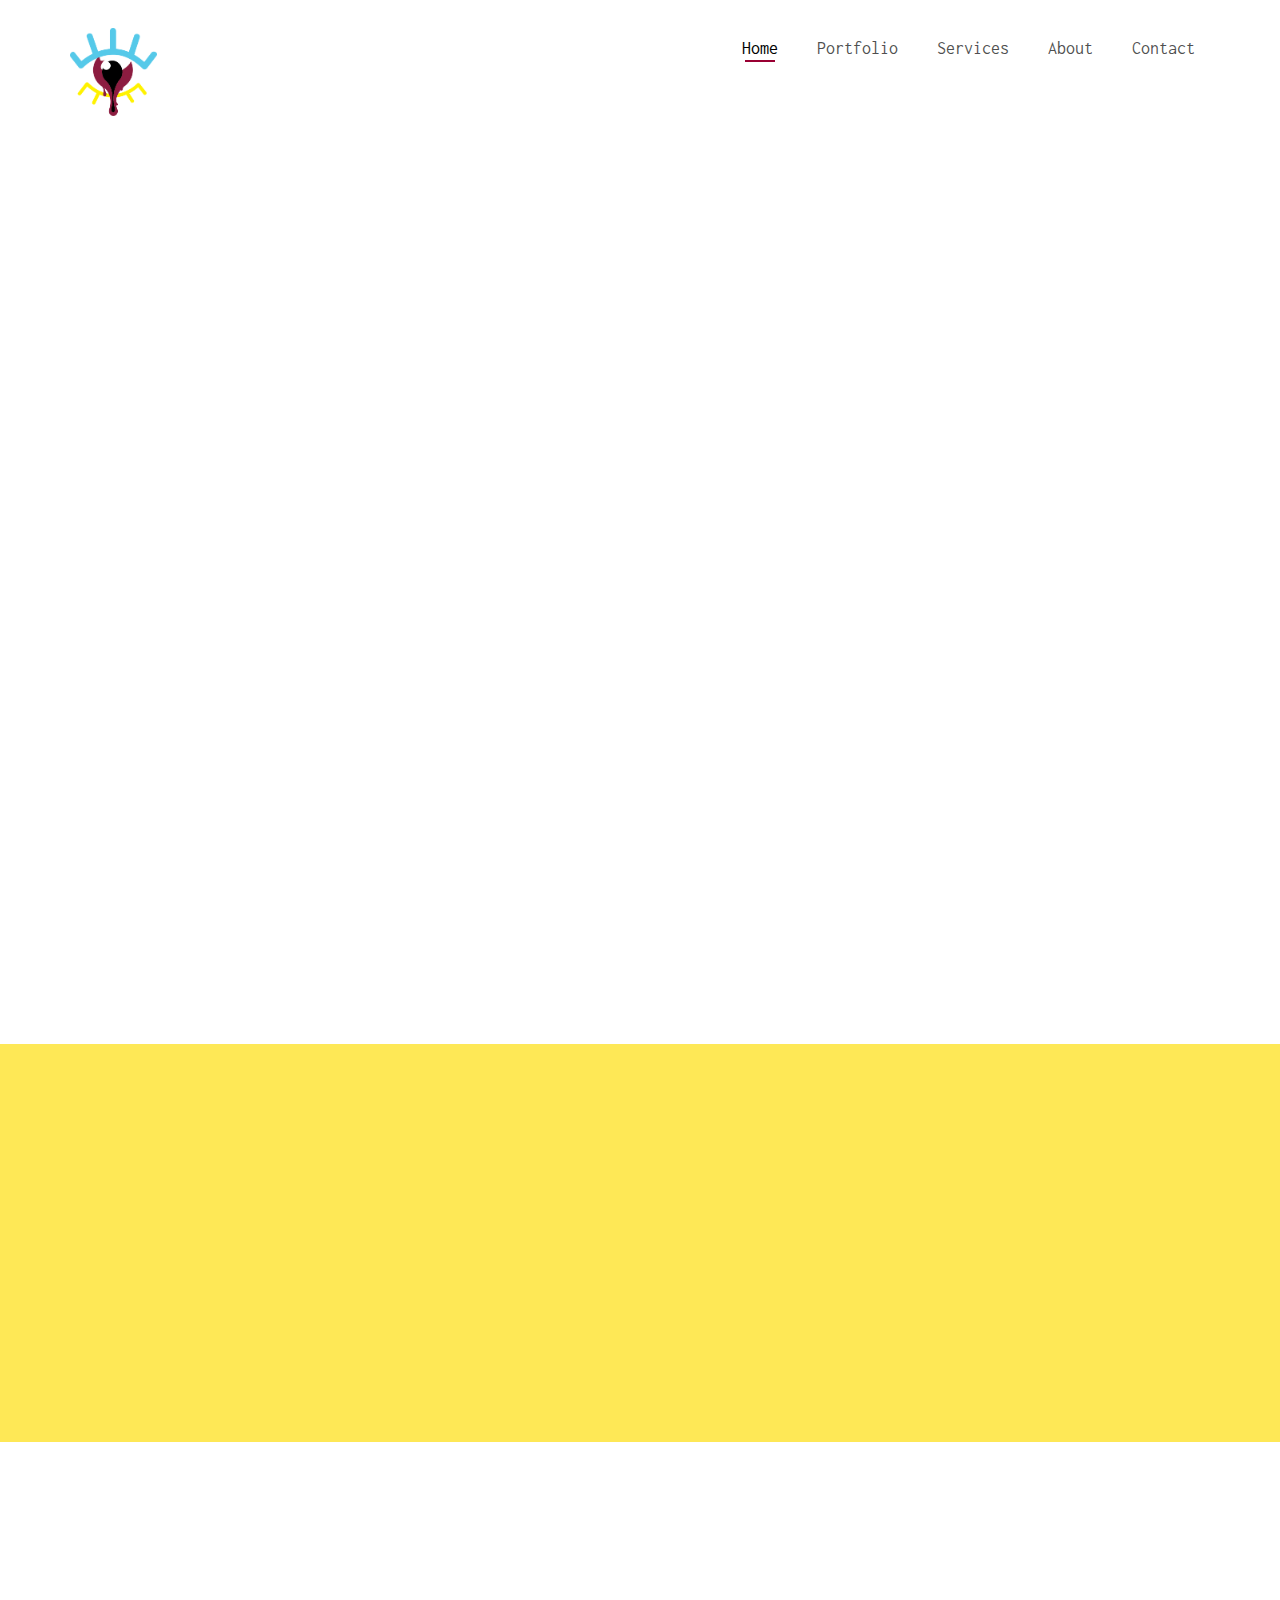
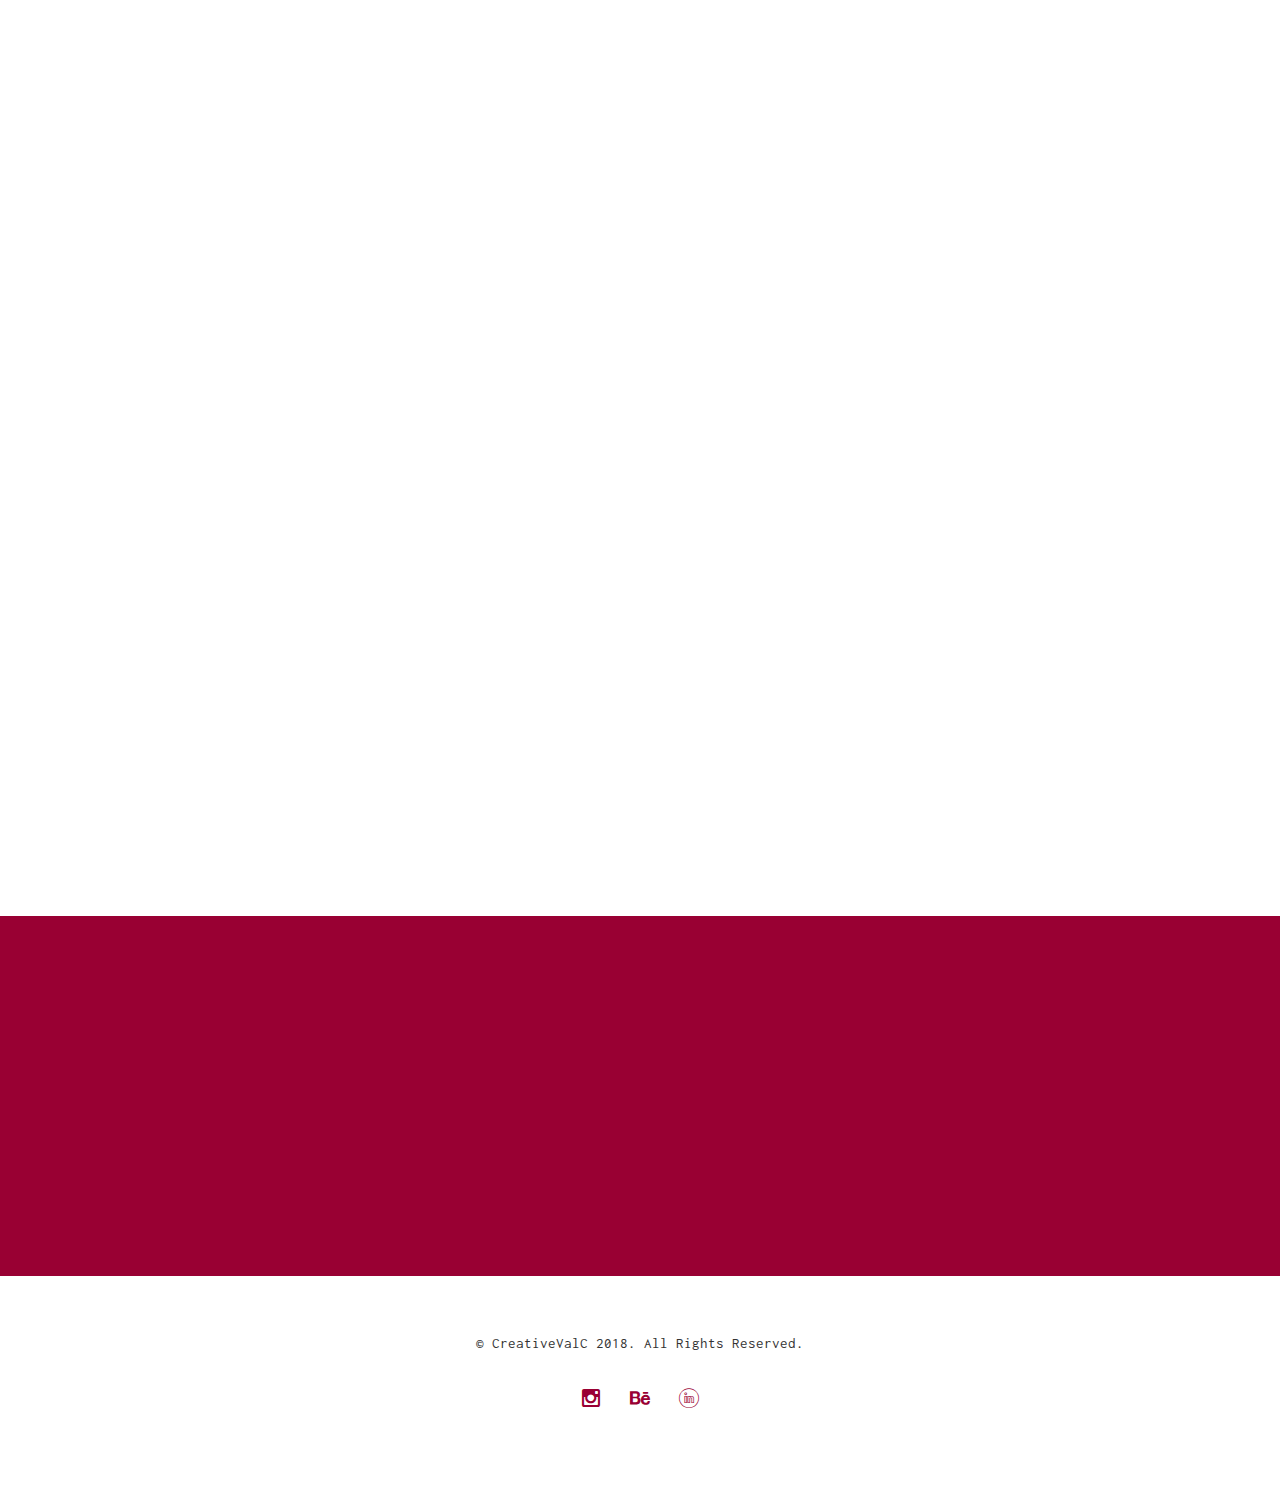
==== commit 87c50d9d: "Add files via upload" ====
--- a/index.html
+++ b/index.html
@@ -1,18 +1,27 @@
-
-<!DOCTYPE html>
-<!--[if lt IE 7]>      <html class="no-js lt-ie9 lt-ie8 lt-ie7"> <![endif]-->
-<!--[if IE 7]>         <html class="no-js lt-ie9 lt-ie8"> <![endif]-->
-<!--[if IE 8]>         <html class="no-js lt-ie9"> <![endif]-->
-<!--[if gt IE 8]><!--> <html class="no-js"> <!--<![endif]-->
+<!DOCTYPE HTML>
+<html>
 	<head>
 	<meta charset="utf-8">
 	<meta http-equiv="X-UA-Compatible" content="IE=edge">
-	<title>FGC DESINGS &mdash; | Home </title>
+	<title>CreativeValC | Home</title>
 	<meta name="viewport" content="width=device-width, initial-scale=1">
-	<meta name="description" content="Free HTML5 Template by FREEHTML5.CO" />
-	<meta name="keywords" content="free html5, free template, free bootstrap, html5, css3, mobile first, responsive" />
-	<meta name="author" content="FREEHTML5.CO" />
-
+	<meta name="description" content="Valentina Cagnolatti's Portfolio" />
+	<meta name="keywords" content="graphic design, graphic design portfolio, valentina cagnolatti, graphic designer, miami, design, illustration, web design, miami art, miami design" />
+	<meta name="author" content="freehtml5.co" />
+
+	<!-- 
+	//////////////////////////////////////////////////////
+
+	FREE HTML5 TEMPLATE 
+	DESIGNED & DEVELOPED by FreeHTML5.co
+		
+	Website: 		http://freehtml5.co/
+	Email: 			info@freehtml5.co
+	Twitter: 		http://twitter.com/fh5co
+	Facebook: 		https://www.facebook.com/fh5co
+
+	//////////////////////////////////////////////////////
+	 -->
 
   	<!-- Facebook and Twitter integration -->
 	<meta property="og:title" content=""/>
@@ -25,10 +34,8 @@
 	<meta name="twitter:url" content="" />
 	<meta name="twitter:card" content="" />
 
-	<!-- Place favicon.ico and apple-touch-icon.png in the root directory -->
-	<link rel="shortcut icon" href="favicon.ico">
-
-	<link href='https://fonts.googleapis.com/css?family=Source+Sans+Pro:400,700,300' rel='stylesheet' type='text/css'>
+	<!-- <link href="https://fonts.googleapis.com/css?family=Work+Sans:300,400,500,700,800" rel="stylesheet">	 -->
+	<link href="https://fonts.googleapis.com/css?family=Inconsolata:400,700" rel="stylesheet">
 	
 	<!-- Animate.css -->
 	<link rel="stylesheet" href="css/animate.css">
@@ -36,11 +43,11 @@
 	<link rel="stylesheet" href="css/icomoon.css">
 	<!-- Bootstrap  -->
 	<link rel="stylesheet" href="css/bootstrap.css">
-	<!-- Superfish -->
-	<link rel="stylesheet" href="css/superfish.css">
-
+	<!-- Flexslider  -->
+	<link rel="stylesheet" href="css/flexslider.css">
+
+	<!-- Theme style  -->
 	<link rel="stylesheet" href="css/style.css">
-
 
 	<!-- Modernizr JS -->
 	<script src="js/modernizr-2.6.2.min.js"></script>
@@ -51,147 +58,199 @@
 
 	</head>
 	<body>
-		<div id="fh5co-wrapper">
-		<div id="fh5co-page">
-		<div id="fh5co-header">
-			<div class="top">
-				<div class="container">
-					<span> <a href="#"><i>@</i> fagautierc@gmail.com</a></span>
-					<span> <a href="tel://+13053356886"><i class="icon-mobile3"></i>@FGCDESINGS</a></span>
-				</div>
-			</div>
-			<!-- end:top -->
-			<header id="fh5co-header-section">
-				<div class="container">
-					<div class="nav-header">
-						<a href="#" class="js-fh5co-nav-toggle fh5co-nav-toggle"><i></i></a>
-						<h1 id="fh5co-logo"><img src="images/fgc_logo.png" alt="user" height="65" width="80"  href="index.html"></h1>
-						<!-- START #fh5co-menu-wrap -->
-					<nav id="fh5co-menu-wrap" role="navigation">
-						<ul class="sf-menu" id="fh5co-primary-menu">
-							<li class="active">
-								<a href="index.html">Home</a>
+		
+	<div class="fh5co-loader"></div>
+	
+	<div id="page">
+	<nav class="fh5co-nav" role="navigation">
+		<div class="top-menu">
+			<div class="container">
+				<div class="row">
+					<div class="col-xs-2">
+						<h1 id="fh5co-logo"><img src="images/creativevalc_LOGO.png" alt="" width="87" height="88" href="index.html"></h1>
+					</div>
+					<div class="col-xs-10 text-right menu-1">
+						<ul>
+							<li class="active"><a href="index.html">Home</a></li>
+							<li><a href="portfolio.html">Portfolio</a></li>
+							<li class="has-dropdown">
+								<a href="blog.html">Services</a>
+								<ul class="dropdown">
+									<li><a href="#">Graphic Design</a></li>
+									<li><a href="#">Illustration</a></li>
+									<li><a href="#">API</a></li>
+								</ul>
 							</li>
-							<li>
-								<a href="portfolio.html">Portfolio</a>
-							</li>
-							<li>
-								<a href="services.html" class="fh5co-sub-ddown">Services</a>
-								 <ul class="fh5co-sub-menu">
-								 	<li><a href="left-sidebar.html">Graphic Design</a></li>
-								 	<li><a href="right-sidebar.html">Web Design</a></li>
-								</ul>
 							<li><a href="about.html">About</a></li>
 							<li><a href="contact.html">Contact</a></li>
 						</ul>
-					</nav>
-					</div>
-				</div>
-			</header>
-			
-		</div>
-		
-
-		<div class="fh5co-hero">
-			<div class="fh5co-overlay"></div>
-			<div class="fh5co-cover text-center" style="background-image: url(images/work-1.jpg);">
-				<div class="desc animate-box">
-					<h2>WELCOME!</h2>
-					<span>to my <a href="#" target="_blank" class="fh5co-site-name">portfolio!</a></span>
-					<span><a class="btn btn-primary" href="portfolio.html">See Work</a></span>
-				</div>
-			</div>
-
-		</div>
-		<!-- end:header-top -->
-		<div id="fh5co-work-section">
-			<div class="container">
+					</div>
+				</div>
+				
+			</div>
+		</div>
+	</nav>
+
+	<header id="fh5co-header" class="fh5co-cover js-fullheight" role="banner">
+		<div class="overlay"></div>
+		<div class="container">
+			<div class="row">
+				<div class="text-center col-md-9 col-md-offset-3">
+					<div class="display-t js-fullheight">
+						<div class="display-tc js-fullheight animate-box" data-animate-effect="fadeIn">
+							<h1 class="text-center">Welcome To My Website</h1>
+							<h2>Graphic Design by <a href="about.html" target="_blank">Valentina Cagnolatti</a></h2>
+							<p><a class="btn btn-primary btn-lg btn-demo" href="#"></i>Portfolio</a> <a class="btn btn-primary btn-lg btn-learn">Learn More</a></p>
+						</div>
+					</div>
+				</div>
+			</div>
+		</div>
+	</header>
+
+	<div id="fh5co-features">
+		<div class="container">
+			<div class="services-padding">
 				<div class="row">
-					<div class="col-md-3 animate-box">
-						<h3 class="heading-section">Some Of Newst My Work</h3>
-						<p>Working and polishing new content every single day. </p>
-					</div>
-					<div class="col-md-9">
-						<div class="row">
-							<div class="col-md-4 col-sm-4">
-								<div class="fh5co-grid animate-box" style="background-image: url("images/michel_businesscards.jpg");">
-									<a class="image-popup text-center" href="#">
-										<div class="prod-title">
-											<h3>Business Cards </h3>
-											<span>Michel Gallero</span>
-										</div>
-									</a>
-								</div>
+					<div class="col-md-4 animate-box">
+						<div class="feature-left">
+							<span class="icon">
+								<i class="icon-laptop"></i>
+							</span>
+							<div class="feature-copy">
+							<h3>Marketing</h3>
+								<p>Facilis ipsum reprehenderit nemo molestias. Aut cum mollitia reprehenderit.</p>
+								<p><a href="#">Learn More <i class="icon-arrow-right22"></i></a></p>
 							</div>
-							<div class="col-md-8 col-sm-8">
-								<div class="fh5co-grid animate-box" style="background-image: url("images/work-3.jpg");">
-									<a class="image-popup text-center" href="#">
-										<div class="prod-title">
-											<h3>Lightning Invention</h3>
-											<span>Screen Printing, Print, Layout</span>
-										</div>
-									</a>
-								</div>
+						</div>
+					</div>
+
+					<div class="col-md-4 animate-box">
+						<div class="feature-left">
+							<span class="icon">
+								<i class="icon-search"></i>
+							</span>
+							<div class="feature-copy">
+								<h3>Search Engine</h3>
+								<p>Facilis ipsum reprehenderit nemo molestias. Aut cum mollitia reprehenderit.</p>
+								<p><a href="#">Learn More <i class="icon-arrow-right22"></i></a></p>
 							</div>
-							<div class="col-md-8 col-sm-8">
-								<div class="fh5co-grid animate-box" style="background-image: url(images/work-4.jpg);">
-									<a class="image-popup text-center" href="#">
-										<div class="prod-title">
-											<h3>Moscow Mule Kit</h3>
-											<span>Illustration, Print</span>
-										</div>
-									</a>
-								</div>
+						</div>
+
+					</div>
+					<div class="col-md-4 animate-box">
+						<div class="feature-left">
+							<span class="icon">
+								<i class="icon-wallet"></i>
+							</span>
+							<div class="feature-copy">
+								<h3>Earn Money</h3>
+								<p>Facilis ipsum reprehenderit nemo molestias. Aut cum mollitia reprehenderit.</p>
+								<p><a href="#">Learn More <i class="icon-arrow-right22"></i></a></p>
 							</div>
-							<div class="col-md-4 col-sm-4">
-								<div class="fh5co-grid animate-box" style="background-image: url(images/work-5.jpg);">
-									<a class="image-popup text-center" href="#">
-										<div class="prod-title">
-											<h3>VIPig Instagram Post</h3>
-											<span>Illustration, Print</span>
-										</div>
-									</a>
-								</div>
-							</div>
-						</div>
-					</div>
-				</div>
-			</div>
-		</div>
-		
-	
-		<!-- fh5co-blog-section -->
-		<footer>
-			<div id="footer">
-				<div class="container">
-					<div class="row">
-						<div class="col-md-6">
-							<p>&copy; Copyright 2017 FGC Designs. <a href="#">Render</a>. All Rights Reserved. <br> </p>
-						</div>
-						<div class="col-md-6">
-							<ul class="footer-menu">
-								<li><a href="https://www.instagram.com/fgcdesigns/">Instagram</a></li>
-								<li><a href="https://www.behance.net/fagautierc6a1f">Behance</a></li>
-								<li><a href="https://twitter.com/LittleMissPitu">Twitter</a></li>
-								<li><a href="#">About</a></li>
-								<li><a href="#">Contact</a></li>
+						</div>
+					</div>
+				</div>
+</div>
+		</div>
+	</div>
+<div id="fh5co-blog">
+	  <div class="container">
+			<div class="row animate-box">
+				<div class="col-md-8 col-md-offset-2 text-center fh5co-heading">
+					<h2>Recent Post</h2>
+					<p>Don't forget to follow me on social media <a href="https://www.instagram.com/creativevalc_/" target="_blank">@CreativeValC_</a> </p>
+				</div>
+			</div>
+			<div class="row">
+				<div class="col-md-4">
+					<div class="fh5co-blog animate-box">
+						<a href="#" class="blog-bg" style="background-image: url(images/blog-1.jpg);"></a>
+						<div class="blog-text">
+							<span class="posted_on">Feb. 15th 2016</span>
+							<h3><a href="#">Photoshoot On The Street</a></h3>
+							<p>Far far away, behind the word mountains, far from the countries Vokalia and Consonantia, there live the blind texts.</p>
+							<ul class="stuff">
+								<li><i class="icon-heart2"></i>249</li>
+								<li><i class="icon-eye2"></i>1,308</li>
+								<li><a href="#">Read More<i class="icon-arrow-right22"></i></a></li>
 							</ul>
-						</div>
-					</div>
-				</div>
-			</div>
-		</footer>
-	
-
-	</div>
-	<!-- END fh5co-page -->
-
-	</div>
-	<!-- END fh5co-wrapper -->
-
+						</div> 
+					</div>
+				</div>
+				<div class="col-md-4">
+					<div class="fh5co-blog animate-box">
+						<a href="#" class="blog-bg" style="background-image: url(images/blog-2.jpg);"></a>
+						<div class="blog-text">
+							<span class="posted_on">Feb. 15th 2016</span>
+							<h3><a href="#">Surfing at Philippines</a></h3>
+							<p>Far far away, behind the word mountains, far from the countries Vokalia and Consonantia, there live the blind texts.</p>
+							<ul class="stuff">
+								<li><i class="icon-heart2"></i>249</li>
+								<li><i class="icon-eye2"></i>1,308</li>
+								<li><a href="#">Read More<i class="icon-arrow-right22"></i></a></li>
+							</ul>
+						</div> 
+					</div>
+				</div>
+				<div class="col-md-4">
+					<div class="fh5co-blog animate-box">
+						<a href="#" class="blog-bg" style="background-image: url(images/blog-3.jpg);"></a>
+						<div class="blog-text">
+							<span class="posted_on">Feb. 15th 2016</span>
+							<h3><a href="#">Focus On Uderwater</a></h3>
+							<p>Far far away, behind the word mountains, far from the countries Vokalia and Consonantia, there live the blind texts.</p>
+							<ul class="stuff">
+								<li><i class="icon-heart2"></i>249</li>
+								<li><i class="icon-eye2"></i>1,308</li>
+								<li><a href="#">Read More<i class="icon-arrow-right22"></i></a></li>
+							</ul>
+						</div> 
+					</div>
+				</div>
+			</div>
+	</div>
+	</div>
+	
+	<div id="fh5co-started">
+		<div class="overlay"></div>
+		<div class="container">
+			<div class="row animate-box">
+				<div class="col-md-8 col-md-offset-2 text-center fh5co-heading">
+					<h2>Hire Me!</h2>
+					<p>Facilis ipsum reprehenderit nemo molestias. Aut cum mollitia reprehenderit. Eos cumque dicta adipisci architecto culpa amet.</p>
+					<p><a href="#" class="btn btn-default btn-lg">Contact Us</a></p>
+				</div>
+			</div>
+		</div>
+	</div>
+
+	<footer id="fh5co-footer" role="contentinfo">
+		<div class="container">
+			<div class="row copyright">
+				<div class="col-md-12 text-center">
+					<p>
+						<small class="block">&copy; CreativeValC 2018. All Rights Reserved.</small> 
+					</p>
+					<p>
+				  <ul class="fh5co-social-icons">
+							<li><a href="https://www.instagram.com/creativevalc_/"><i class="icon-instagram"></i></a></li>
+							<li><a href="https://www.behance.net/valecagnobe74"><i class="icon-behance"></i></a></li>
+							<li><a href="https://www.linkedin.com/in/valentina-cagnolatti-789226158/"><i class="icon-linkedin"></i></a></li>
+				  </ul>
+					</p>
+				</div>
+			</div>
+
+		</div>
+	</footer>
+	</div>
+
+	<div class="gototop js-top">
+		<a href="#" class="js-gotop"><i class="icon-arrow-up22"></i></a>
+	</div>
+	
 	<!-- jQuery -->
-
-
 	<script src="js/jquery.min.js"></script>
 	<!-- jQuery Easing -->
 	<script src="js/jquery.easing.1.3.js"></script>
@@ -199,11 +258,9 @@
 	<script src="js/bootstrap.min.js"></script>
 	<!-- Waypoints -->
 	<script src="js/jquery.waypoints.min.js"></script>
-	<!-- Superfish -->
-	<script src="js/hoverIntent.js"></script>
-	<script src="js/superfish.js"></script>
-
-	<!-- Main JS (Do not remove) -->
+	<!-- Flexslider -->
+	<script src="js/jquery.flexslider-min.js"></script>
+	<!-- Main -->
 	<script src="js/main.js"></script>
 
 	</body>
